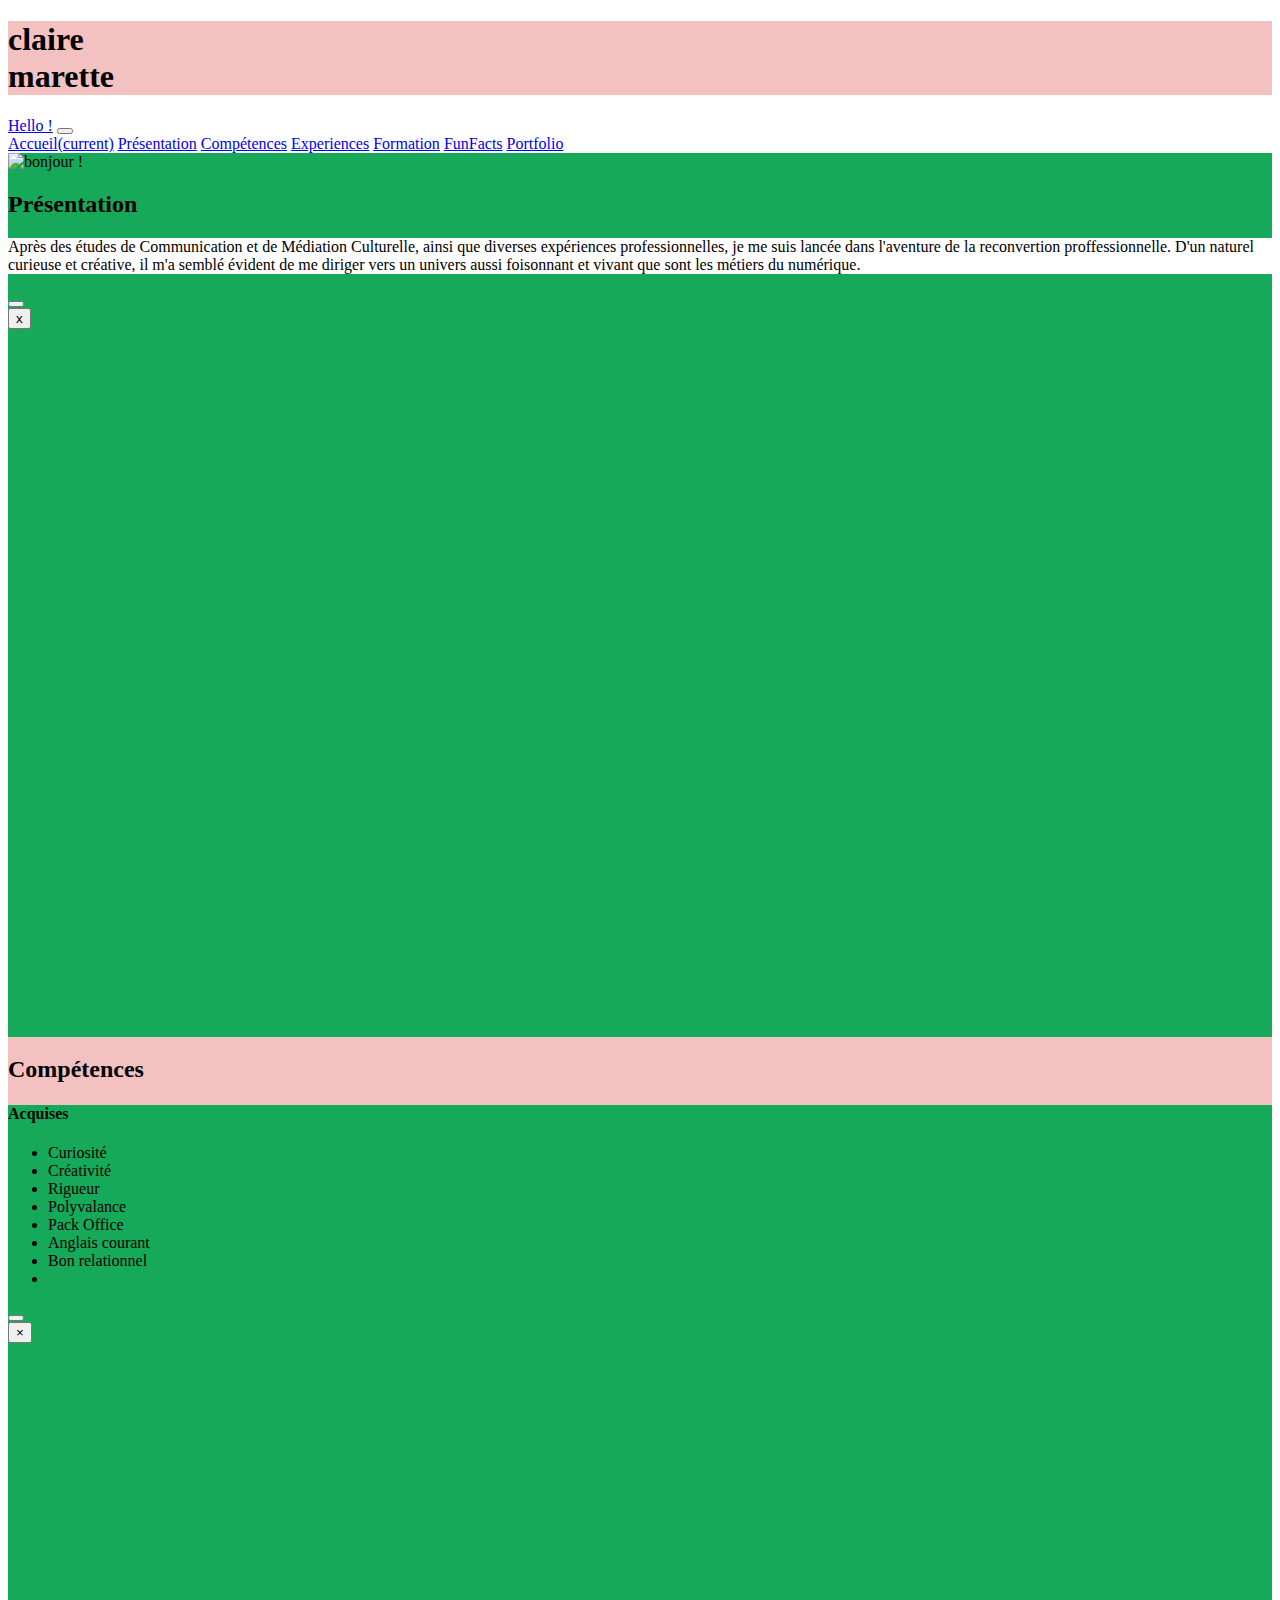
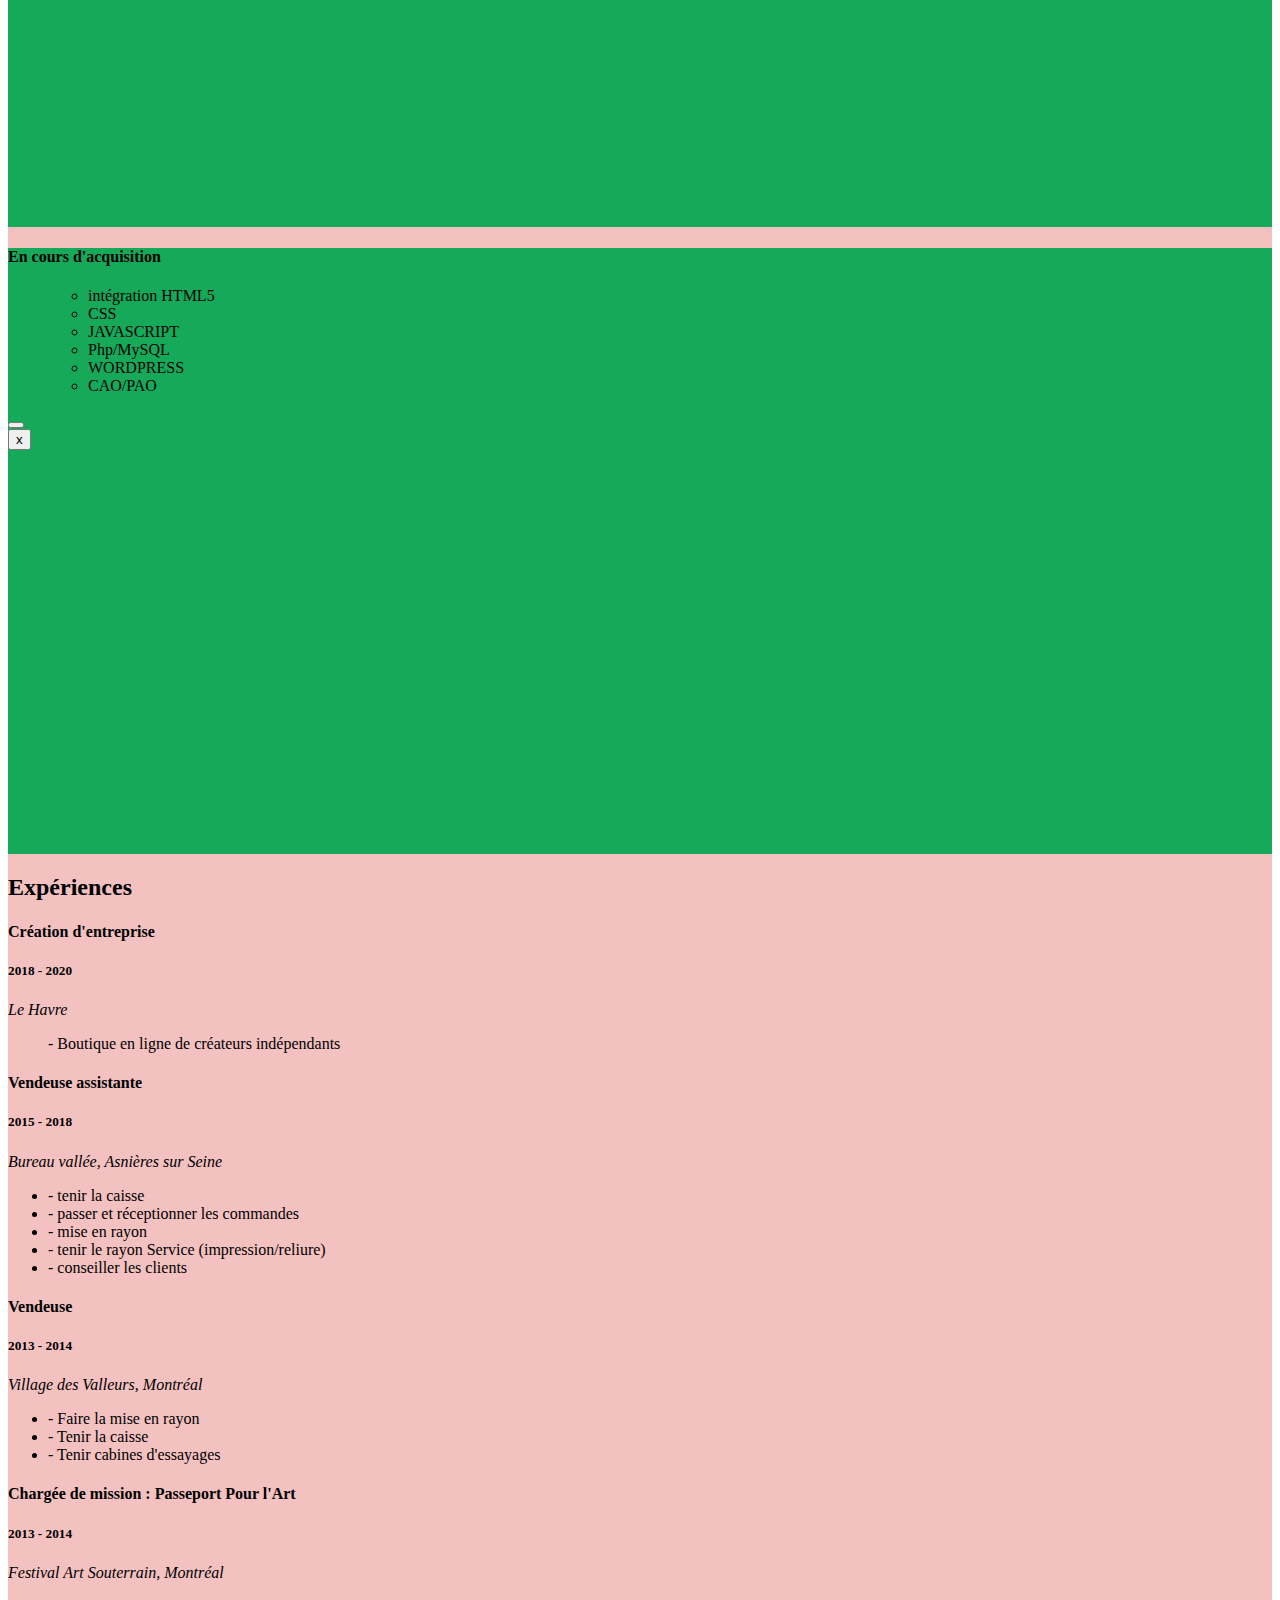
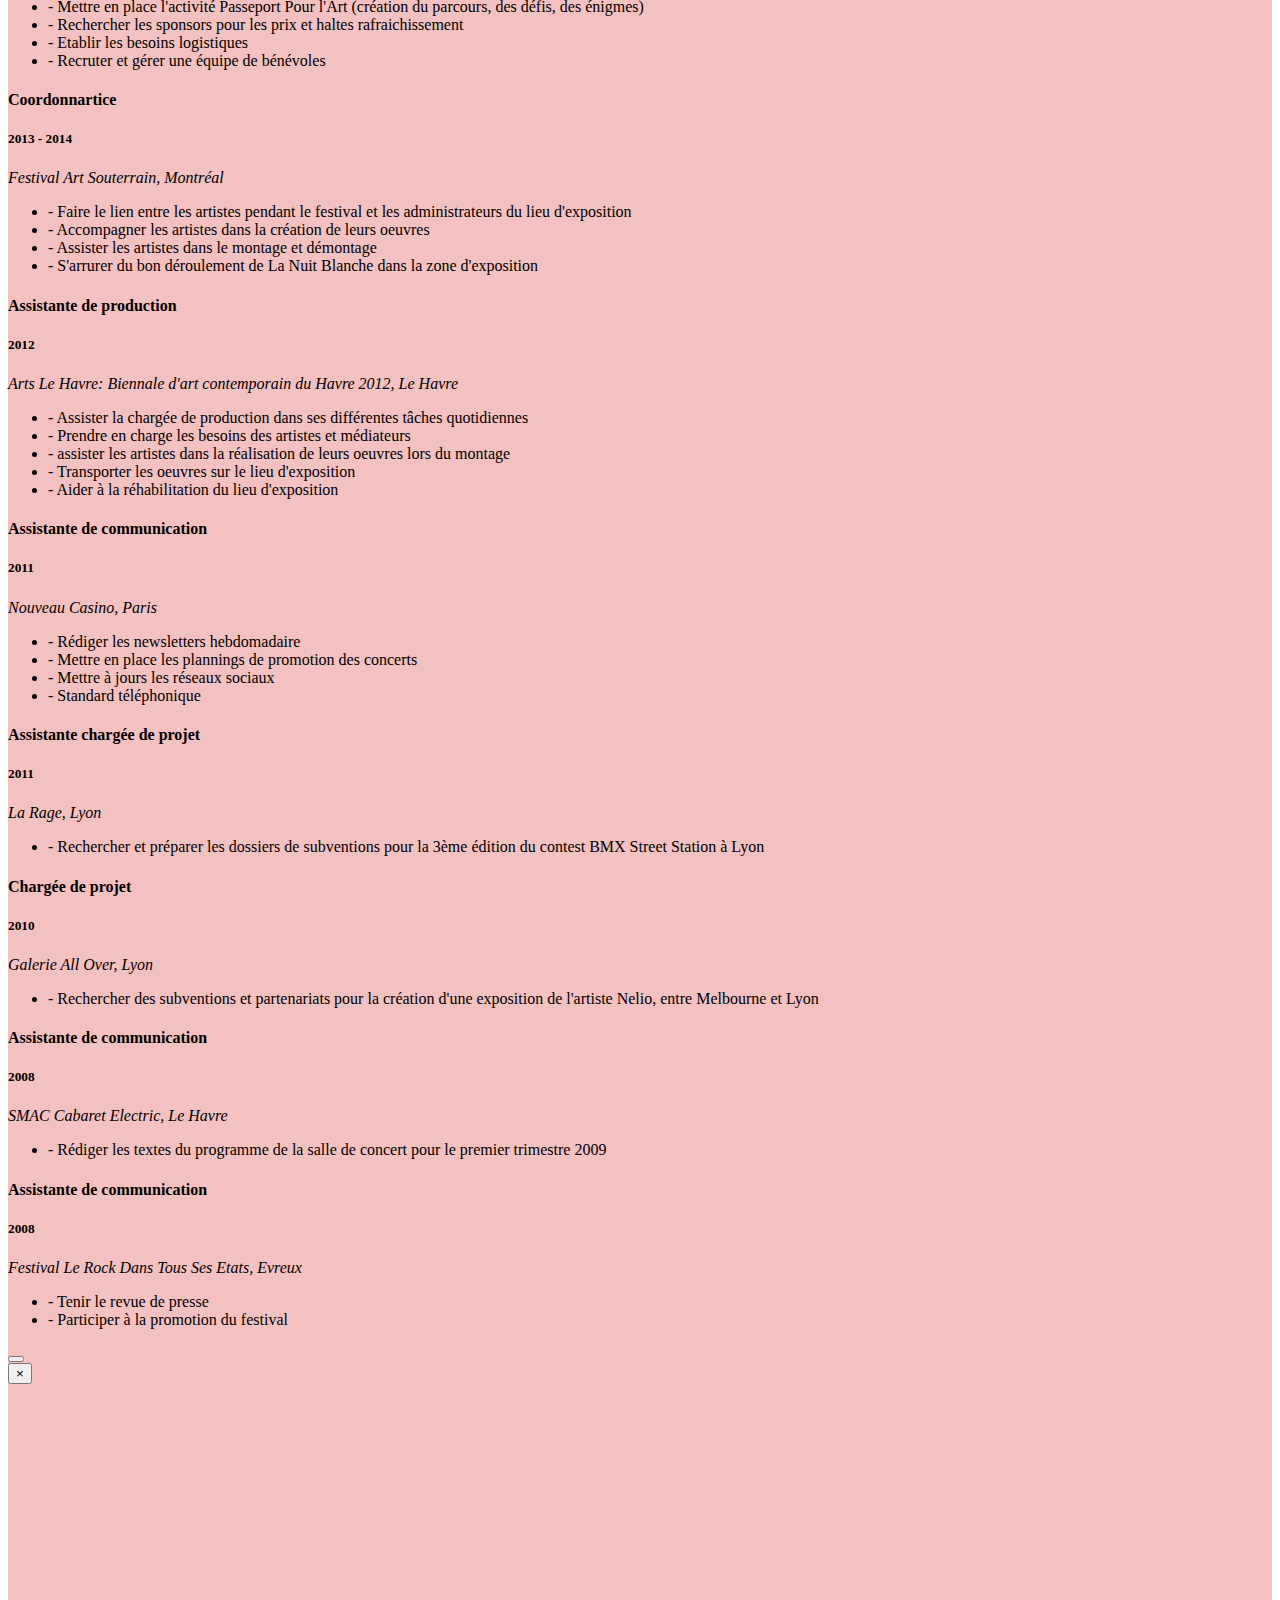
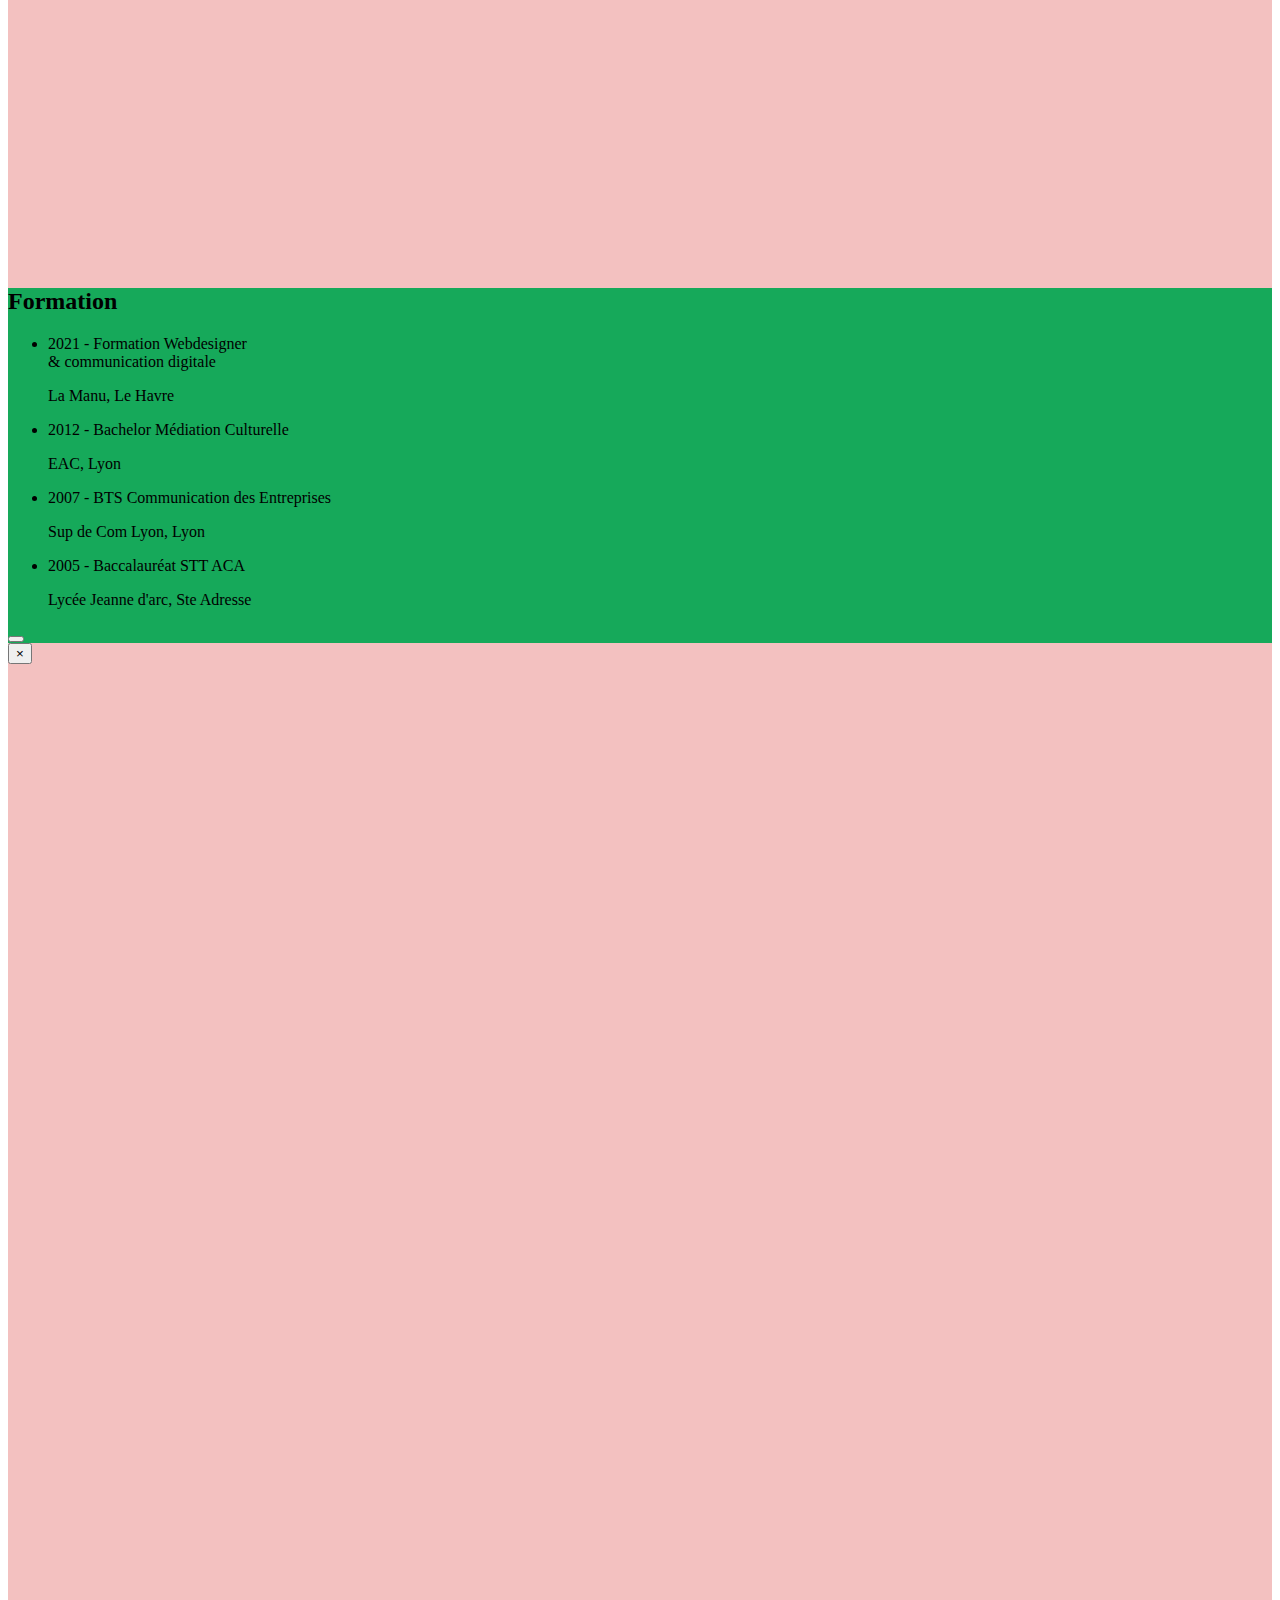
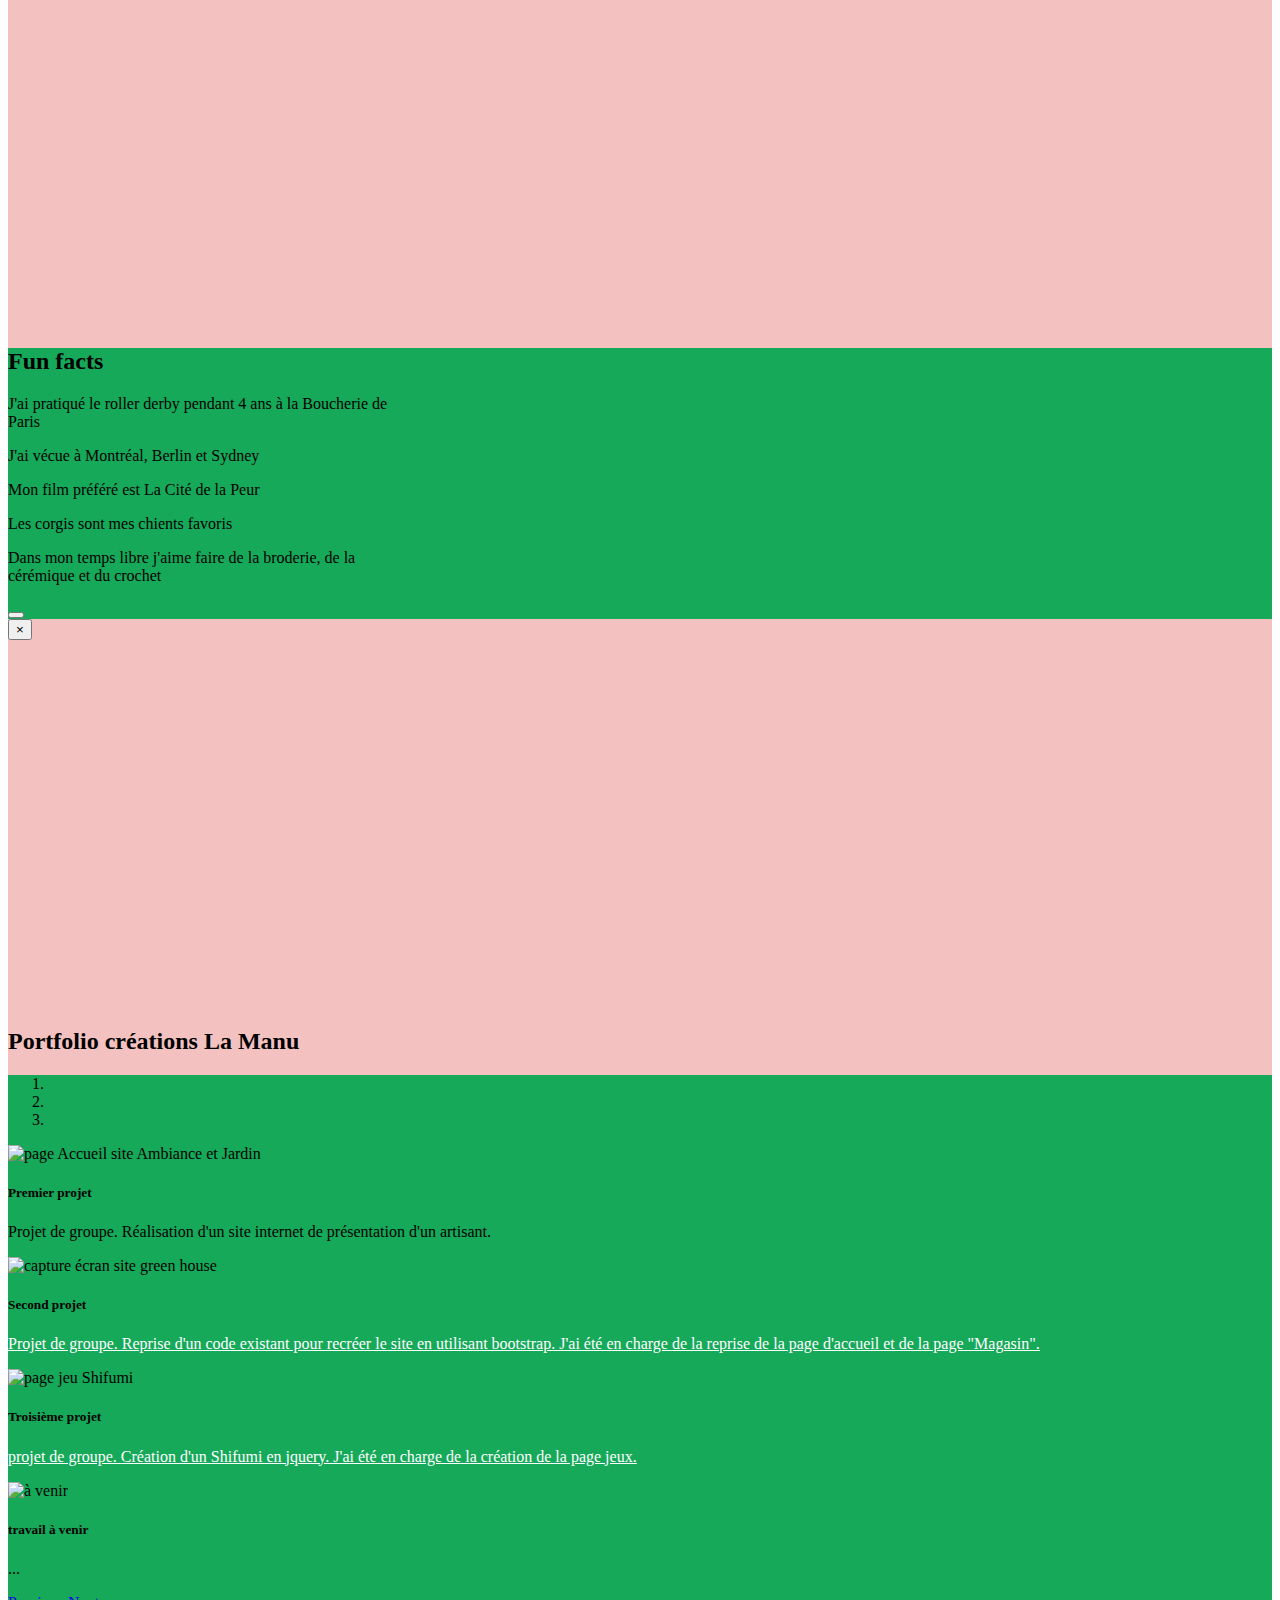
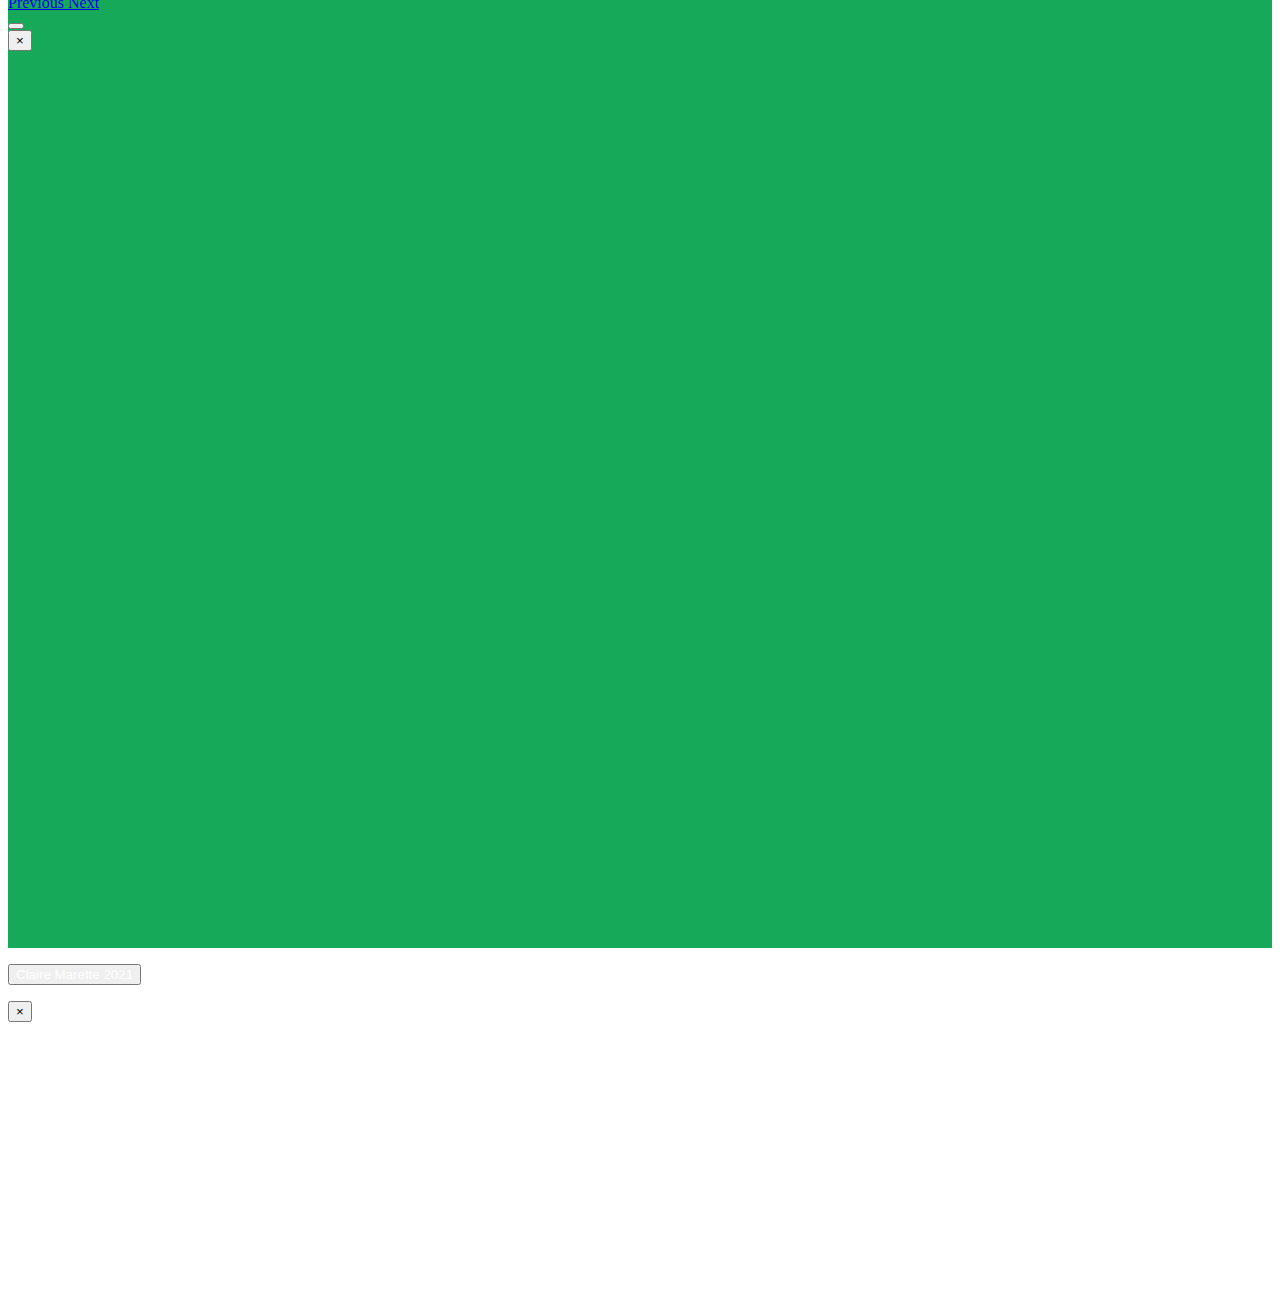
==== index.html @ 42de1b2b "cvassets sans espace" ====
<!DOCTYPE html>
<meta charset="UTF-8">
<meta http-equiv="X-UA-Compatible" content="IE=edge">
<meta name="viewport" content="width=device-width, initial-scale=1.0">
<meta name="description" content="Exo refonte GreenHouse campus Amien">
<link rel="shortcut icon" href="assets/image/iconfleur.png" type="images/x-icon" />
<link rel="stylesheet" href="https://cdn.jsdelivr.net/npm/bootstrap@4.6.0/dist/css/bootstrap.min.css" integrity="sha384-B0vP5xmATw1+K9KRQjQERJvTumQW0nPEzvF6L/Z6nronJ3oUOFUFpCjEUQouq2+l" crossorigin="anonymous">
<link rel="stylesheet" href="assets/css/css2.css">
<link href="https://fonts.googleapis.com/css?family=Archivo+Black&display=swap" rel="stylesheet">
<title>CV Claire Marette</title>
</head>
<body>
<!--partie header-->

<header class="container-fluid" style="background-color: #16A95A;">
	   <div class="row  background " style="background-color: #F3C1C0;" >
		<h1 class="playful" aria-label="Quit!! Your!! Job!!">
			<span aria-hidden="true">c</span><span aria-hidden="true">l</span><span aria-hidden="true">a</span><span aria-hidden="true">i</span><span aria-hidden="true">r</span><span aria-hidden="true">e</span><span aria-hidden="true"> </span><br /><span aria-hidden="true">m</span><span aria-hidden="true">a</span><span aria-hidden="true">r</span><span aria-hidden="true">e</span><span aria-hidden="true">t</span><span aria-hidden="true">t</span><span aria-hidden="true">e</span><span aria-hidden="true"> </span>
		  </h1>
	   </div>
   </header>

<!--partie nav barre-->  

   <div class=" col-lg-12 justify-content-center sticky-top">
	<nav class=" navbar navbar-expand-lg navbar-light bg-light justify-content-center">
		
		<a class="navbar-brand col-lg-3" href="https://media4.giphy.com/media/QQkyLVLAbQRKU/giphy.gif?cid=ecf05e475xjaip7tcliwk7lbehri6y9vxx1g38rsa0xq5or4&rid=giphy.gif&ct=g" target="_blank"><i class="far fa-smile"></i> Hello !</a>
		<button class="navbar-toggler" type="button" data-toggle="collapse" data-target="#navbarNavAltMarkup" aria-controls="navbarNavAltMarkup" aria-expanded="false" aria-label="Toggle navigation">
		  <span class="navbar-toggler-icon"></span>
		</button>
		<div class="collapse navbar-collapse " id="navbarNavAltMarkup">
		  <div class="navbar-nav col-lg-4 justify-content-center">
			
			<a class="nav-link active" href="#">Accueil<span class="sr-only">(current)</span></a>
			<a class="nav-link" href="#1">Présentation</a>
			<a class="nav-link" href="#2">Compétences</a>
			<a class="nav-link" href="#3">Experiences</a>
			<a class="nav-link" href="#4">Formation</a>
			<a class="nav-link" href="#5">FunFacts</a>
			<a class="nav-link" href="#6">Portfolio</a>
			<!-- <a class="nav-link" href="#7">Contact</a> -->
		  </div>
		</div>
	  </nav>
	</div>   
<!--partie presentation-->

   <main class="pt-5 background" style="background-color: #F3C1C0;">
	<div class="container-fluid mt-5">
        <div class="container-fluid text my-5 background  rounded" style="background-color: #16A95A;">
        <div class="row margintop">
            <div class="col-lg-4 offset-md-1 text-left" id="1">
                    <img class="scale img-fluid rounded float-start" src="assets/image/photofleur.jpg" alt="bonjour !">
            </div>
        <div class="col-lg-6 " id="presentation">
            <h2 id="titre" class="py-5">Présentation</h2>
            <p class="presentation text-justify p-5  rounded" style="background-color: #ffffff;">Après des études de Communication et de Médiation Culturelle, ainsi que diverses
				expériences professionnelles, je me suis lancée dans l'aventure de la reconvertion proffessionnelle. D'un naturel curieuse et créative, il m'a semblé évident de me diriger vers un univers aussi foisonnant et vivant que sont les métiers du numérique. </p>
				<button type="button" class="btn mt-3 justify-center" data-toggle="modal" data-target="#modal"><i class="far fa-smile"></i></button>
                             </div>
            </div>
            <div class="modal fade" id="modal" tabindex="-1" role="dialog" aria-hidden="true">
              <div class="modal-dialog" role="document">
                <div class="modal-content">
                  
                    <button type="button" class="close" data-dismiss="modal" aria-label="Close"><span aria-hidden="true">x</span></button>
                  </div>
                  <div style="width:100%;height:0;padding-bottom:56%;position:relative;"><div style="width:100%;height:0;padding-bottom:83%;position:relative;"><iframe src="https://giphy.com/embed/QBGfW8HqzXzYDojCqo" width="100%" height="100%" style="position:absolute" frameBorder="0" class="giphy-embed" allowFullScreen></iframe></div><p><a href="https://giphy.com/gifs/Friends-episode-1-friends-tv-the-one-after-joey-and-rachel-kiss-QBGfW8HqzXzYDojCqo"></a></p></div>
                </div>
              </div>
            </div>

<!--partie Compétences-->
<div id="2"></div>
			<div class="row container-fluid ">
				<div class="col-lg-12 mt-5">
				<h2 class="display-6 text-center" >Compétences</h2>
				</div>
			</div>
			<div class="row text-center mt-4 offset-1">
				<div class="col-lg-5 p-5 background rounded w-auto mr-5  d-flex flex-column align-items-center" style="background-color: #16a95a;">
				  <div class="card mb-3" style="max-width: 20rem;">
					<div class="card-body px-5">
						<h4 class="card-title">Acquises</h4>
						<p class="card-text"> <ul class="list-unstyled">
						  <li>Curiosité</li>
						  <li>Créativité</li>
						  <li>Rigueur</li>
						  <li>Polyvalance</li>
						  <li>Pack Office</li>
						  <li>Anglais courant</li>
						 <li>Bon relationnel</li> 
						 <li></li> 
						 </ul></p>
						 <button type="button" class="btn justify-center" data-toggle="modal" data-target="#Modal2"><i class="far fa-smile"></i></button>
					</div>
			<!-- Modal -->
			<div class="modal fade" id="Modal2" tabindex="-1" role="dialog" aria-hidden="true">
			  <div class="modal-dialog" role="document">
				<div class="modal-content">
			  
				<!-- Modal content-->
					<button type="button" class="close" data-dismiss="modal">&times;</button>
		  
				  </div>
				  <iframe src="https://giphy.com/embed/uf0EYGcobAity" width="480" height="480" frameBorder="0" class="giphy-embed" allowFullScreen></iframe>
				</div>   
			  </div>
			
				  </div>
				</div>
				
				  <div class="col-lg-5 pt-5 background rounded w-auto ml-3 d-flex flex-column align-items-center" style="background-color: #16a95a;">
					<div class="card mb-3" style="max-width: 20rem;">
						<h4 class="card-title px-5" >En cours d'acquisition</h4>
						<p class="card-text px-5"> <ul class="list-unstyled">
						  <ul class="list-unstyled">
							<li>intégration HTML5</li>
							<li>CSS</li>
							<li>JAVASCRIPT</li>
							<li>Php/MySQL</li>
							<li>WORDPRESS</li>
							<li>CAO/PAO</li>
						   </ul> 
						 </ul></p>
						 <button type="button" class="btn mt-3 justify-center" data-toggle="modal" data-target="#modal3"><i class="far fa-smile"></i></button>
				</div>
			<!-- Modal -->
			<div class="modal fade" id="modal3" tabindex="-1" role="dialog" aria-hidden="true">
				<div class="modal-dialog" role="document">
				  <div class="modal-content">
					
					  <button type="button" class="close" data-dismiss="modal" aria-label="Close"><span aria-hidden="true">x</span></button>
					</div>
					<iframe src="https://giphy.com/embed/f0sATHPZHuHAq2Wj34" width="480" height="400" frameBorder="0" class="giphy-embed" allowFullScreen></iframe>
				  </div>
				</div>
			
		</div>  
	</div>
<!--partie Experiences-->
<div id="3"></div>
			<section id="resume" class="resume section-bg mt-5">
				<div class="row">
				  <div class="col-lg-12 text-center">
				  <h2 >Expériences</h2>
				 </div>
				</div>
				<div class="row mt-4 offset-2 mr-5 p-2">
				  <div class="col-lg-5">
			  
					  <div class="resume-item">
						<h4>Création d'entreprise</h4>
						<h5>2018 - 2020</h5>
						<p><em>Le Havre </em></p>
						<p><ul>- Boutique en ligne de créateurs indépendants</ul></p>
					  </div>
					<div class="resume-item">
					  <h4>Vendeuse assistante</h4>
					  <h5>2015 - 2018</h5>
					  <p><em>Bureau vallée, Asnières sur Seine</em></p>
					  <p><ul class="list-unstyled">
						 <li>- tenir la caisse</li>
						  <li>- passer et réceptionner les commandes</li>
						  <li>- mise en rayon</li>
						  <li>- tenir le rayon Service (impression/reliure)</li>
						  <li>- conseiller les clients</li>
						  </ul>
					  </p>
					</div>
					<div class="resume-item">
					  <h4>Vendeuse</h4>
					  <h5>2013 - 2014</h5>
					  <p><em>Village des Valleurs, Montréal</em></p>
					 <p><ul class="list-unstyled">
						   <li>- Faire la mise en rayon</li>
						   <li>- Tenir la caisse</li>
						   <li>- Tenir cabines d'essayages</li>
						   </ul>
					  </p>
					</div>
					<div class="resume-item">
					  <h4>Chargée de mission : Passeport Pour l'Art</h4>
					  <h5>2013 - 2014</h5>
					  <p><em>Festival Art Souterrain, Montréal </em></p>
					  <p>
						  <ul class="list-unstyled">
							<li>- Mettre en place l'activité Passeport Pour l'Art (création du parcours, des défis, des énigmes)</li>
							<li>- Rechercher les sponsors pour les prix et haltes rafraichissement</li>
							<li>- Etablir les besoins logistiques</li>
							<li>- Recruter et gérer une équipe de bénévoles</li>
						  </ul>
						  </p>
					</div>
					<div class="resume-item">
					  <h4>Coordonnartice</h4>
					  <h5>2013 - 2014</h5>
					  <p><em>Festival Art Souterrain, Montréal</em></p>
					  <p><ul class="list-unstyled">
						  <li>- Faire le lien entre les artistes pendant le festival et les administrateurs du lieu d'exposition</li>
						   <li>- Accompagner les artistes dans la création de leurs oeuvres</li>
						   <li>- Assister les artistes dans le montage et démontage</li>
						   <li>- S'arrurer du bon déroulement de La Nuit Blanche dans la zone d'exposition</li>
						   </ul>
					   </p>
					</div>
				  </div>
				  
				  <div class="col-lg-5">
					<div class="resume-item">
					  <h4>Assistante de production</h4>
					  <h5>2012</h5>
					  <p><em>Arts Le Havre: Biennale d'art contemporain du Havre 2012, Le Havre</em></p>
					  <p>
					  <ul class="list-unstyled">
						<li>- Assister la chargée de production dans ses différentes tâches quotidiennes</li>
						<li>- Prendre en charge les besoins des artistes et médiateurs</li>
						<li>- assister les artistes dans la réalisation de leurs oeuvres lors du montage</li>
						<li>- Transporter les oeuvres sur le lieu d'exposition</li>
						<li>- Aider à la réhabilitation du lieu d'exposition</li>
					  </ul>
					  </p>
					</div>
					<div class="resume-item">
					  <h4>Assistante de communication</h4>
					  <h5>2011</h5>
					  <p><em>Nouveau Casino, Paris</em></p>
					  <p>
					  <ul class="list-unstyled">
						<li>- Rédiger les newsletters hebdomadaire</li>
						<li>- Mettre en place les plannings de promotion des concerts</li>
						<li>- Mettre à jours les réseaux sociaux</li>
						<li>- Standard téléphonique</li>
					  </ul>
					  </p>
					</div>
					<div class="resume-item">
					  <h4>Assistante chargée de projet</h4>
					  <h5>2011</h5>
					  <p><em>La Rage, Lyon</em></p>
					  <p>
					  <ul class="list-unstyled">
						<li>- Rechercher et préparer les dossiers de subventions pour la 3ème édition du contest BMX Street Station à Lyon</li>
					  </ul>
					  </p>
					</div>
					<div class="resume-item">
					  <h4>Chargée de projet</h4>
					  <h5>2010</h5>
					  <p><em>Galerie All Over, Lyon</em></p>
					  <p>
					  <ul class="list-unstyled">
						<li>- Rechercher des subventions et partenariats pour la création d'une exposition de l'artiste Nelio, entre Melbourne et Lyon</li>
					  </ul>
					  </p>
					</div>
					<div class="resume-item">
					  <h4>Assistante de communication</h4>
					  <h5>2008</h5>
					  <p><em>SMAC Cabaret Electric, Le Havre</em></p>
					  <p>
					  <ul class="list-unstyled">
						<li>- Rédiger les textes du programme de la salle de concert pour le premier trimestre 2009</li>
					  </ul>
					  </p>
					</div>
					<div class="resume-item">
					  <h4>Assistante de communication</h4>
					  <h5>2008</h5>
					  <p><em>Festival Le Rock Dans Tous Ses Etats, Evreux</em></p>
					  <p>
					  <ul class="list-unstyled">
						<li>- Tenir le revue de presse</li>
						<li>- Participer à la promotion du festival</li>
					  </ul>
					  </p>
					</div>
				  </div>
				</div>
				<div class="row justify-content-center pl-4">
				<button type="button" class="btn justify-content-center" data-toggle="modal" data-target="#Modal5"><i class="far fa-smile"></i></button></div>
			
		<!-- Modal -->
		<div class="modal fade" id="Modal5"tabindex="-1" role="dialog" aria-hidden="true">
		  <div class="modal-dialog" role="document">
			<div class="modal-content">
		  
			<!-- Modal content-->
				<button type="button" class="close" data-dismiss="modal">&times;</button>
	  
			  </div>
			  <iframe src="https://giphy.com/embed/sgZdwNkOH43wZOEUJ2" width="480" height="480" frameBorder="0" class="giphy-embed" allowFullScreen></iframe>
			  </div> 
			</div>   
		  </div>
		  </section>

<!--partie formation + fun facts-->
<div id="4"></div> <div id="5"></div>			

			<div class="row d-flex justify-content-around align-items-center mt-4">
				<div class="col-lg-4 background rounded w-auto d-flex flex-column align-items-center " style="background-color: #16a95a;">
					<div class="col-lg-6 text-center">
						<h2>Formation</h2>
					</div>
					<div class="card" style="max-width: 25rem;">
						<div class="card-body text-center">
							<p class="card-text">
								<ul class="list-unstyled">
									<li>2021 - Formation Webdesigner <br> & communication digitale</li>
									<p>La Manu, Le Havre</p>
									<i class="fas fa-apple-alt"></i>
									<li>2012 - Bachelor Médiation Culturelle</li>
									<p>EAC, Lyon</p>
									<i class="fas fa-apple-alt"></i>
									<li>2007 - BTS Communication des Entreprises</li>
									<p>Sup de Com Lyon, Lyon</p>
									<i class="fas fa-apple-alt"></i>
									<li>2005 - Baccalauréat STT ACA</li>
									<p>Lycée Jeanne d'arc, Ste Adresse</p>
								</ul>
							</p>
						</div>
					</div>
					<button type="button" class="btn justify-center" data-toggle="modal" data-target="#Modal6"><i class="far fa-smile"></i>
					</button>
				</div>
			<!-- Modal -->
			<div class="modal fade" id="Modal6"tabindex="-1" role="dialog" aria-hidden="true">
			  <div class="modal-dialog" role="document">
				<div class="modal-content">
			  
				<!-- Modal content-->
					<button type="button" class="close" data-dismiss="modal">&times;</button>
		  
				  </div>
				  <div style="width:100%;height:0;padding-bottom:100%;position:relative;"><iframe src="https://giphy.com/embed/DsSGl6NNzVQN3faluN" width="100%" height="500" frameBorder="0" class="giphy-embed" allowFullScreen></iframe><p><a href="https://giphy.com/gifs/DsSGl6NNzVQN3faluN"></a></p>
				  </div> 
					
				</div>   
			  </div>

				<div class="col-lg-4 background rounded w-auto d-flex flex-column align-items-center" style="background-color: #16a95a;">
					<div class="col-lg-6" >
						<h2>Fun facts</h2>
					</div>
					<div class="card" style="max-width: 25rem;">
					  <div class="card-body text-center">
						<p class="card-text ">
							<p>J'ai pratiqué le roller derby pendant 4 ans à la Boucherie de Paris</p>
							<i class="fas fa-apple-alt"></i><p>J'ai vécue à Montréal, Berlin et Sydney</p>
							<i class="fas fa-apple-alt"></i><p>Mon film préféré est La Cité de la Peur</p>
							<i class="fas fa-apple-alt"></i><p>Les corgis sont mes chients favoris</p>
							<i class="fas fa-apple-alt"></i><p>Dans mon temps libre j'aime faire de la broderie, de la cérémique et du crochet</p>
					  </div>
					</div>
				   	<button type="button" class="btn justify-center" data-toggle="modal" data-target="#Modal7"><i class="far fa-smile"></i></button>
				</div>
			<!-- Modal -->
			<div class="modal fade" id="Modal7"tabindex="-1" role="dialog" aria-hidden="true">
			  <div class="modal-dialog" role="document">
				<div class="modal-content">
			  
				<!-- Modal content-->
					<button type="button" class="close" data-dismiss="modal">&times;</button>
		  
				  </div>
				  <iframe src="https://giphy.com/embed/9Tri85bGFWIU0" width="480" height="364" frameBorder="0" class="giphy-embed" allowFullScreen></iframe>
				</div>   
			  </div>
			
		</div>  
			</div>
<div  id="6"></div>			
<!--partie Portfolio-->			
			<div class="row mt-5 mx-3 ">
			  <div class="col-lg-12 text-center mb-3">
			  <h2>Portfolio créations La Manu</h2>
			 </div>
			</div> 
				 <div class="row mx-3 background rounded" style="background-color: #16A95A;">
				   <div class="col-lg-10 pt-3 text-justify offset-1  ">
					<div id="carouselExampleCaptions" class="carousel slide" data-ride="carousel">
						<ol class="carousel-indicators">
						  <li data-target="#carouselExampleCaptions" data-slide-to="0" class="active"></li>
						  <li data-target="#carouselExampleCaptions" data-slide-to="1"></li>
						  <li data-target="#carouselExampleCaptions" data-slide-to="2"></li>
						</ol>
						<div class="carousel-inner">
						  <div class="carousel-item active">
							<img src="assets/image/ambiance jardin.JPG"  class="d-block w-100 img-fluid img-thumbnail" alt="page Accueil site Ambiance et Jardin">
							<div class="carousel-caption d-none d-md-block carousel rounded">
							  <h5>Premier projet</h5>
							  <p>Projet de groupe. Réalisation d'un site internet de présentation d'un artisant.</p>
							</div>
						  </div>
						  <div class="carousel-item ">
							<img src="assets/image/greenhouse.JPG" class="d-block w-100 img-fluid img-thumbnail" alt="capture écran site green house">
							<div class="carousel-caption d-none d-md-block carousel rounded">
							  <h5>Second projet</h5>
							 <p><a href="https://marette-marette.github.io/green-house-V.2-refontboostrap/" style="color: rgb(255, 255, 255);" target="_blank"><u>Projet de groupe. Reprise d'un code existant pour recréer le site en utilisant bootstrap. J'ai été en charge de la reprise de la page d'accueil et de la page "Magasin".</u></a></p>
							</div>
						  </div>
						  <div class="carousel-item">
							<img src="assets/image/shifumi.JPG" class="d-block w-100 img-fluid img-thumbnail" alt="page jeu Shifumi">
							<div class="carousel-caption d-none d-md-block carousel rounded">
							  <h5>Troisième projet</h5>
							  <p><a href="https://elodie2812.github.io/Shifumi/index.html"  style="color: rgb(255, 255, 255);" target="_blank"><u>projet de groupe. Création d'un Shifumi en jquery. J'ai été en charge de la création de la page jeux.</u></a>
							  </p>
							</div>
						  </div>
						  <div class="carousel-item">
							<img src="assets/image/wip.jpg" class="d-block w-100 img-fluid img-thumbnail" alt="à venir">
							<div class="carousel-caption d-none d-md-block carousel rounded">
							  <h5>travail à venir</h5>
							  <p>...</p>
							</div>
						  </div>
						</div>
						<a class="carousel-control-prev" href="#carouselExampleCaptions" role="button" data-slide="prev">
						  <span class="carousel-control-prev-icon" aria-hidden="true"></span>
						  <span class="sr-only">Previous</span>
						</a>
						<a class="carousel-control-next" href="#carouselExampleCaptions" role="button" data-slide="next">
						  <span class="carousel-control-next-icon" aria-hidden="true"></span>
						  <span class="sr-only">Next</span>
						</a>
					  </div>
					
					 <button type="button" class="btn mt-3 justify-center" data-toggle="modal" data-target="#Modal8"><i class="far fa-smile"></i></button></div>
			<!-- Modal -->
			<div class="modal fade" id="Modal8"tabindex="-1" role="dialog" aria-hidden="true">
			  <div class="modal-dialog" role="document">
				<div class="modal-content">
			  
				<!-- Modal content-->
					<button type="button" class="close" data-dismiss="modal">&times;</button>
		  
				  </div>
				  <div style="width:100%;height:0;padding-bottom:71%;position:relative;"><iframe src="https://giphy.com/embed/1dPKrKfoeqgooEVXTB" width="100%" height="100%" style="position:absolute" frameBorder="0" class="giphy-embed" allowFullScreen></iframe></div>
				</div>   
			  </div>
		  </div>

<!-- partie contact		  

		  <div class="row mt-5 mx-3 ">
			<div class="col-lg-12">
			<h2 class="display-6 text-center my-3" id=7>Contact</h2>
			</div>
		  </div>
		  <div class="row container-fluid mb-3 d-flex flex-column align-items-center">
			  <div class="col-lg-8 mx-3 background rounded py-3 text-justify offset-1" style="background-color: #16A95A;">
				<form>
				  <fieldset>
					<div class="form-group">
					  <label for="nom">Entrez votre nom</label>
					  <input type="text" class="form-control" id="nom" placeholder="Nom">
					</div>
					
					<div class="form-group">
					  <label for="email">Entrez votre mail</label>
					  <input type="email" class="form-control" id="email" placeholder="coucou@boujou.com">
					</div>
					
					<div class="form-group">
					  <label for="message">Votre message</label>
					  <textarea class="form-control" id="message" rows="3"></textarea>
					</div>
					<button type="button" class="btn btn-light"><a href="marette.claire@gmail.com" target="_blank">Zéééé barti ! </button></a>
					
					
				  </fieldset>
				</form>
				<div class="pt-3 "></div>
				<button type="button" class="btn mt-3 justify-center" data-toggle="modal" data-target="#Modal"><i class="far fa-smile"></i></button></div>
				
			 
			<div class="modal fade" id="Modal"tabindex="-1" role="dialog" aria-hidden="true">
			  <div class="modal-dialog" role="document">
				<div class="modal-content">
			  
					<button type="button" class="close" data-dismiss="modal">&times;</button>
					<div style="width:100%;height:0;padding-bottom:100%;position:relative;"<iframe src="https://giphy.com/embed/ARTx27vlCXMxq" width="480" height="440" frameBorder="0" class="giphy-embed" allowFullScreen></iframe><p><a href="https://giphy.com/gifs/dog-email-ARTx27vlCXMxq">via GIPHY</a></p>
				  </div> 
				</div>
				</div>   
			</div> -->
		
</div>
   </main>
   <!--partie footer-->
   <footer class="mt-5">
	<div class="row container-fluid">
		<div class="col-lg-12 text-center  mt-4">
			<a href="https://www.linkedin.com/in/%F0%9F%8C%B7-claire-marette-09478658/" target="_blank"><i class="fab fa-linkedin-in fa-3x" style="color:white"></i></a>
		<a href="https://github.com/marette-marette" target="_blank"><i class="fab fa-github-alt fa-3x" style="color:white"></i></a>
		<a href="https://www.instagram.com/atelier_marette/" target="_blank"><i class="fab fa-instagram fa-3x" style="color:white"></i></a>
	</div>
</div>
	   <div class="row container-fluid">
		<div class="col-lg-12 text-center">
<p style="color: white;"><button style="color: white;"type="button" class="btn justify-center" data-toggle="modal" data-target="#Modalfinal"><i class="far fa-copyright"></i> Claire Marette 2021</button>
	<div class="modal fade" id="Modalfinal"tabindex="-1" role="dialog" aria-hidden="true">
		<div class="modal-dialog" role="document">
		  <div class="modal-content">
		
		  <!-- Modal content-->
			  <button type="button" class="close" data-dismiss="modal">&times;</button>
	
			</div>
			<iframe src="https://giphy.com/embed/5wWf7GW1AzV6pF3MaVW" width="480" height="278" frameBorder="0" class="giphy-embed" allowFullScreen></iframe>
		  </div>   
		</div>
	
	   </div>
		</div>
		
	</footer>		

   <script src="https://code.jquery.com/jquery-3.5.1.slim.min.js" integrity="sha384-DfXdz2htPH0lsSSs5nCTpuj/zy4C+OGpamoFVy38MVBnE+IbbVYUew+OrCXaRkfj" crossorigin="anonymous"></script>
   <script src="https://cdn.jsdelivr.net/npm/bootstrap@4.6.0/dist/js/bootstrap.bundle.min.js" integrity="sha384-Piv4xVNRyMGpqkS2by6br4gNJ7DXjqk09RmUpJ8jgGtD7zP9yug3goQfGII0yAns" crossorigin="anonymous"></script>

	<script src="https://kit.fontawesome.com/1a5f669fe2.js" crossorigin="anonymous"></script>
    <script src="https://code.jquery.com/jquery-3.5.1.slim.min.js" integrity="sha384-DfXdz2htPH0lsSSs5nCTpuj/zy4C+OGpamoFVy38MVBnE+IbbVYUew+OrCXaRkfj" crossorigin="anonymous"></script>
    <script src="https://cdn.jsdelivr.net/npm/popper.js@1.16.1/dist/umd/popper.min.js" integrity="sha384-9/reFTGAW83EW2RDu2S0VKaIzap3H66lZH81PoYlFhbGU+6BZp6G7niu735Sk7lN" crossorigin="anonymous"></script>
    <script src="https://cdn.jsdelivr.net/npm/bootstrap@4.6.0/dist/js/bootstrap.min.js" integrity="sha384-+YQ4JLhjyBLPDQt//I+STsc9iw4uQqACwlvpslubQzn4u2UU2UFM80nGisd026JF" crossorigin="anonymous"></script>
	<script>
		$(function () {
  $('[data-toggle="popover"]').popover()
})
	</script>
</body>
</html>
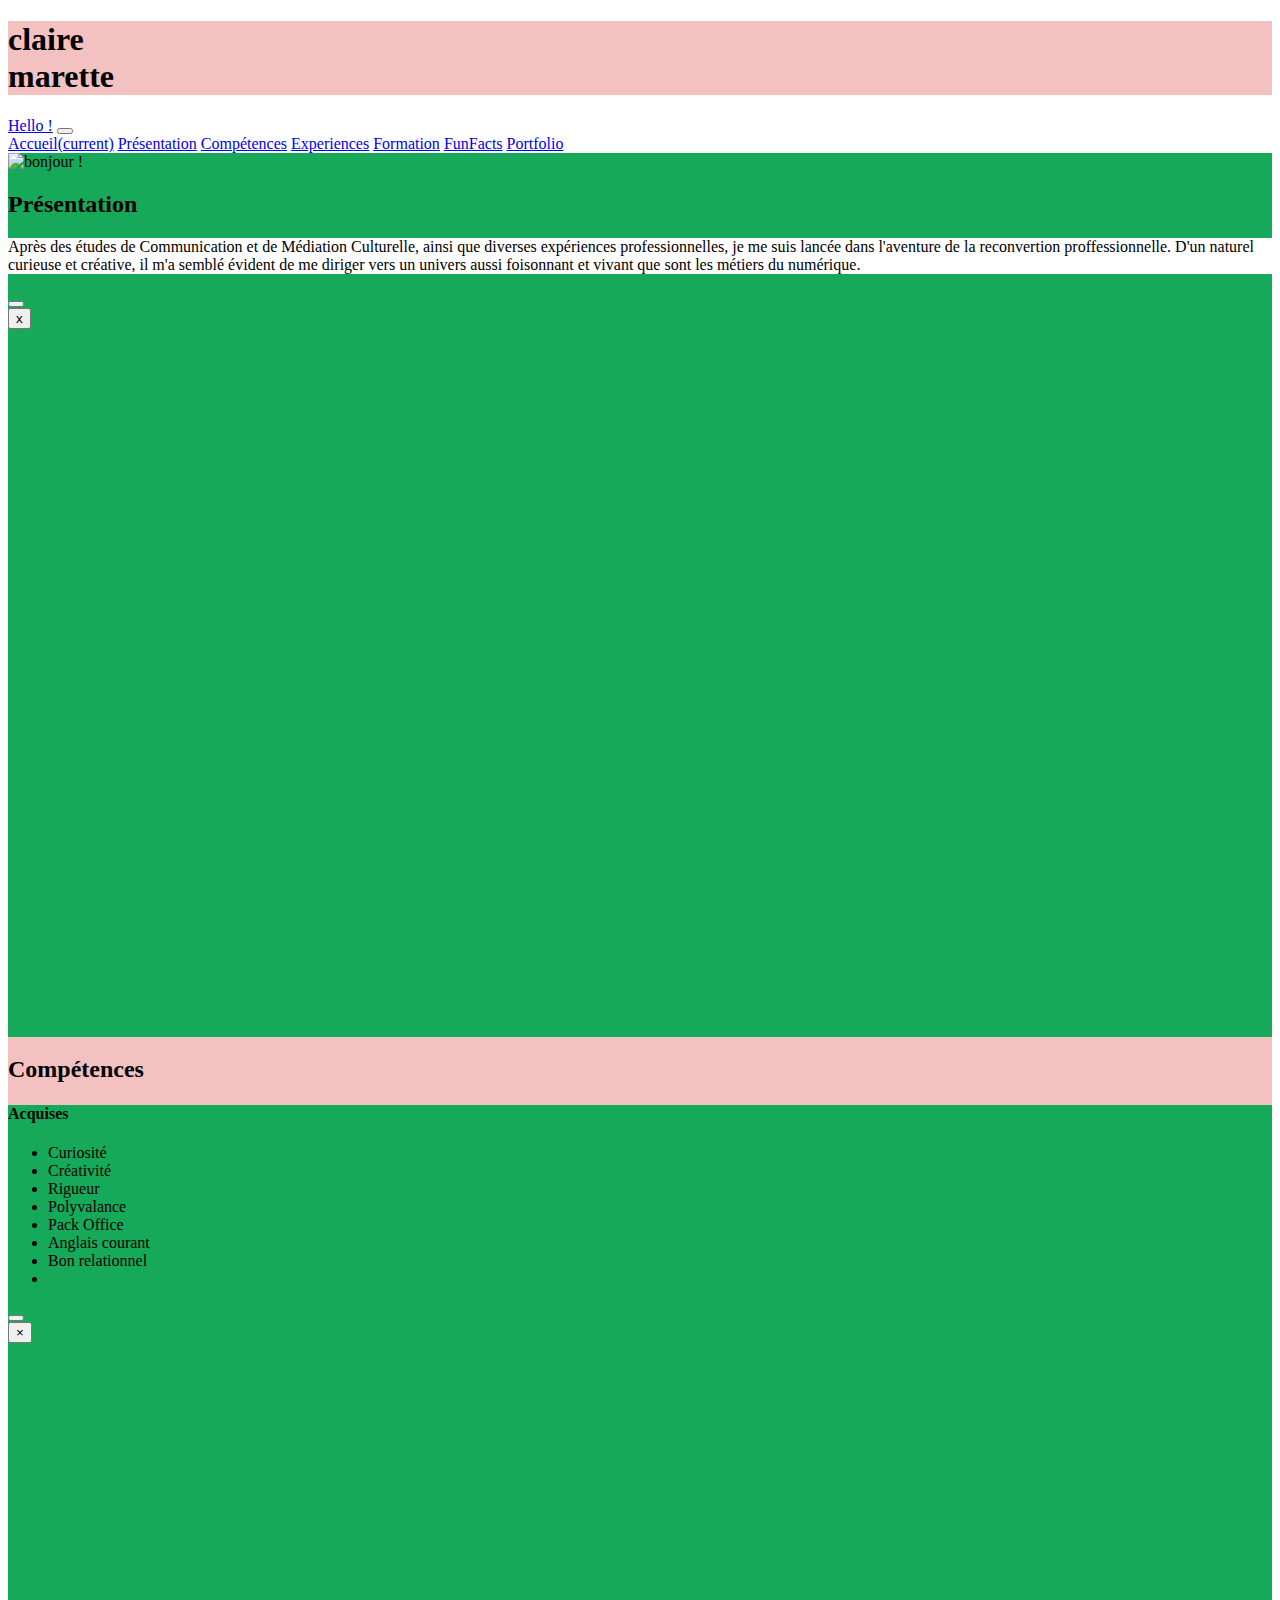
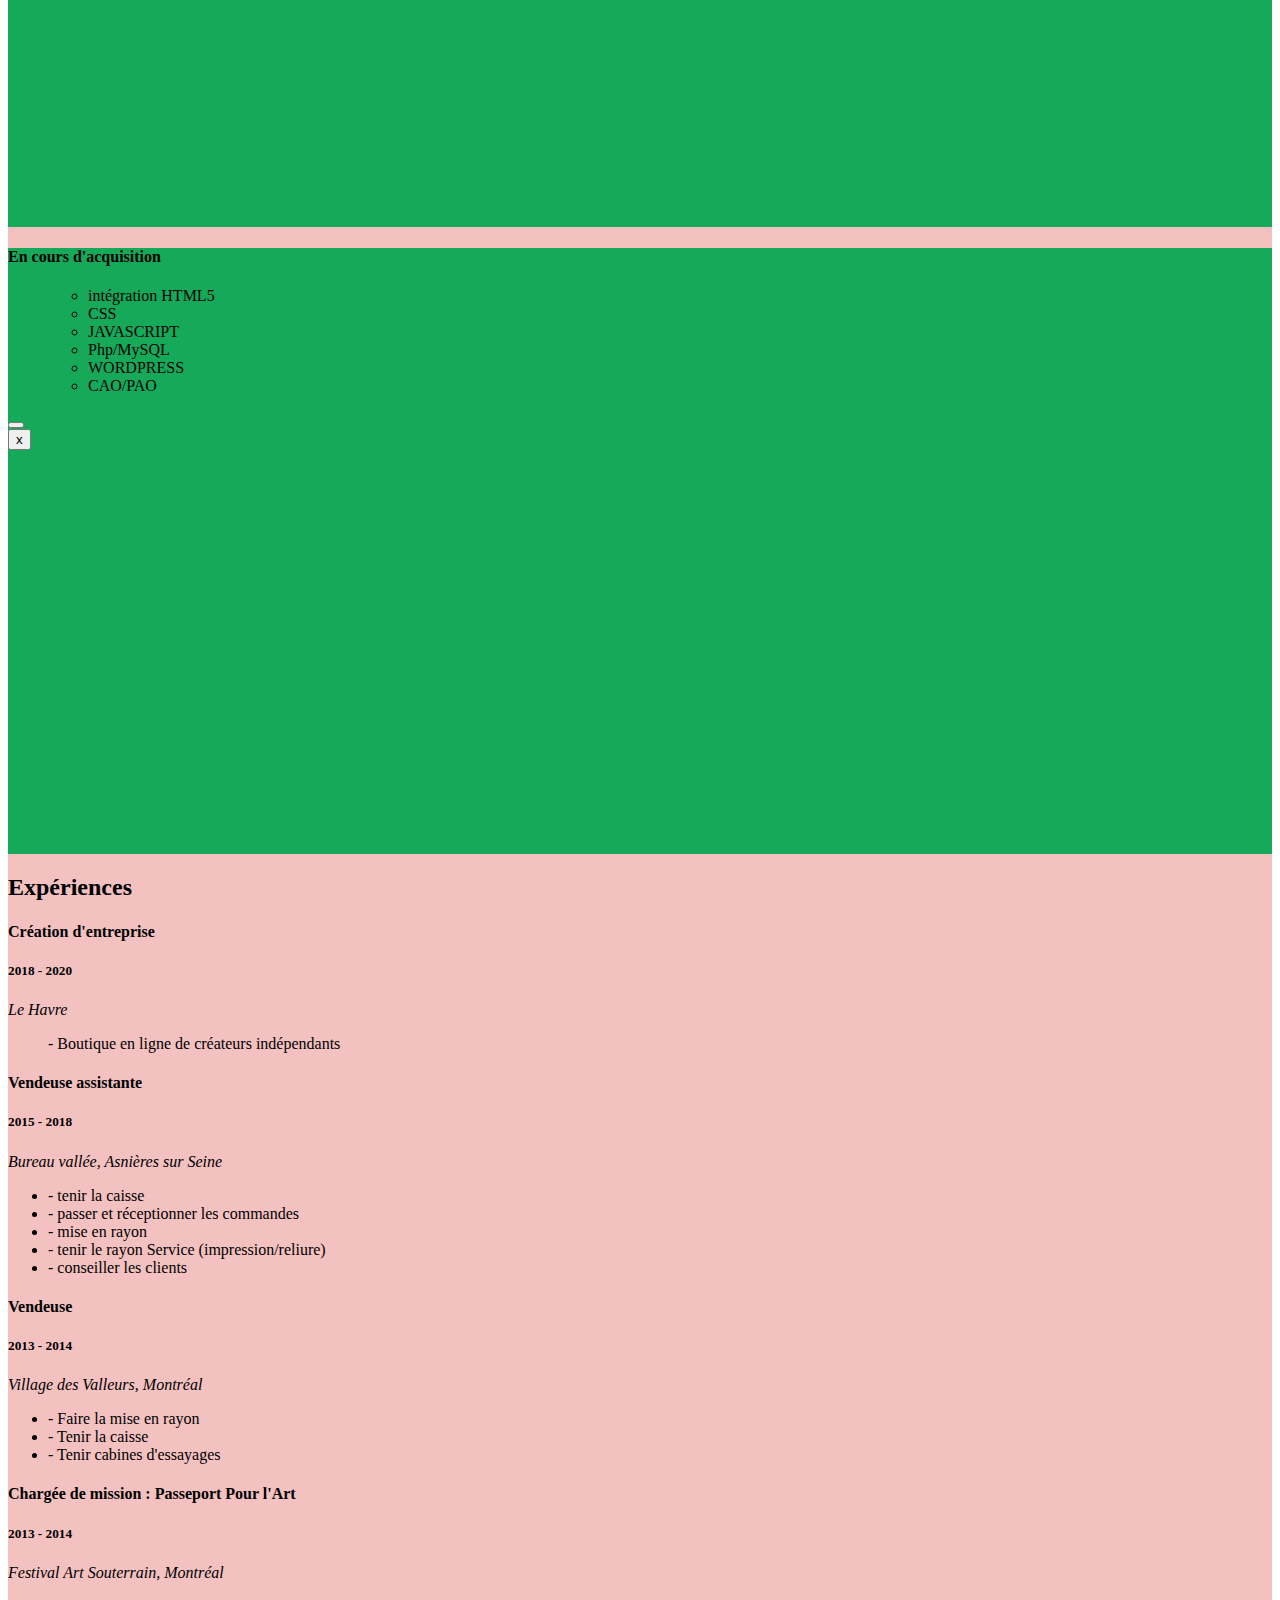
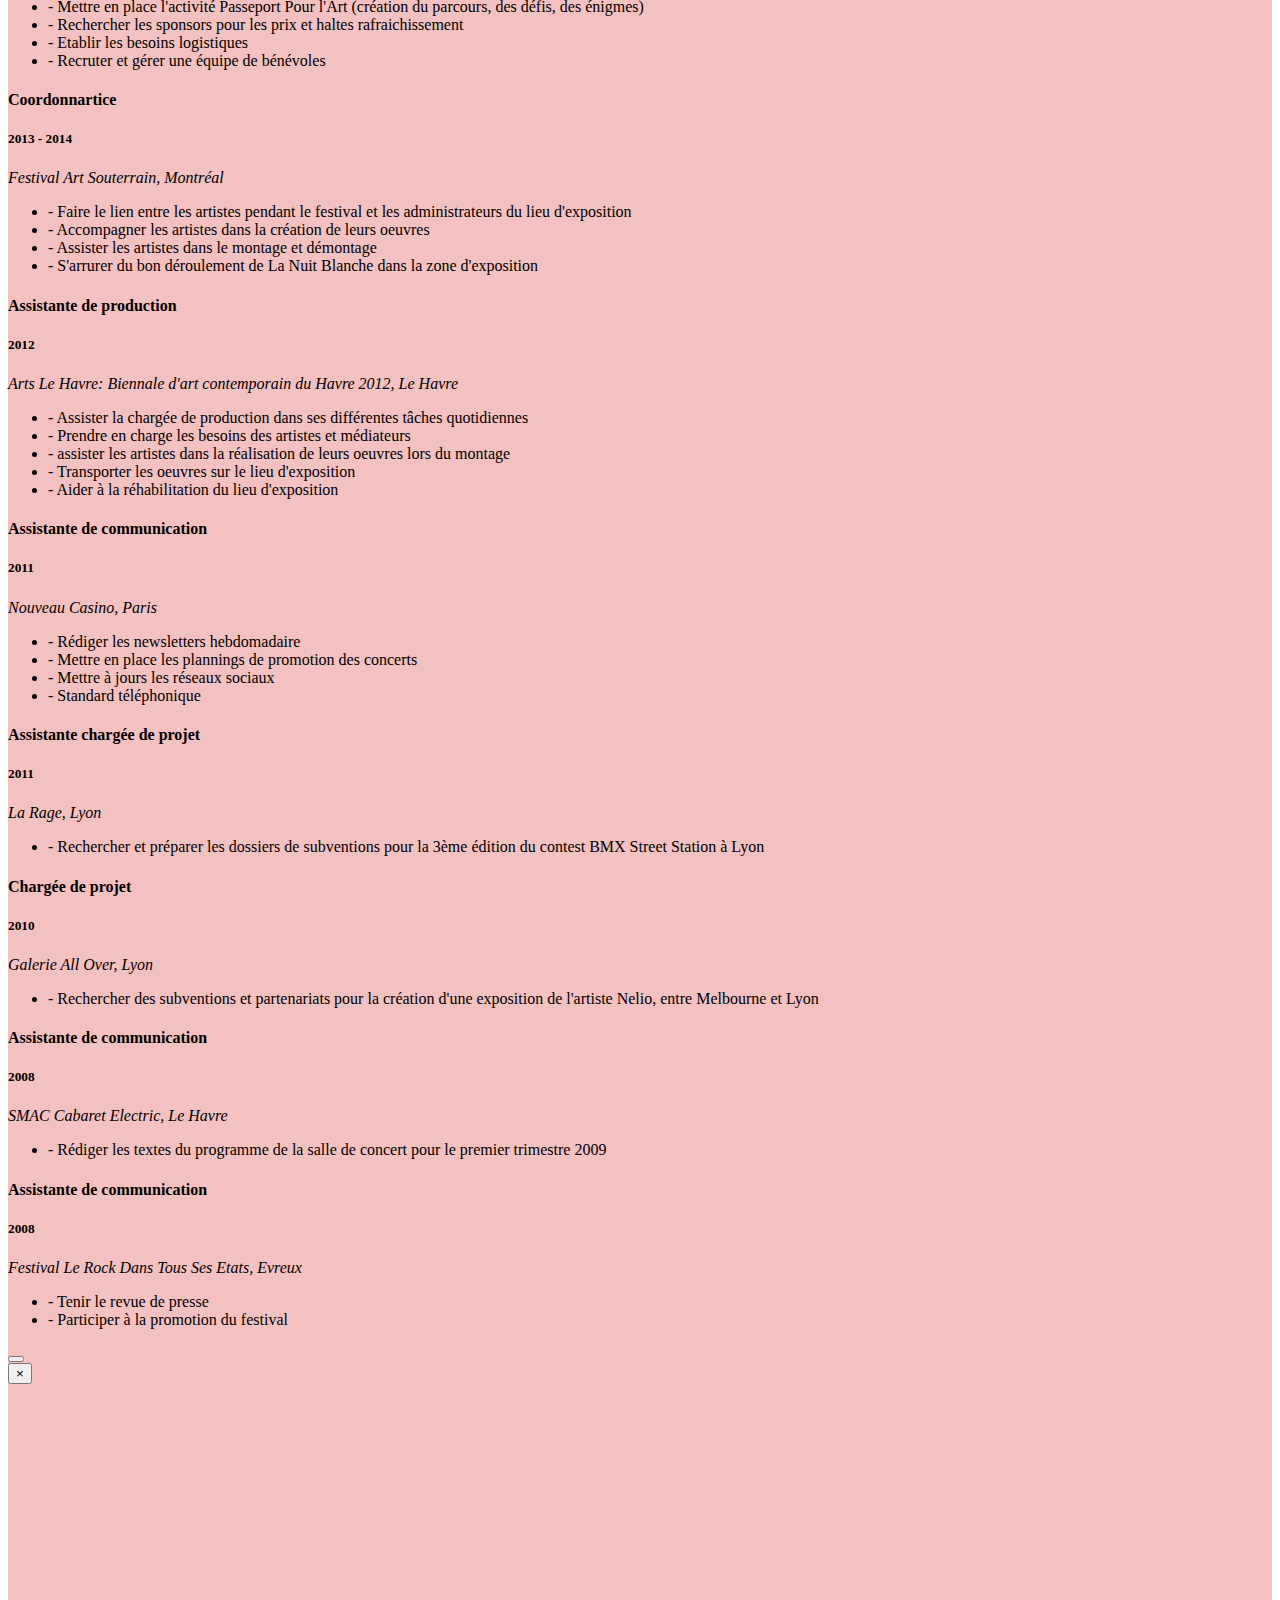
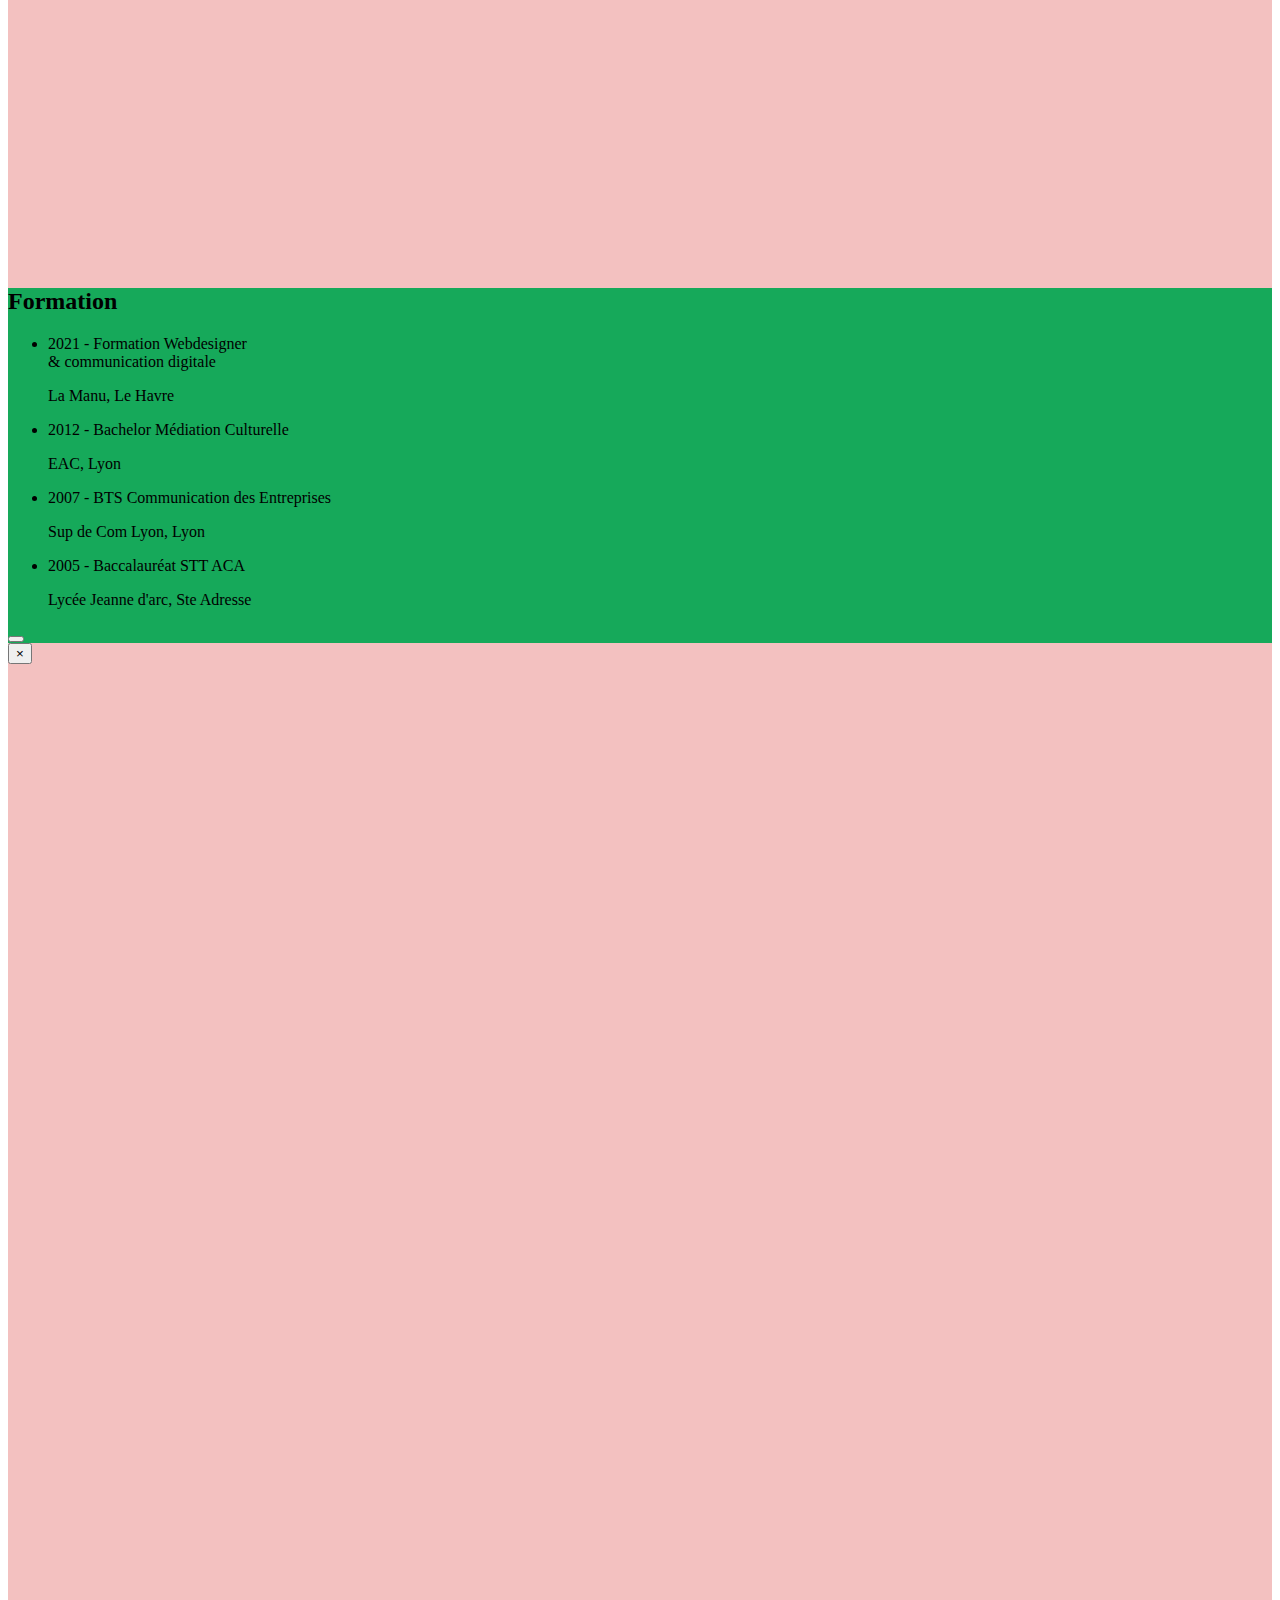
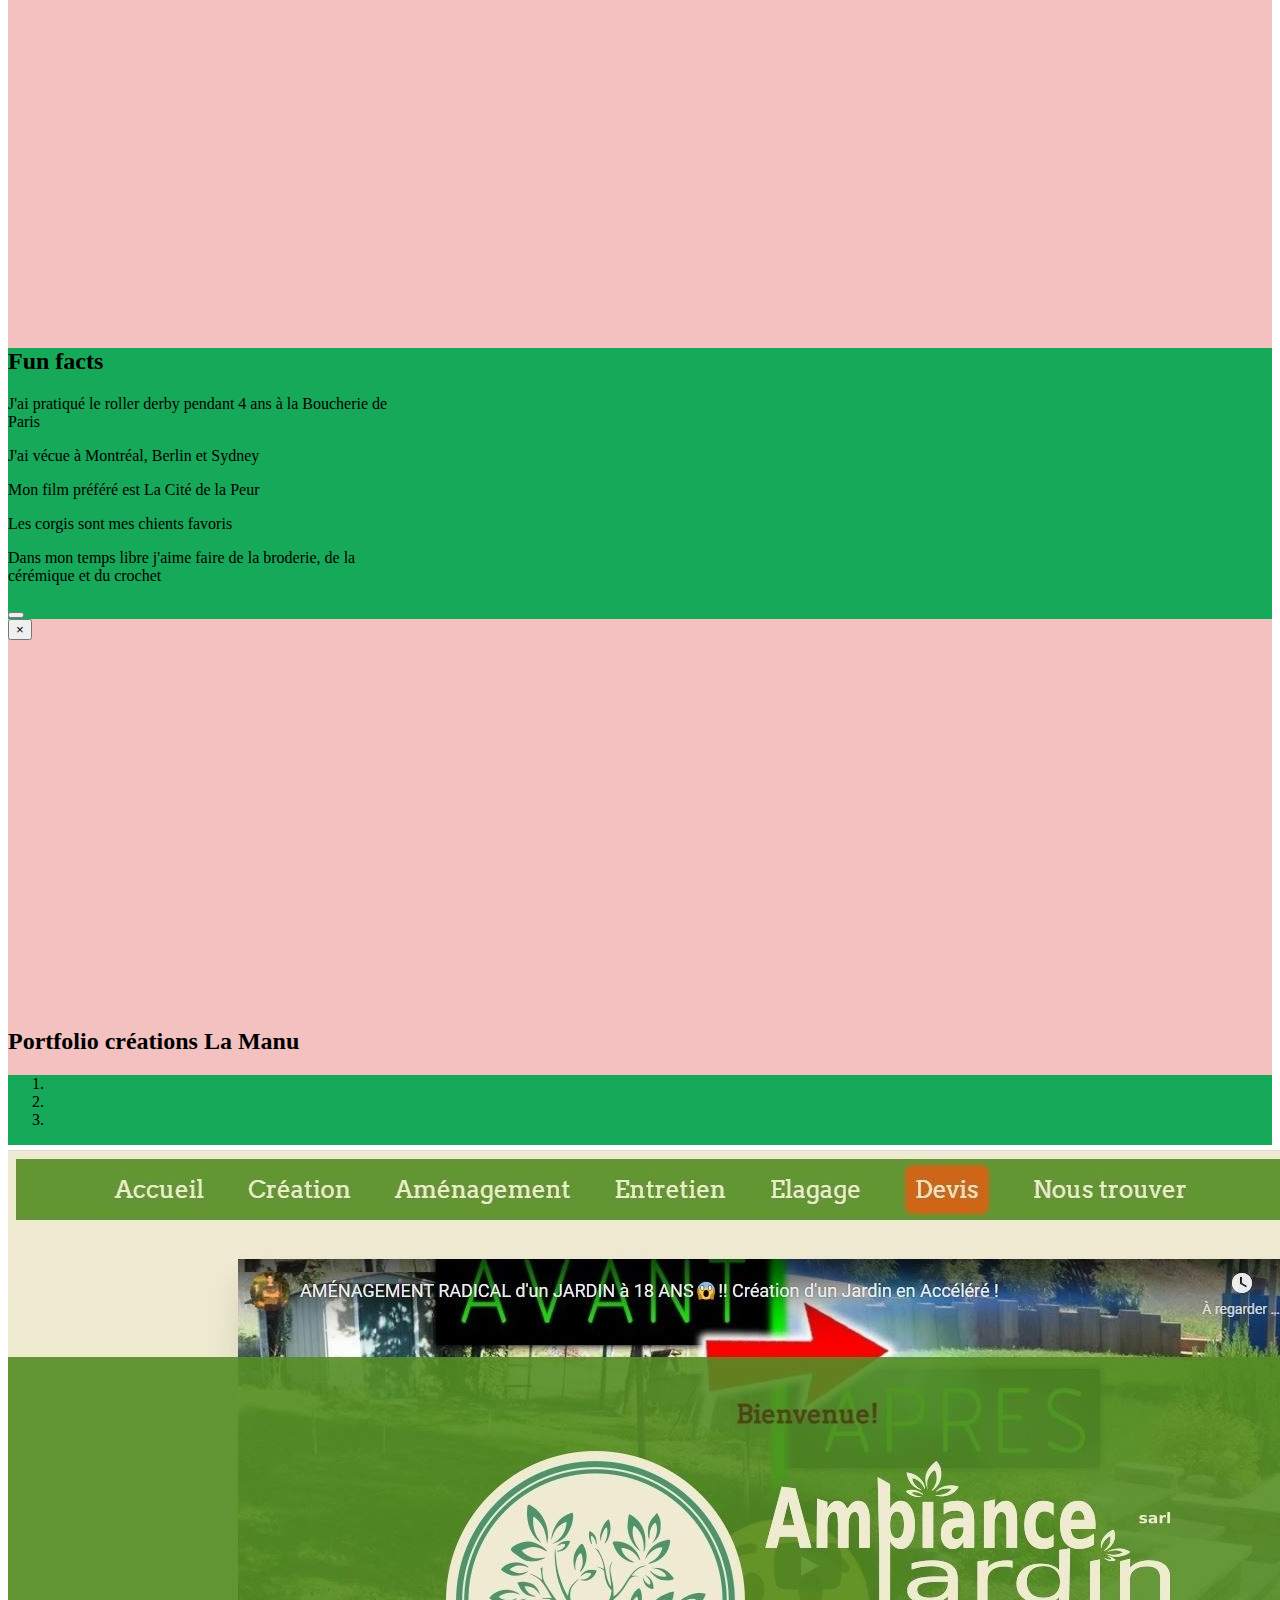
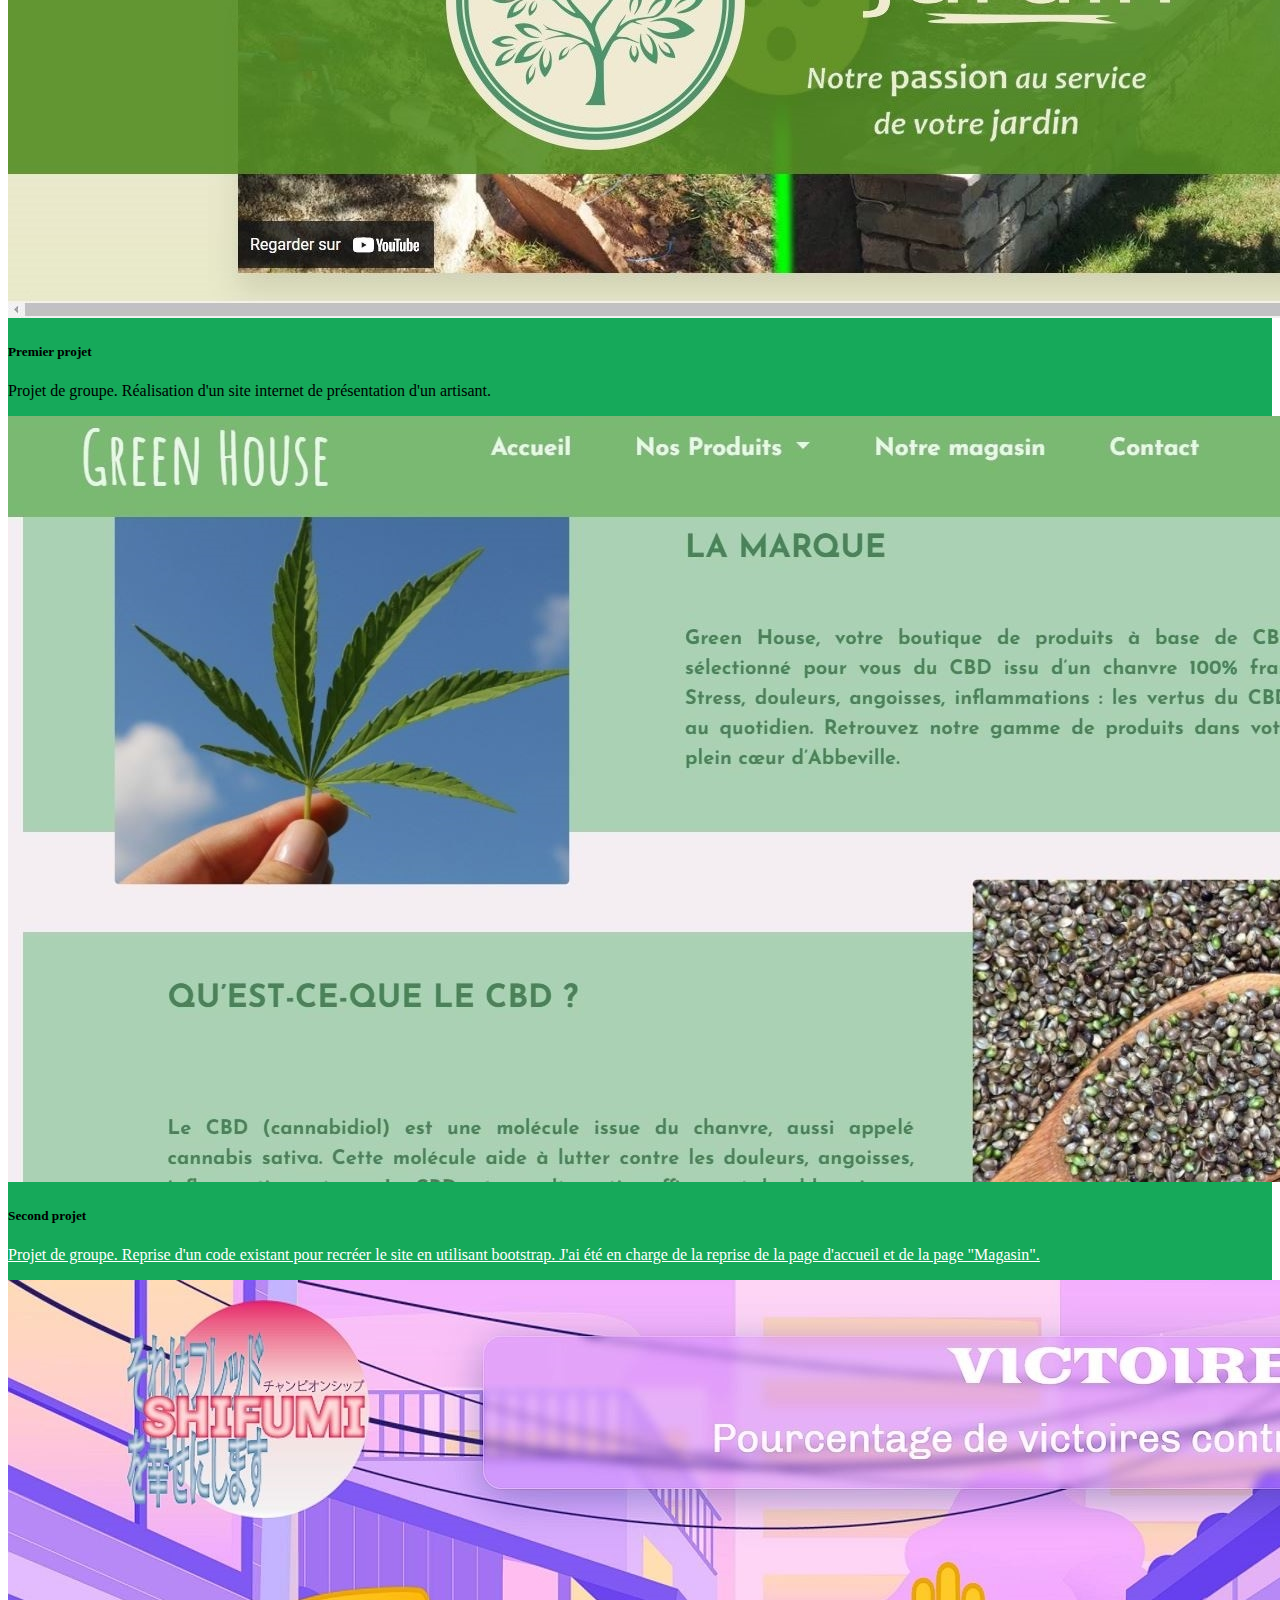
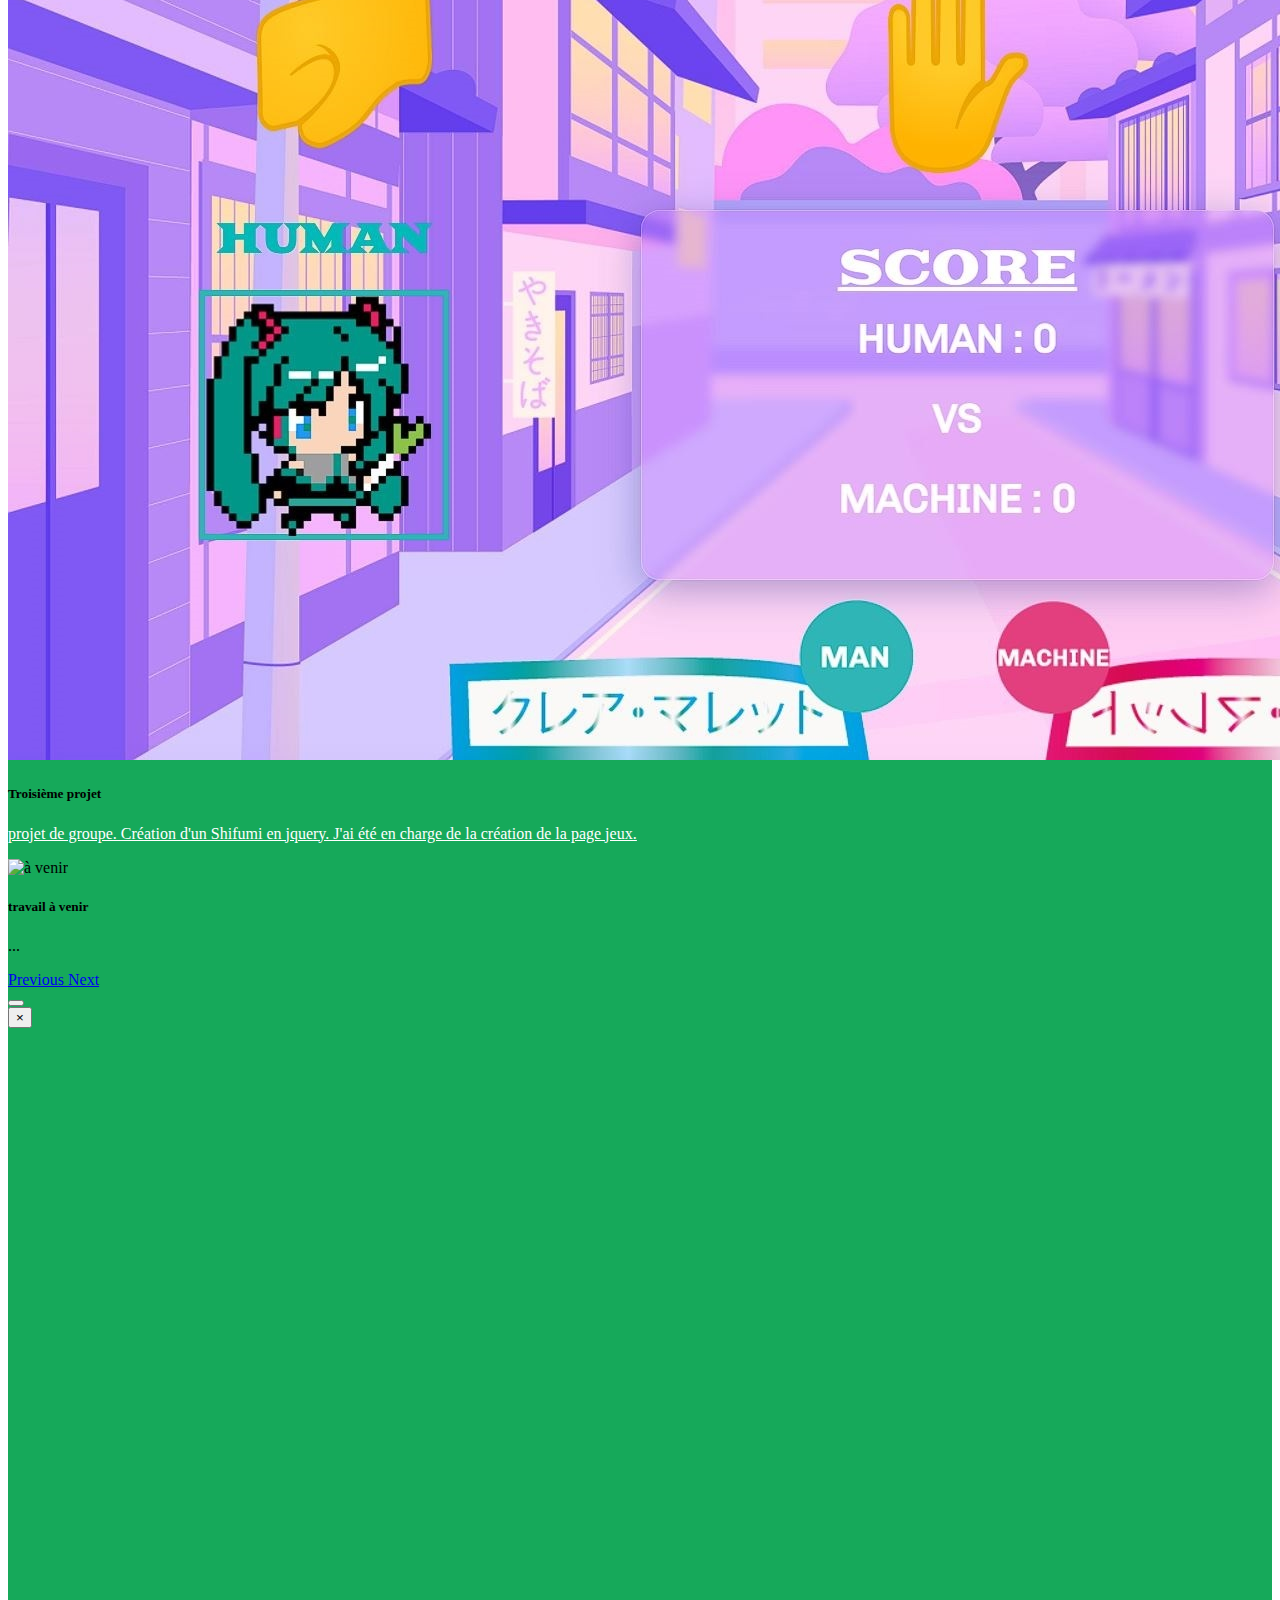
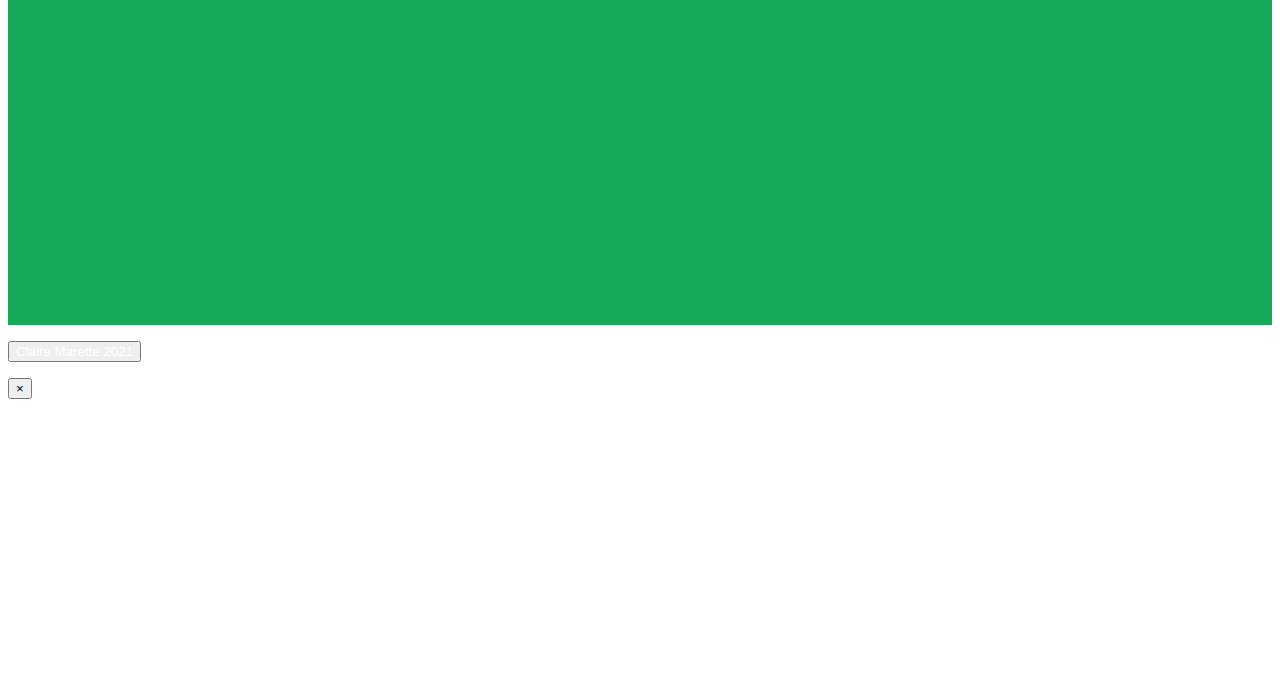
==== commit 670881d2: "cvprout" ====
--- a/index.html
+++ b/index.html
@@ -389,21 +389,21 @@
 						</ol>
 						<div class="carousel-inner">
 						  <div class="carousel-item active">
-							<img src="assets/image/ambiance jardin.JPG"  class="d-block w-100 img-fluid img-thumbnail" alt="page Accueil site Ambiance et Jardin">
+							<img src="assets/image/ambiance.jardin.jpg"  class="d-block w-100 img-fluid img-thumbnail" alt="page Accueil site Ambiance et Jardin">
 							<div class="carousel-caption d-none d-md-block carousel rounded">
 							  <h5>Premier projet</h5>
 							  <p>Projet de groupe. Réalisation d'un site internet de présentation d'un artisant.</p>
 							</div>
 						  </div>
 						  <div class="carousel-item ">
-							<img src="assets/image/greenhouse.JPG" class="d-block w-100 img-fluid img-thumbnail" alt="capture écran site green house">
+							<img src="assets/image/greenhouse2.jpg" class="d-block w-100 img-fluid img-thumbnail" alt="capture écran site green house">
 							<div class="carousel-caption d-none d-md-block carousel rounded">
 							  <h5>Second projet</h5>
 							 <p><a href="https://marette-marette.github.io/green-house-V.2-refontboostrap/" style="color: rgb(255, 255, 255);" target="_blank"><u>Projet de groupe. Reprise d'un code existant pour recréer le site en utilisant bootstrap. J'ai été en charge de la reprise de la page d'accueil et de la page "Magasin".</u></a></p>
 							</div>
 						  </div>
 						  <div class="carousel-item">
-							<img src="assets/image/shifumi.JPG" class="d-block w-100 img-fluid img-thumbnail" alt="page jeu Shifumi">
+							<img src="assets/image/shifumi2.jpg" class="d-block w-100 img-fluid img-thumbnail" alt="page jeu Shifumi">
 							<div class="carousel-caption d-none d-md-block carousel rounded">
 							  <h5>Troisième projet</h5>
 							  <p><a href="https://elodie2812.github.io/Shifumi/index.html"  style="color: rgb(255, 255, 255);" target="_blank"><u>projet de groupe. Création d'un Shifumi en jquery. J'ai été en charge de la création de la page jeux.</u></a>
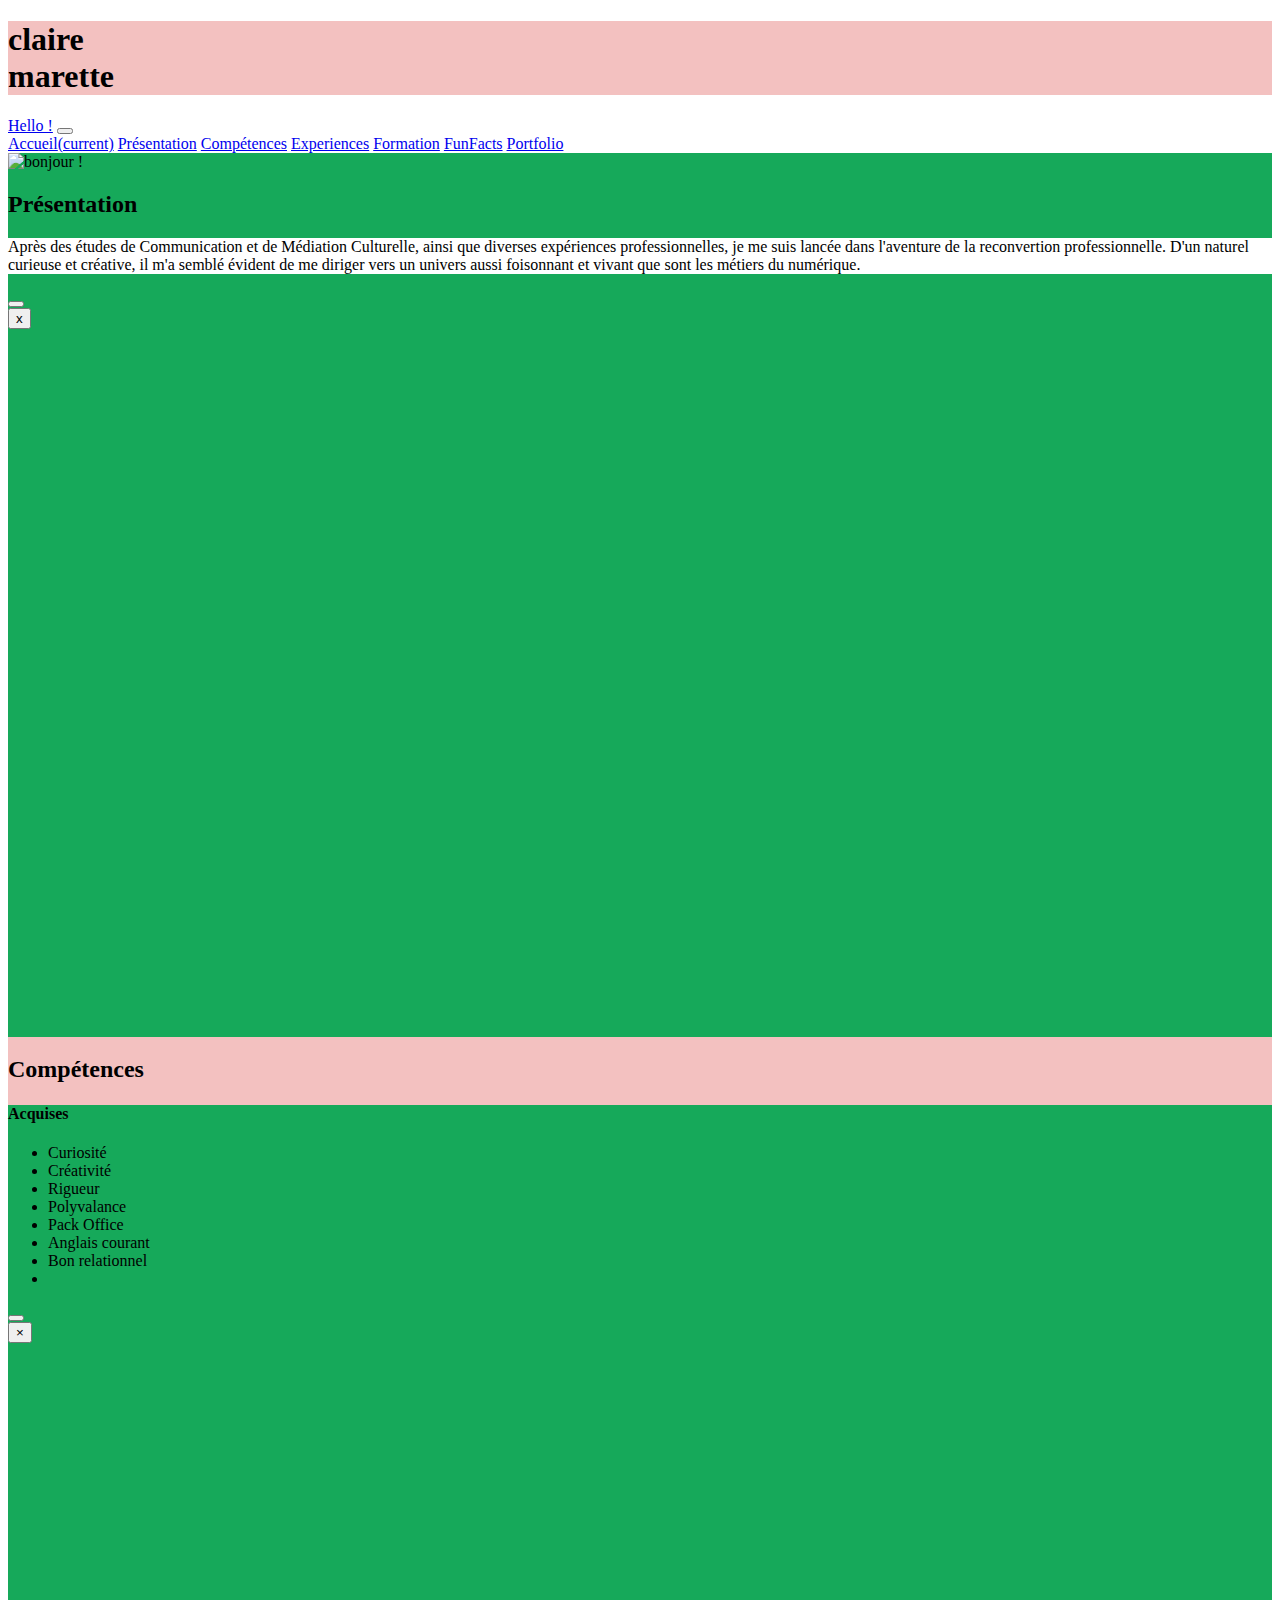
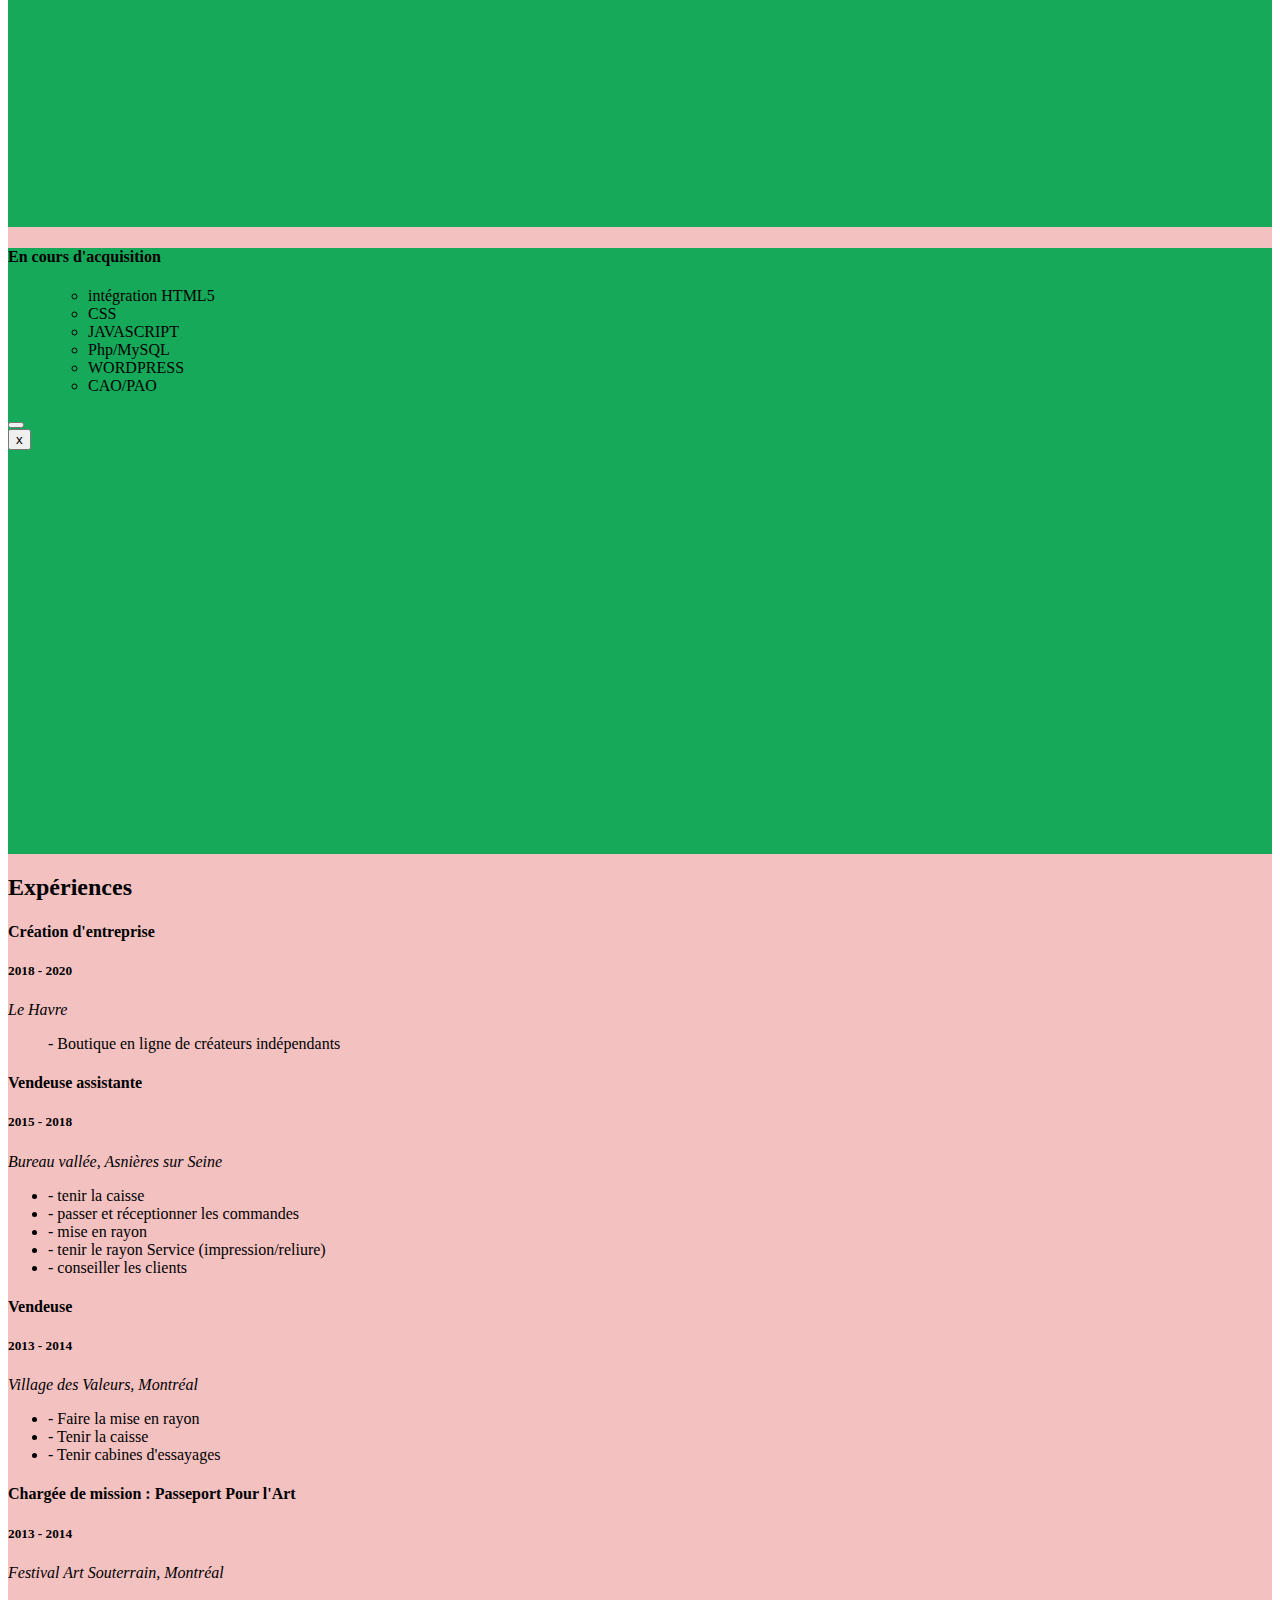
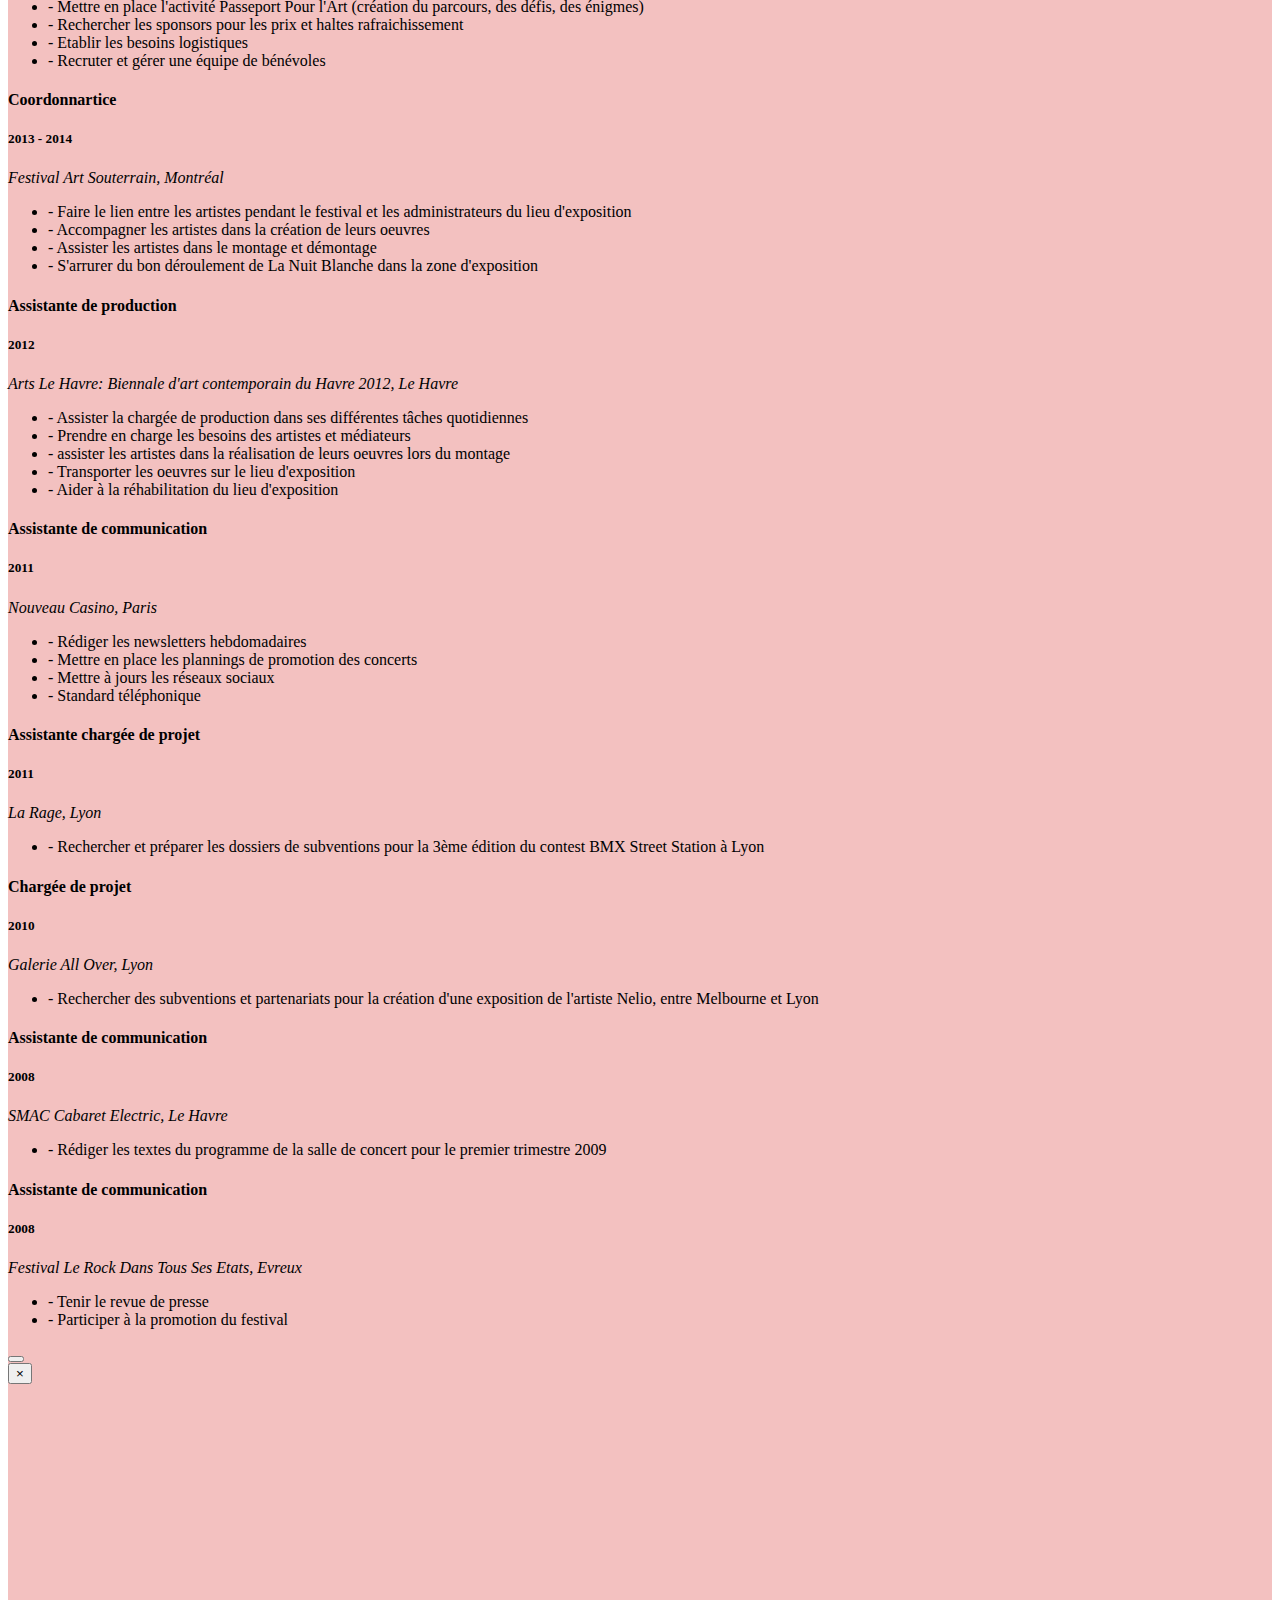
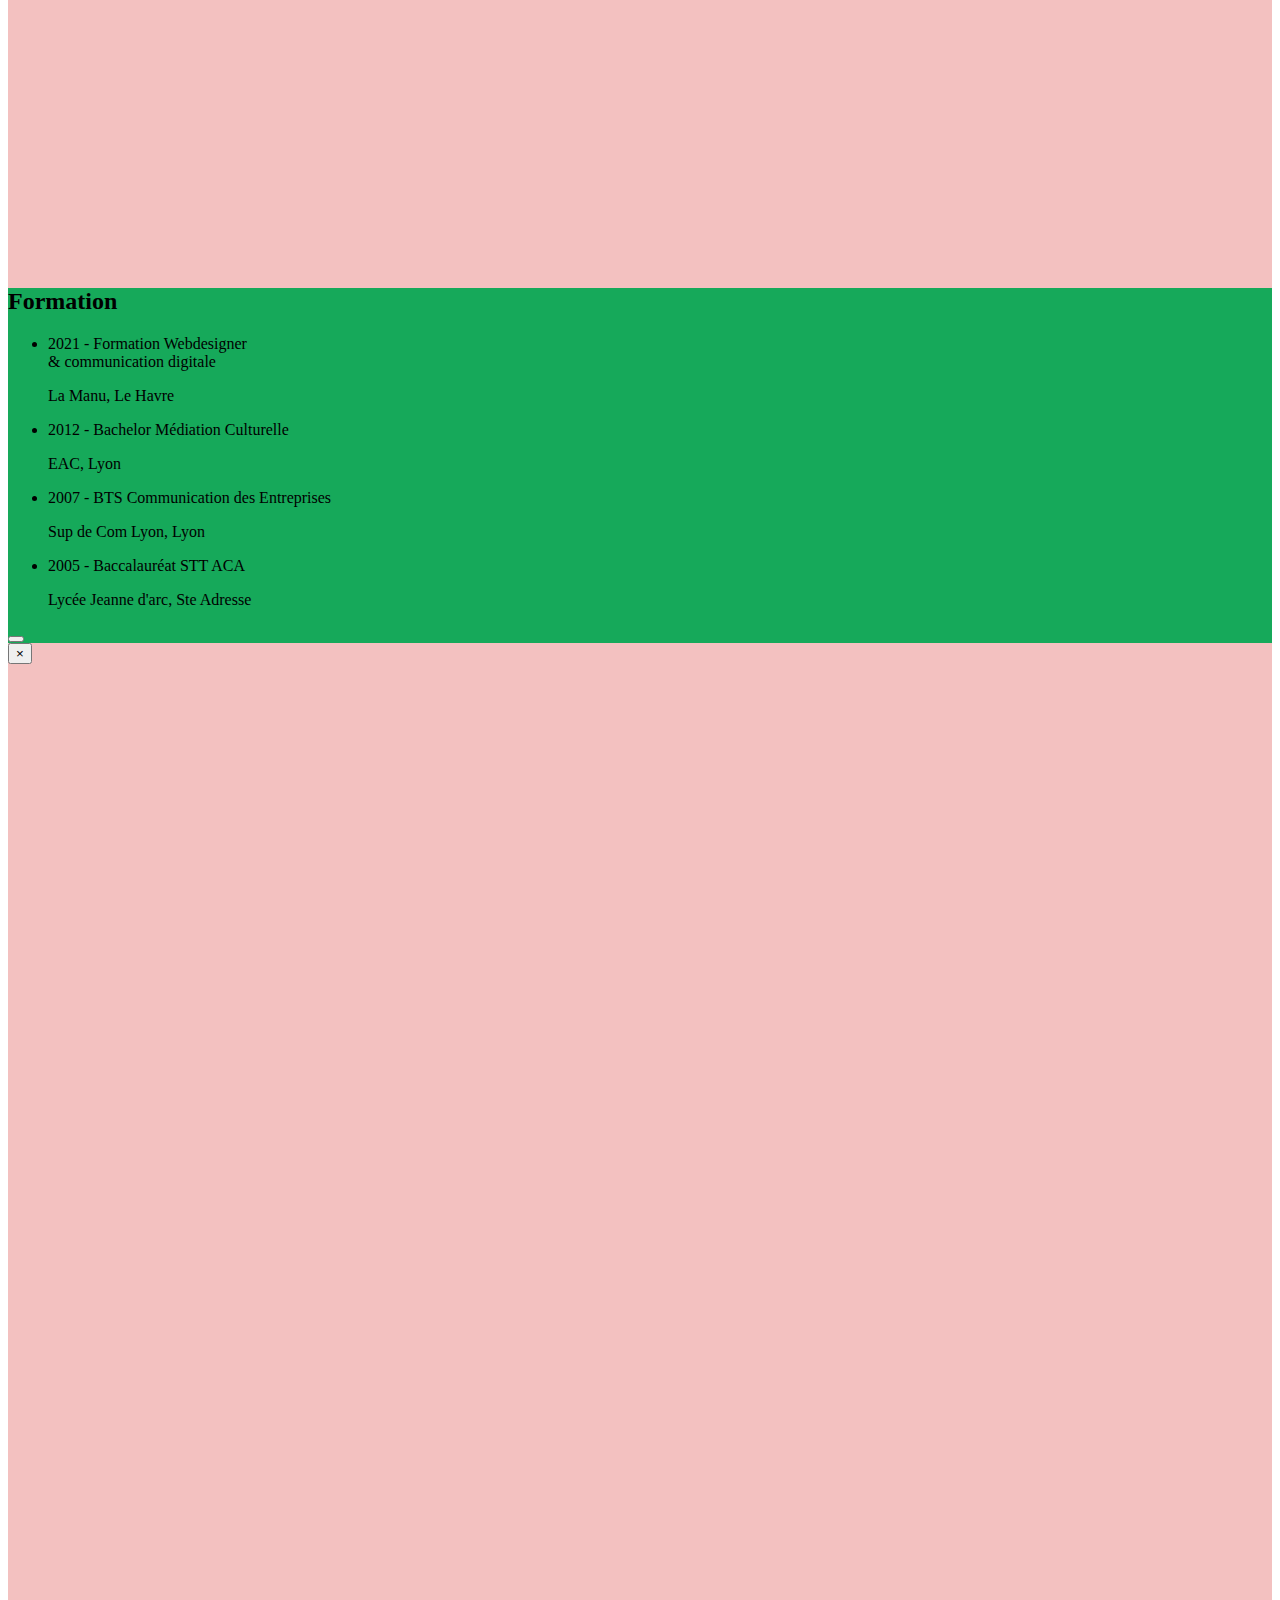
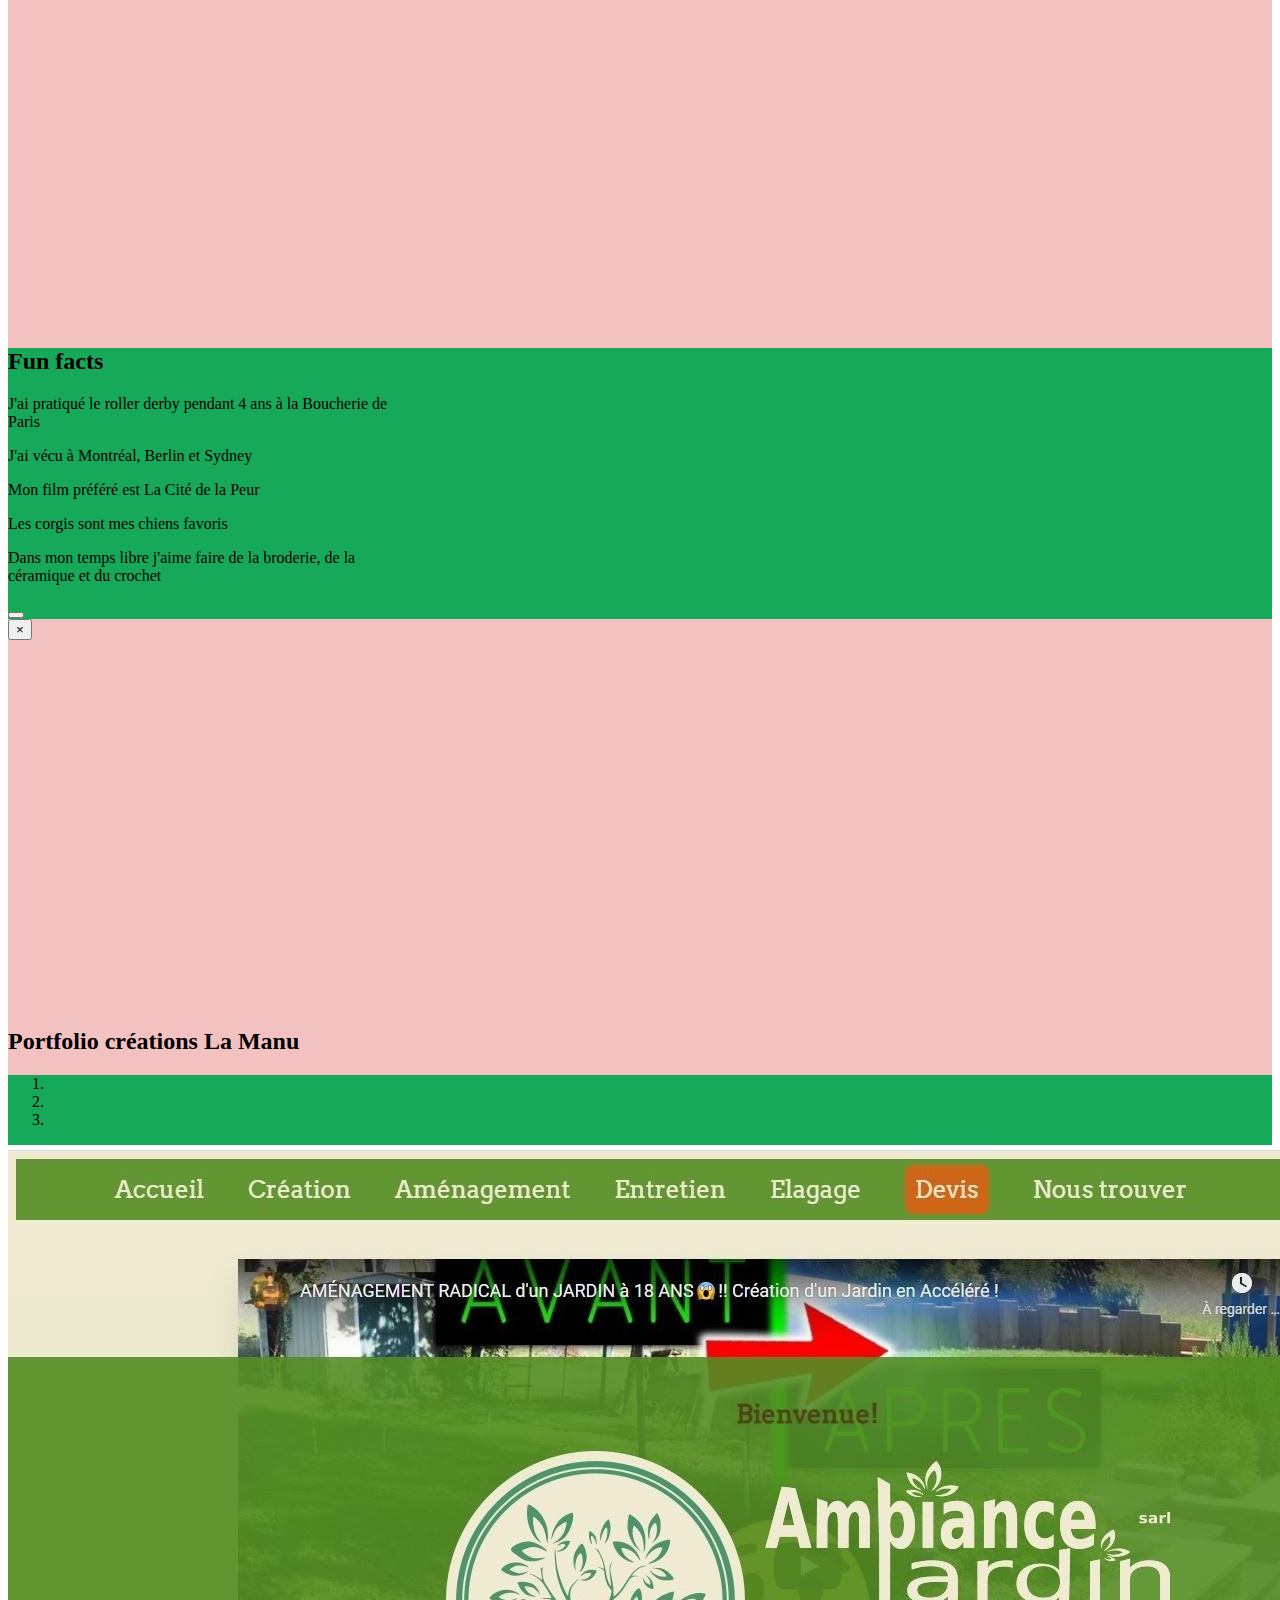
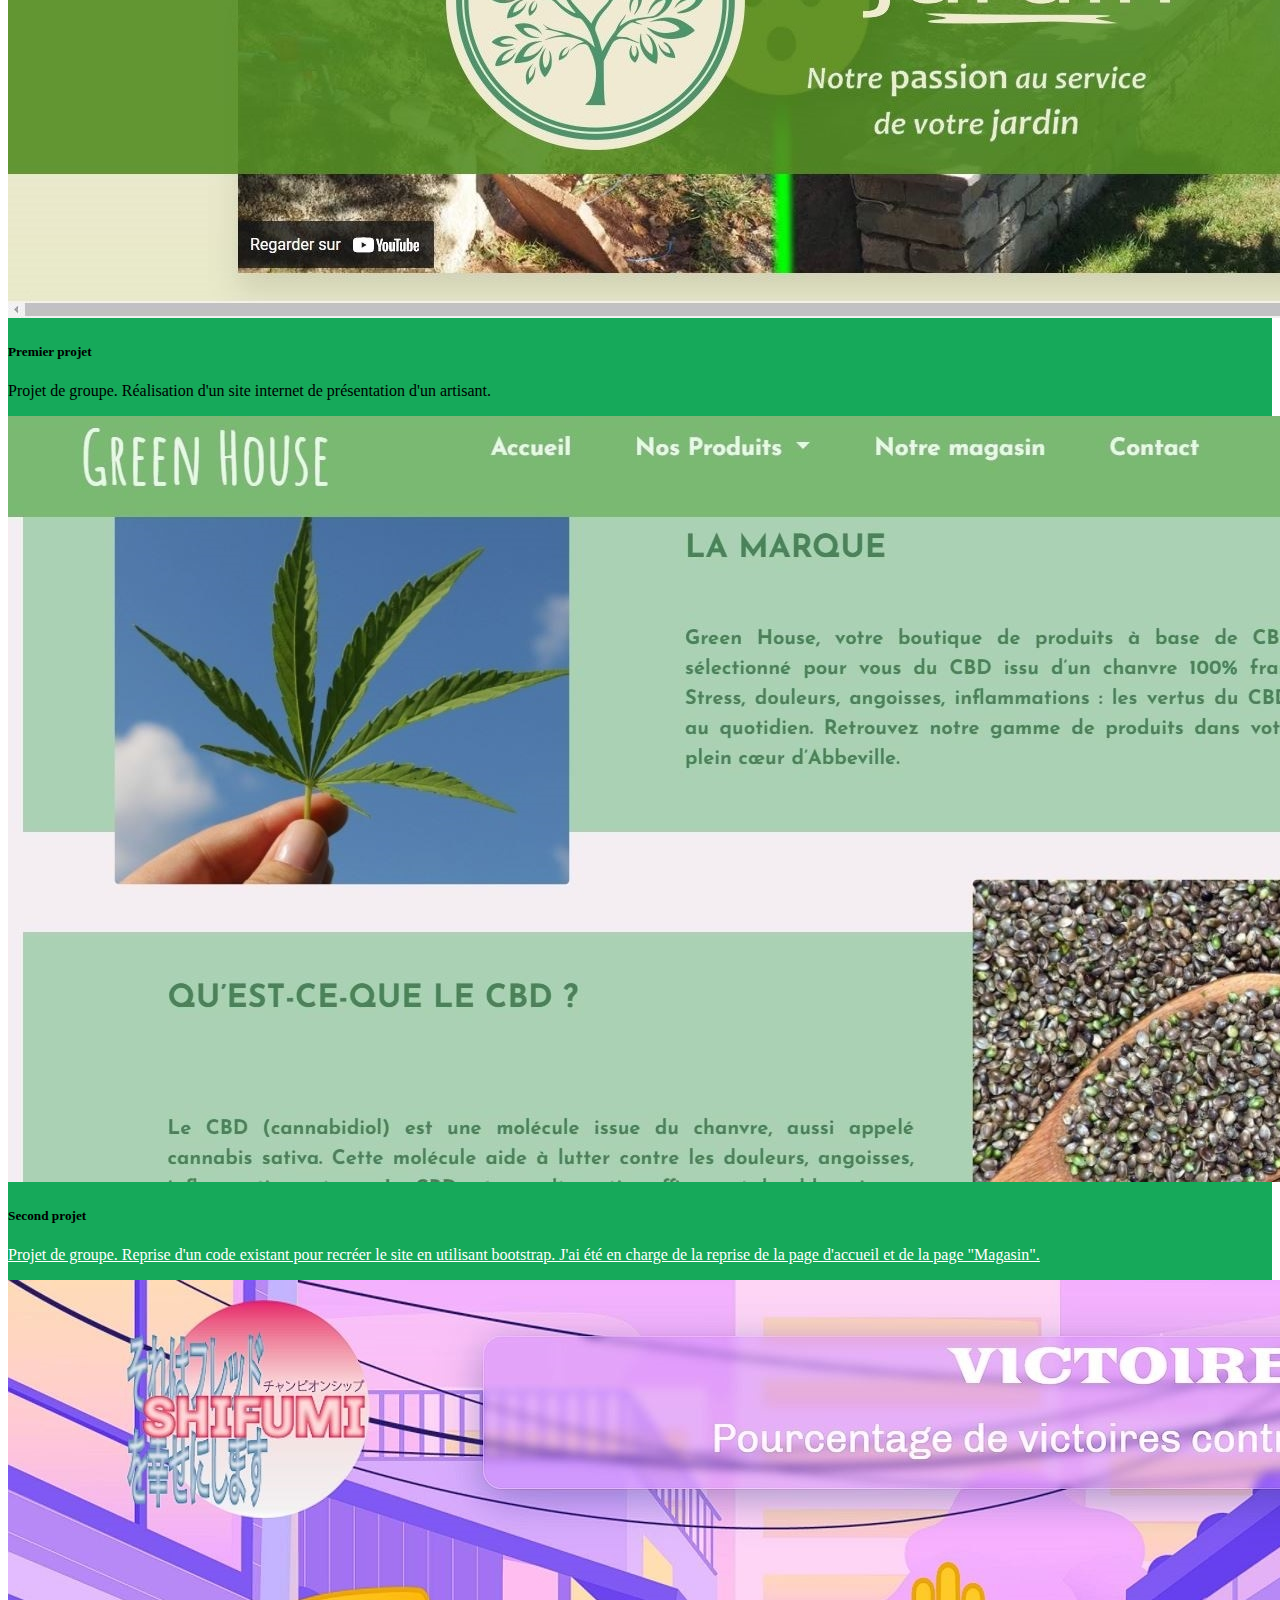
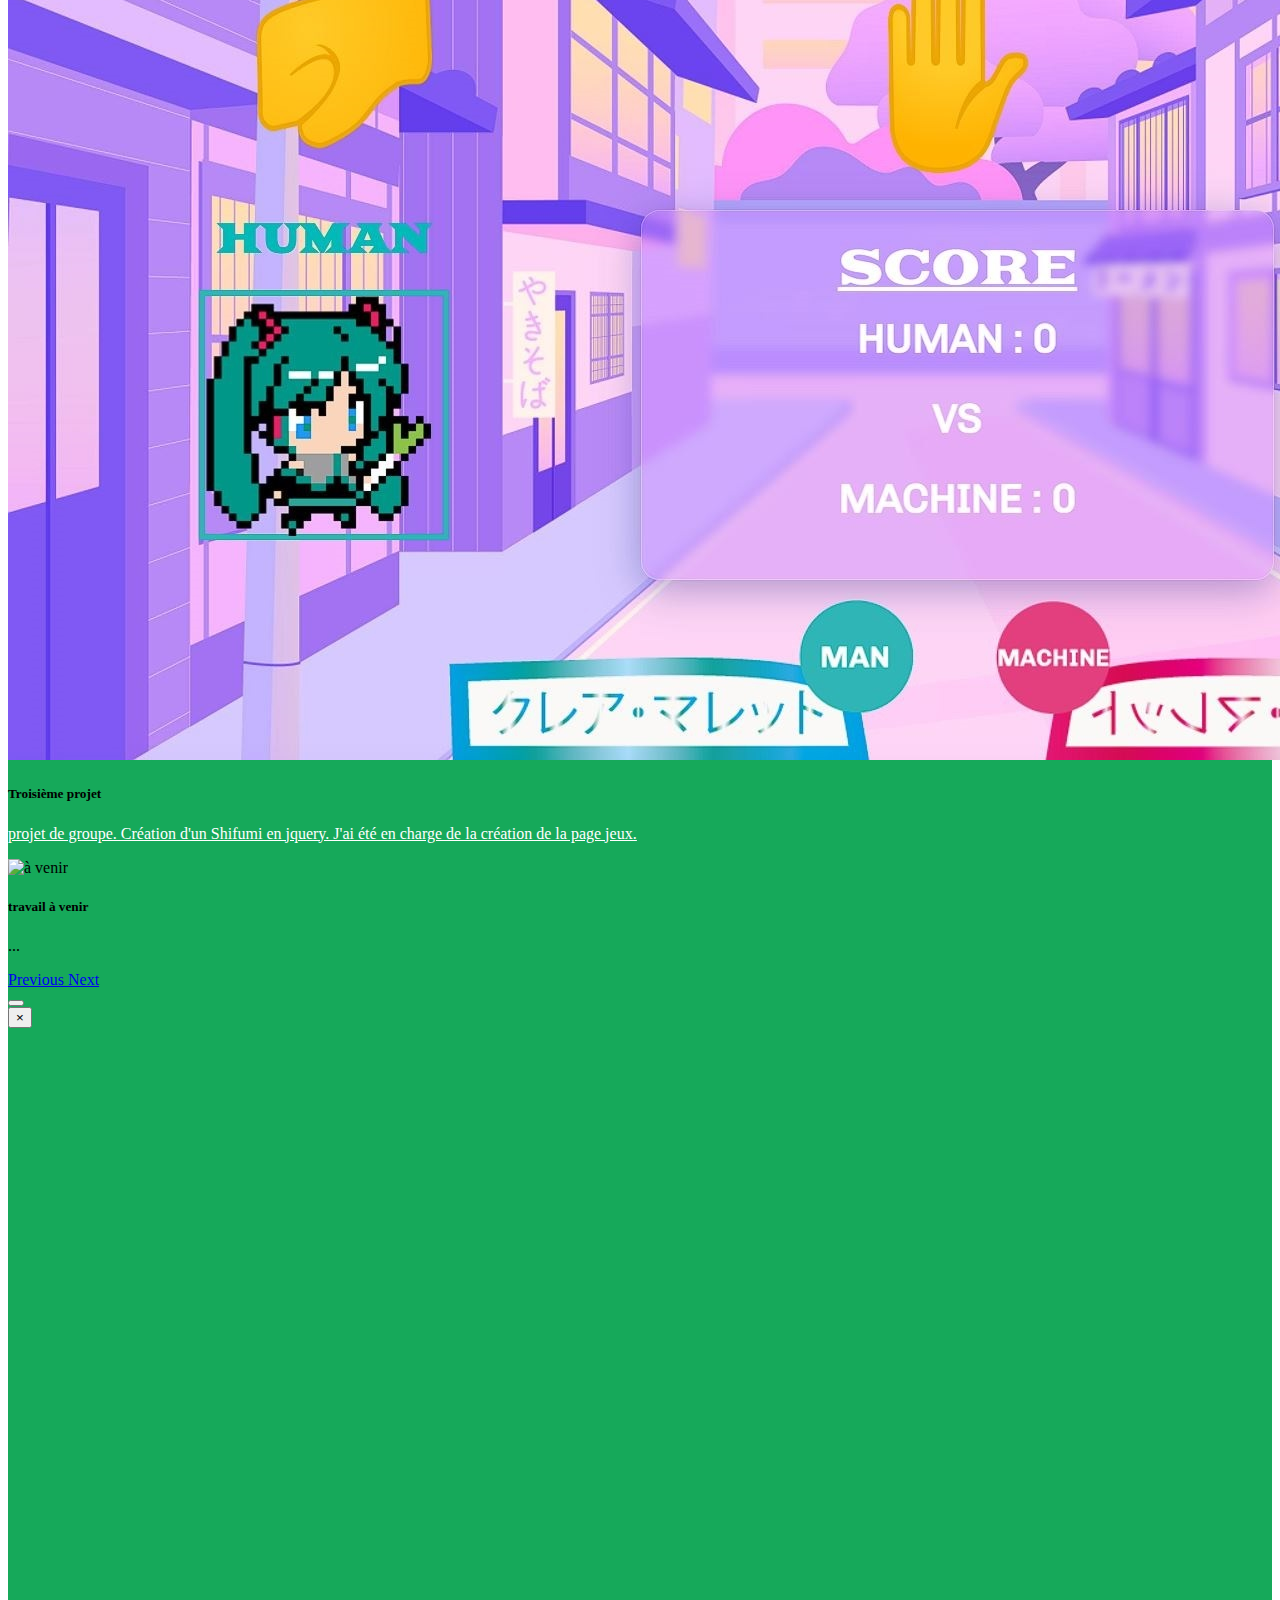
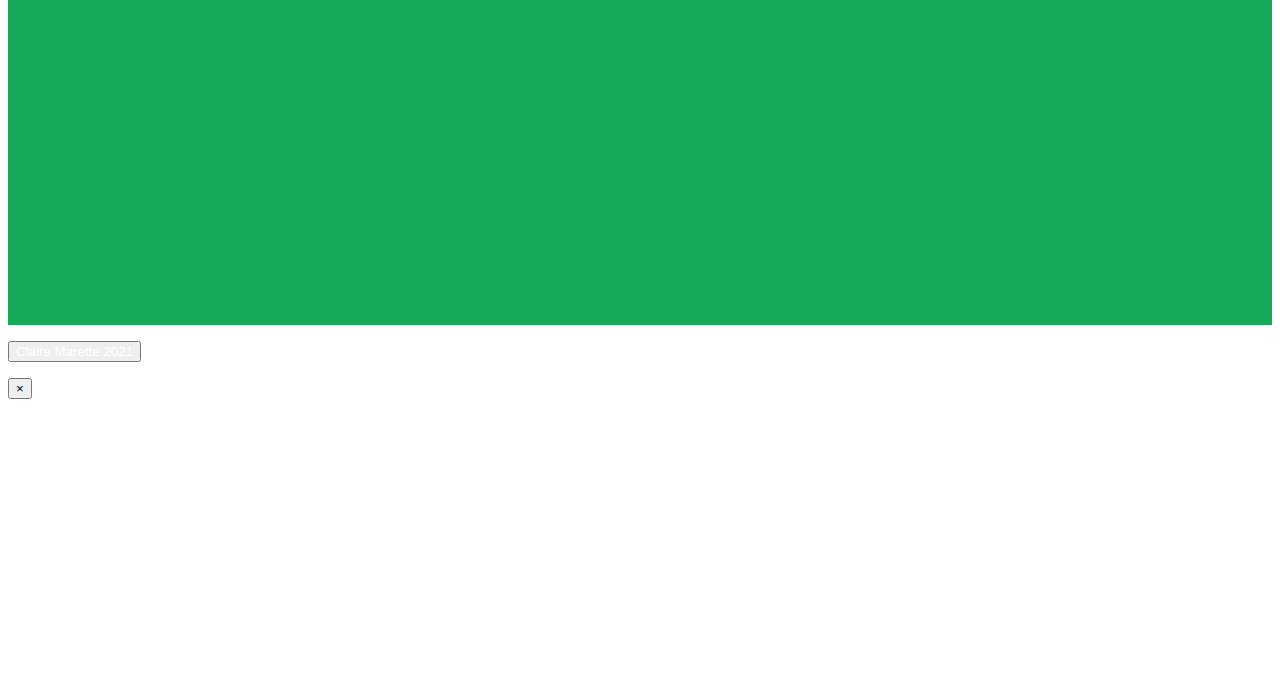
==== commit 413a2448: "cvortho" ====
--- a/index.html
+++ b/index.html
@@ -56,7 +56,7 @@
         <div class="col-lg-6 " id="presentation">
             <h2 id="titre" class="py-5">Présentation</h2>
             <p class="presentation text-justify p-5  rounded" style="background-color: #ffffff;">Après des études de Communication et de Médiation Culturelle, ainsi que diverses
-				expériences professionnelles, je me suis lancée dans l'aventure de la reconvertion proffessionnelle. D'un naturel curieuse et créative, il m'a semblé évident de me diriger vers un univers aussi foisonnant et vivant que sont les métiers du numérique. </p>
+				expériences professionnelles, je me suis lancée dans l'aventure de la reconvertion professionnelle. D'un naturel curieuse et créative, il m'a semblé évident de me diriger vers un univers aussi foisonnant et vivant que sont les métiers du numérique. </p>
 				<button type="button" class="btn mt-3 justify-center" data-toggle="modal" data-target="#modal"><i class="far fa-smile"></i></button>
                              </div>
             </div>
@@ -172,7 +172,7 @@
 					<div class="resume-item">
 					  <h4>Vendeuse</h4>
 					  <h5>2013 - 2014</h5>
-					  <p><em>Village des Valleurs, Montréal</em></p>
+					  <p><em>Village des Valeurs, Montréal</em></p>
 					 <p><ul class="list-unstyled">
 						   <li>- Faire la mise en rayon</li>
 						   <li>- Tenir la caisse</li>
@@ -228,7 +228,7 @@
 					  <p><em>Nouveau Casino, Paris</em></p>
 					  <p>
 					  <ul class="list-unstyled">
-						<li>- Rédiger les newsletters hebdomadaire</li>
+						<li>- Rédiger les newsletters hebdomadaires</li>
 						<li>- Mettre en place les plannings de promotion des concerts</li>
 						<li>- Mettre à jours les réseaux sociaux</li>
 						<li>- Standard téléphonique</li>
@@ -349,10 +349,10 @@
 					  <div class="card-body text-center">
 						<p class="card-text ">
 							<p>J'ai pratiqué le roller derby pendant 4 ans à la Boucherie de Paris</p>
-							<i class="fas fa-apple-alt"></i><p>J'ai vécue à Montréal, Berlin et Sydney</p>
+							<i class="fas fa-apple-alt"></i><p>J'ai vécu à Montréal, Berlin et Sydney</p>
 							<i class="fas fa-apple-alt"></i><p>Mon film préféré est La Cité de la Peur</p>
-							<i class="fas fa-apple-alt"></i><p>Les corgis sont mes chients favoris</p>
-							<i class="fas fa-apple-alt"></i><p>Dans mon temps libre j'aime faire de la broderie, de la cérémique et du crochet</p>
+							<i class="fas fa-apple-alt"></i><p>Les corgis sont mes chiens favoris</p>
+							<i class="fas fa-apple-alt"></i><p>Dans mon temps libre j'aime faire de la broderie, de la céramique et du crochet</p>
 					  </div>
 					</div>
 				   	<button type="button" class="btn justify-center" data-toggle="modal" data-target="#Modal7"><i class="far fa-smile"></i></button>
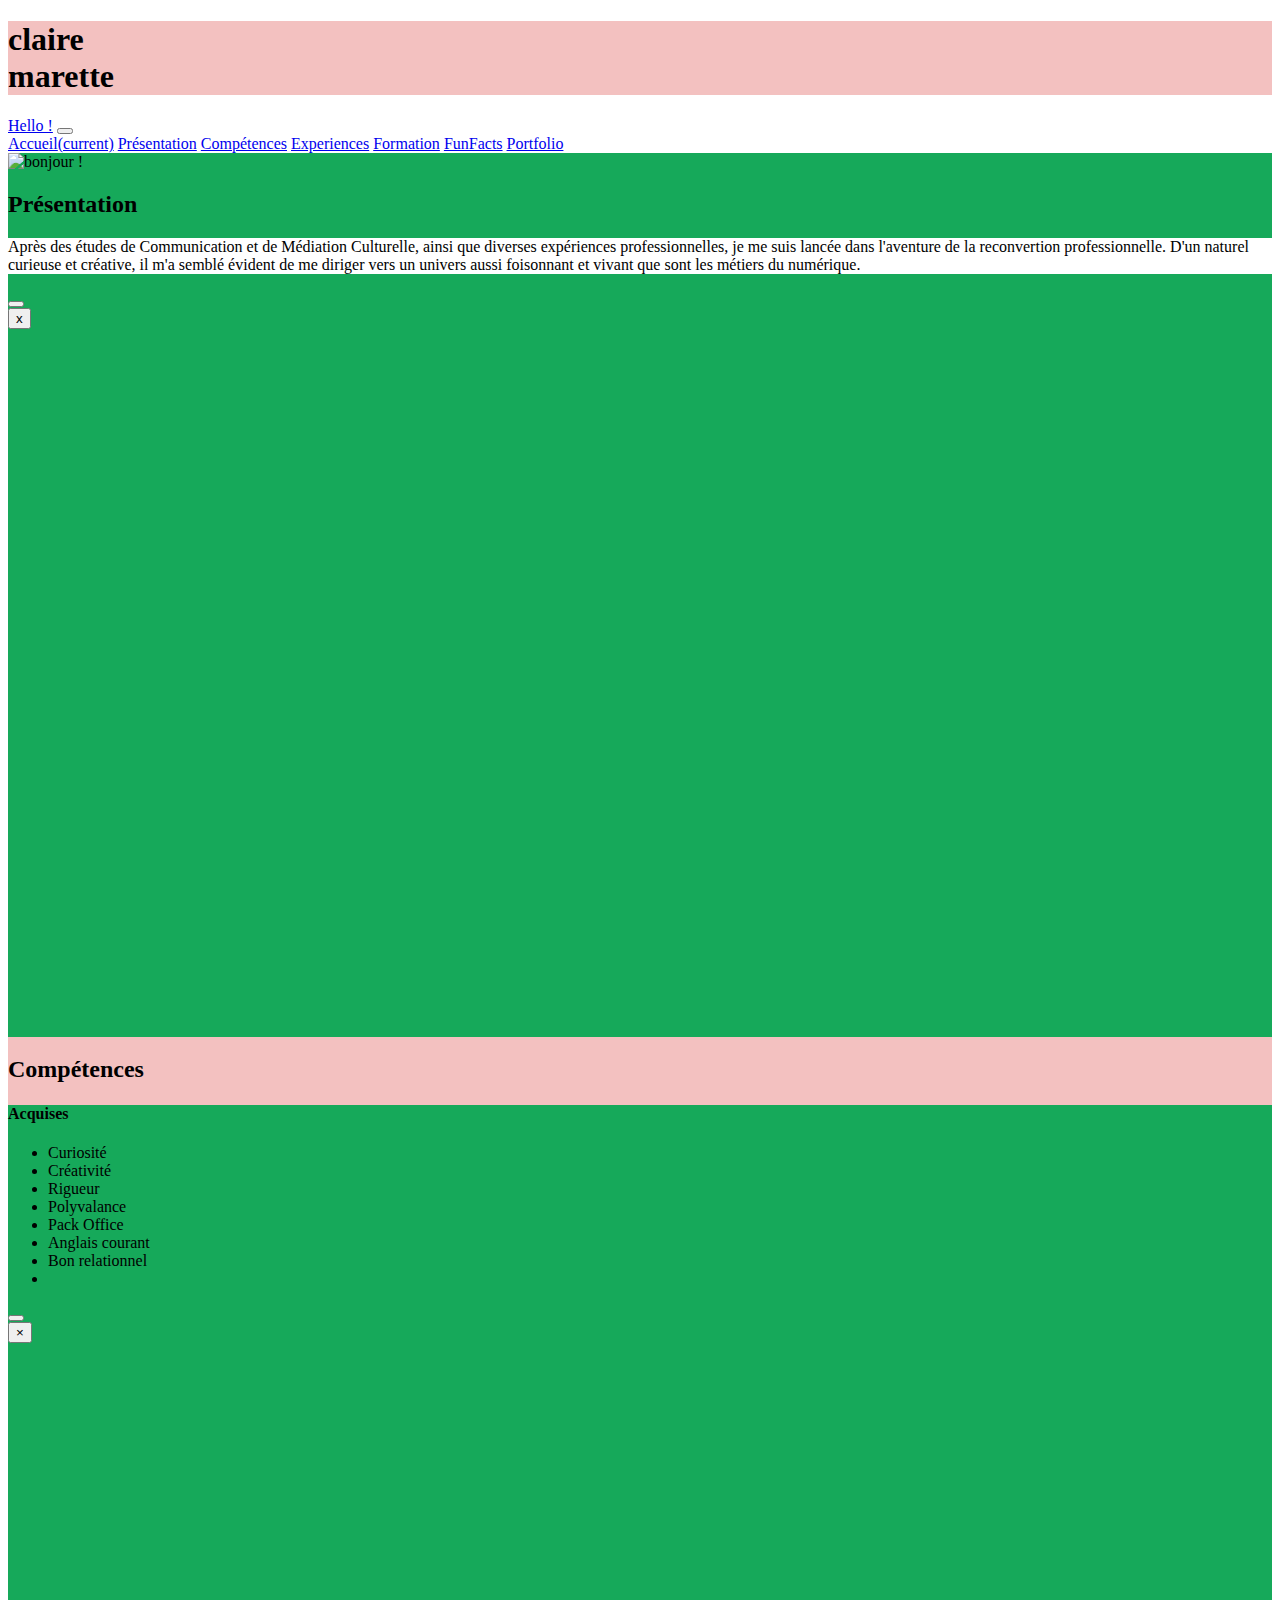
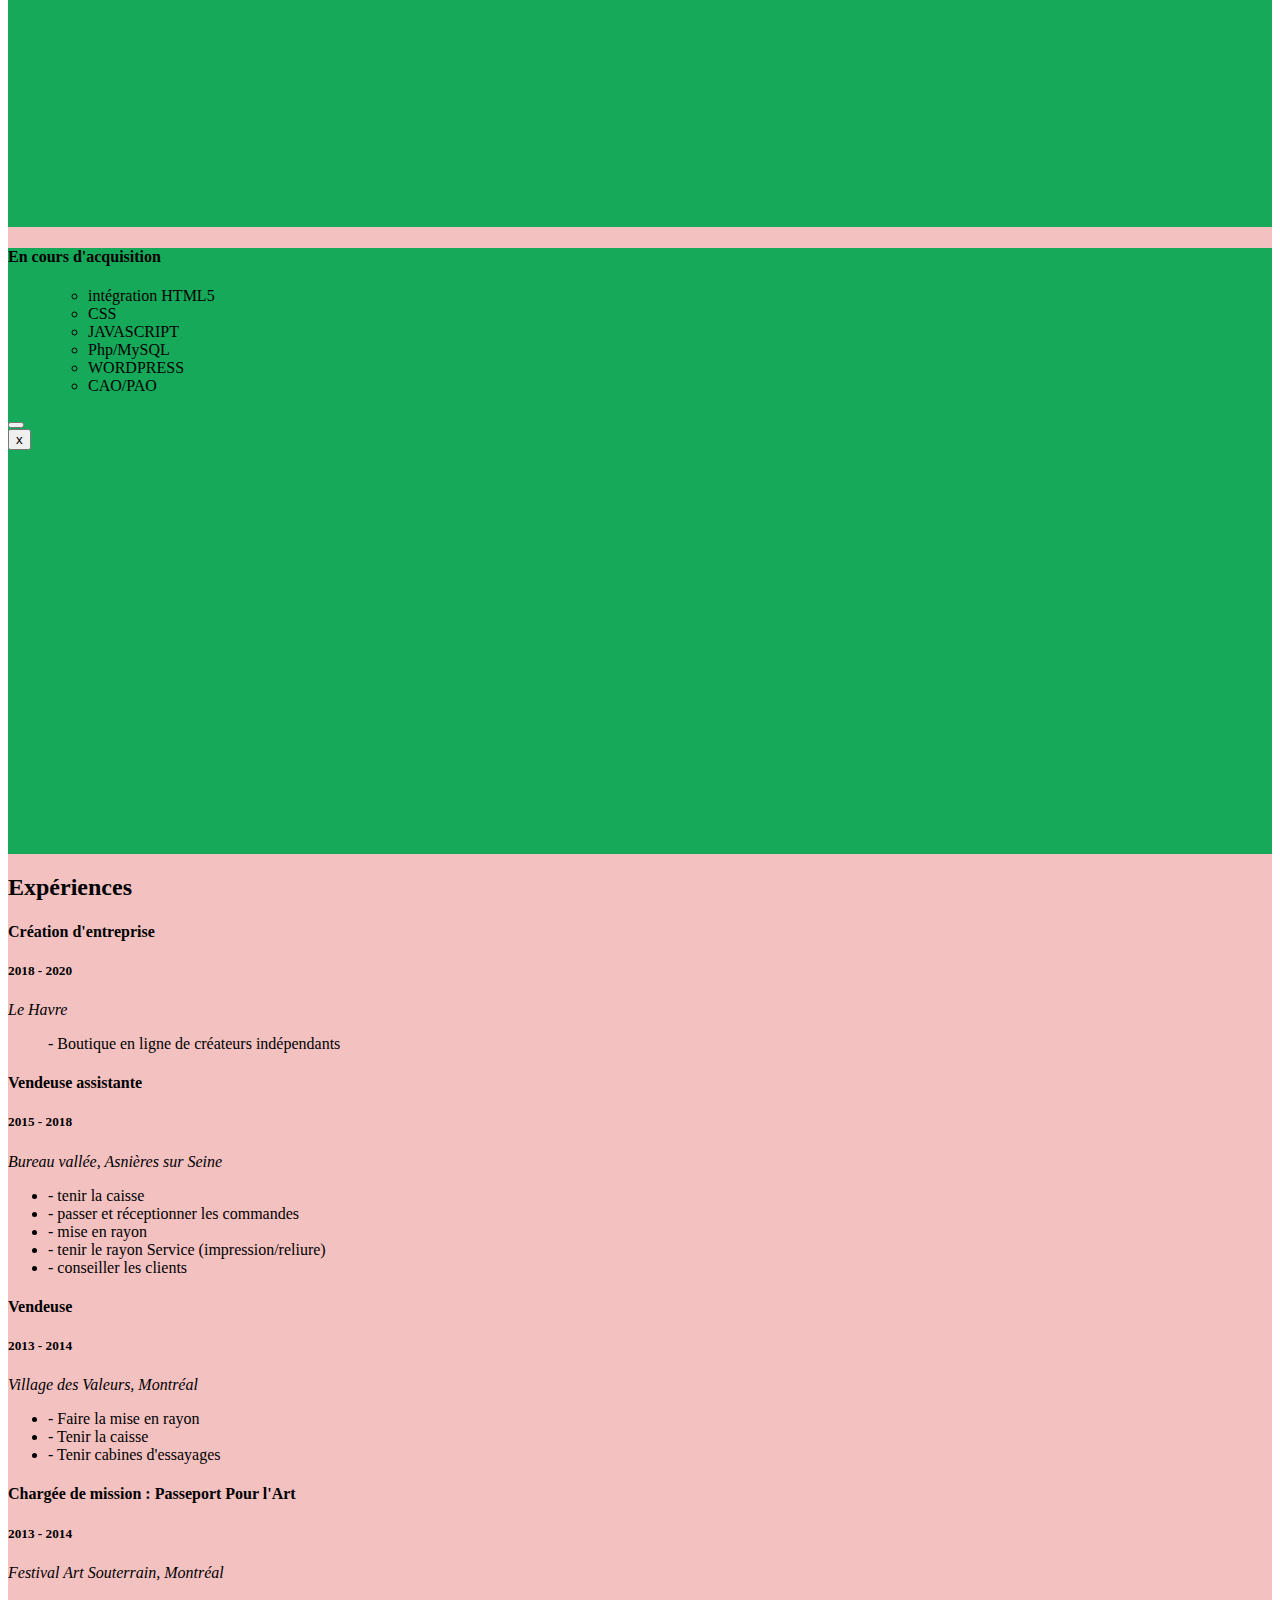
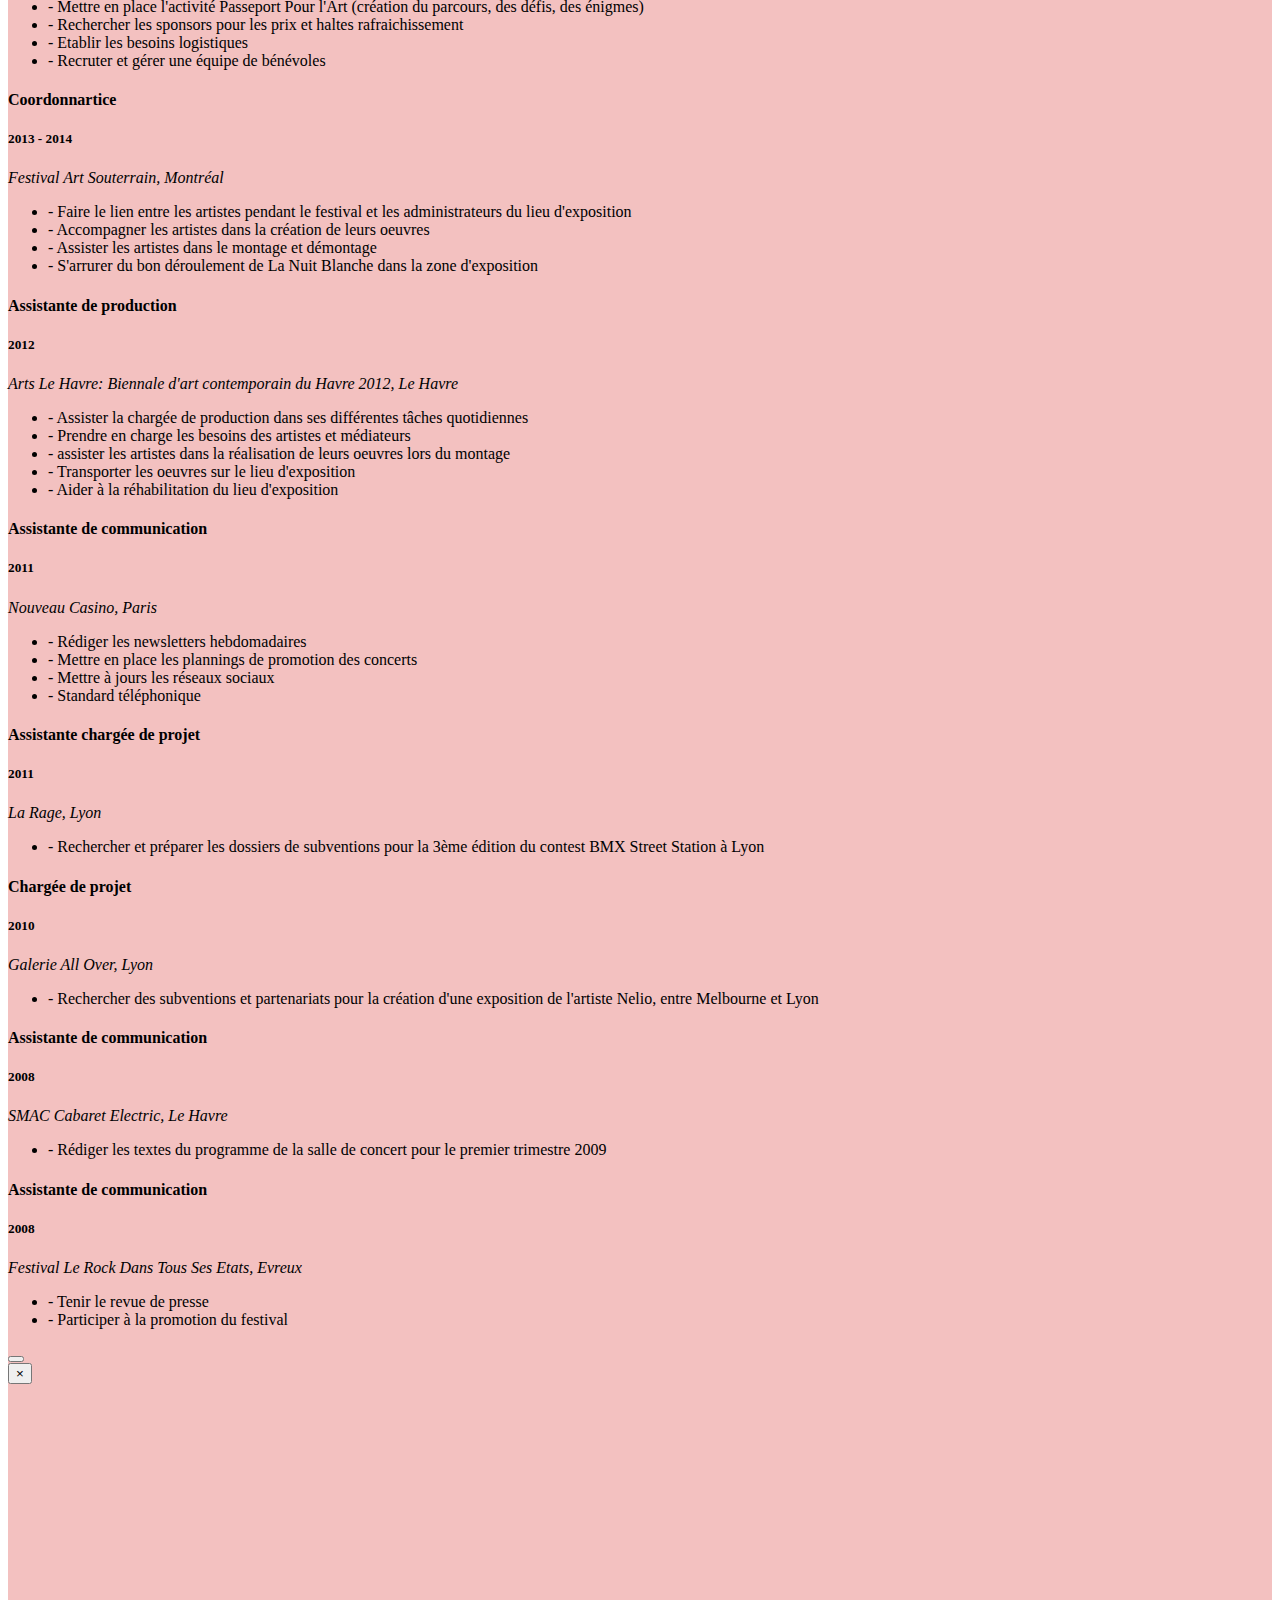
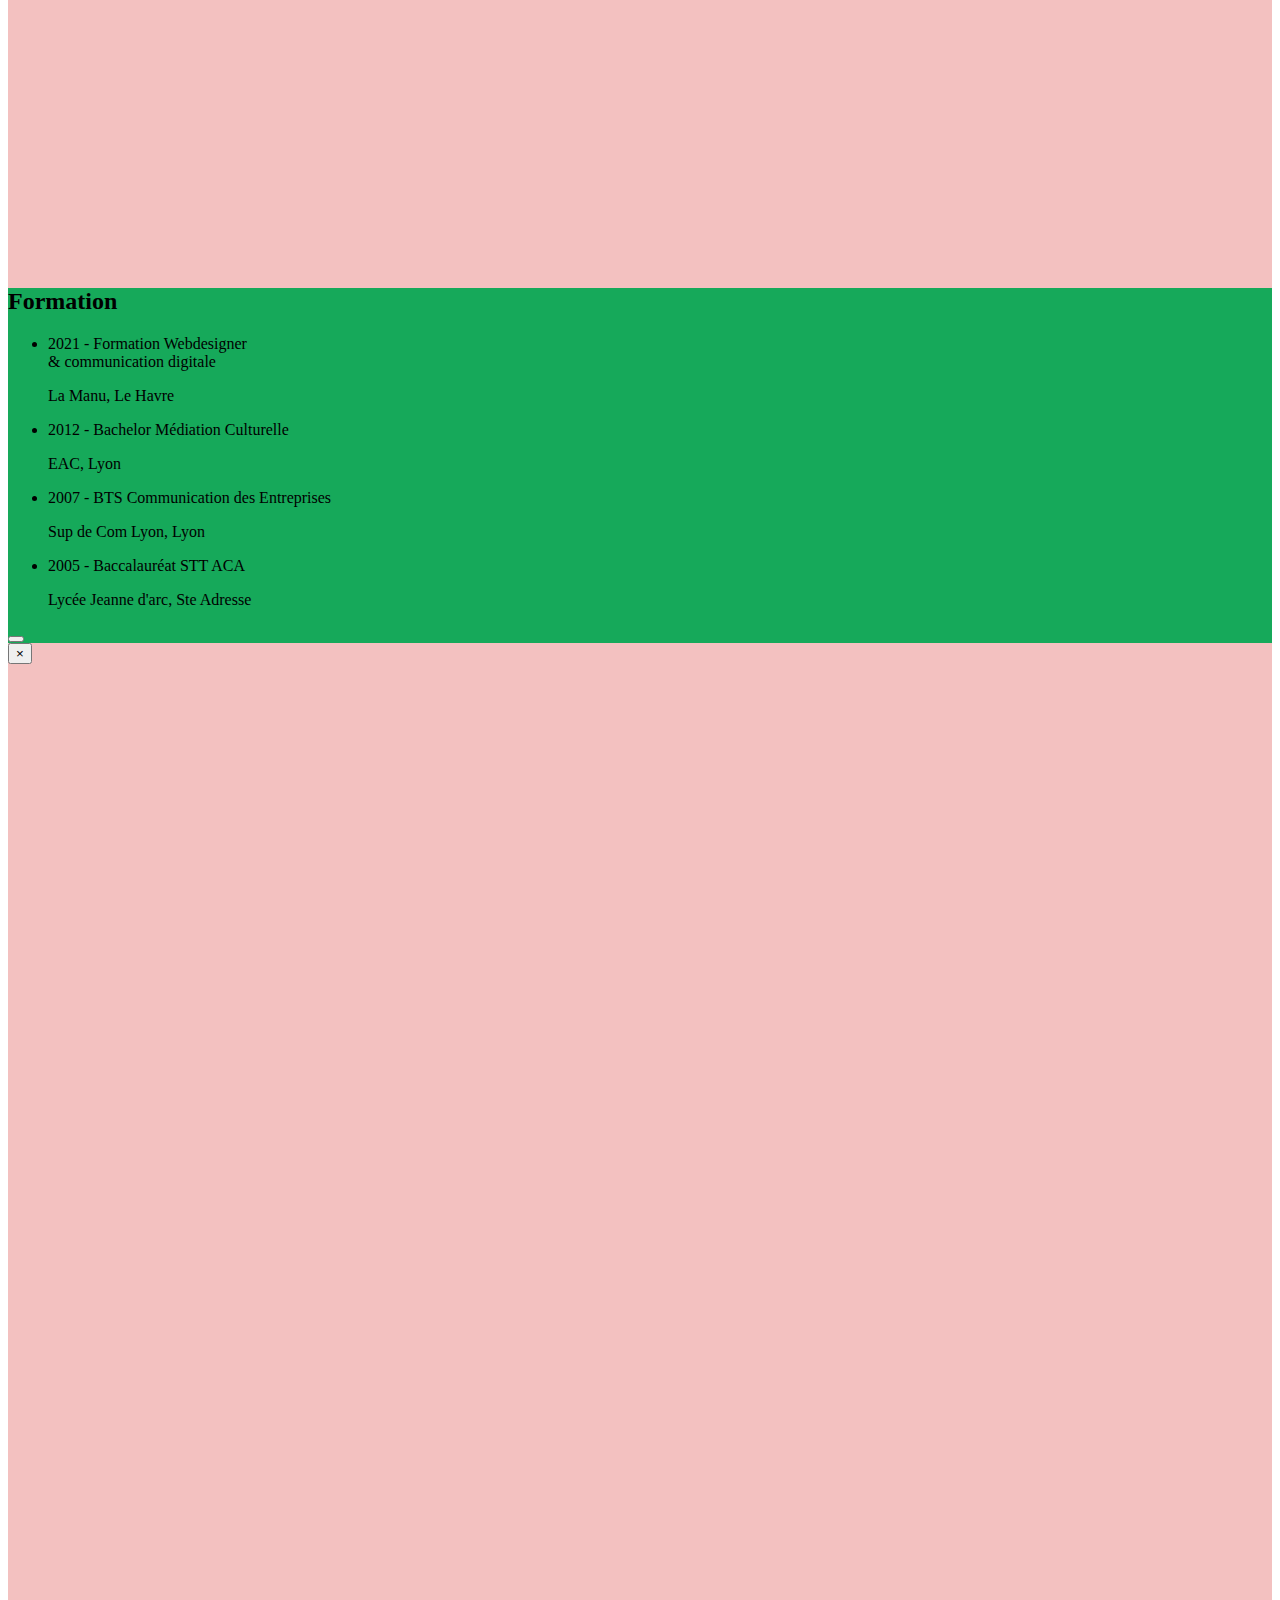
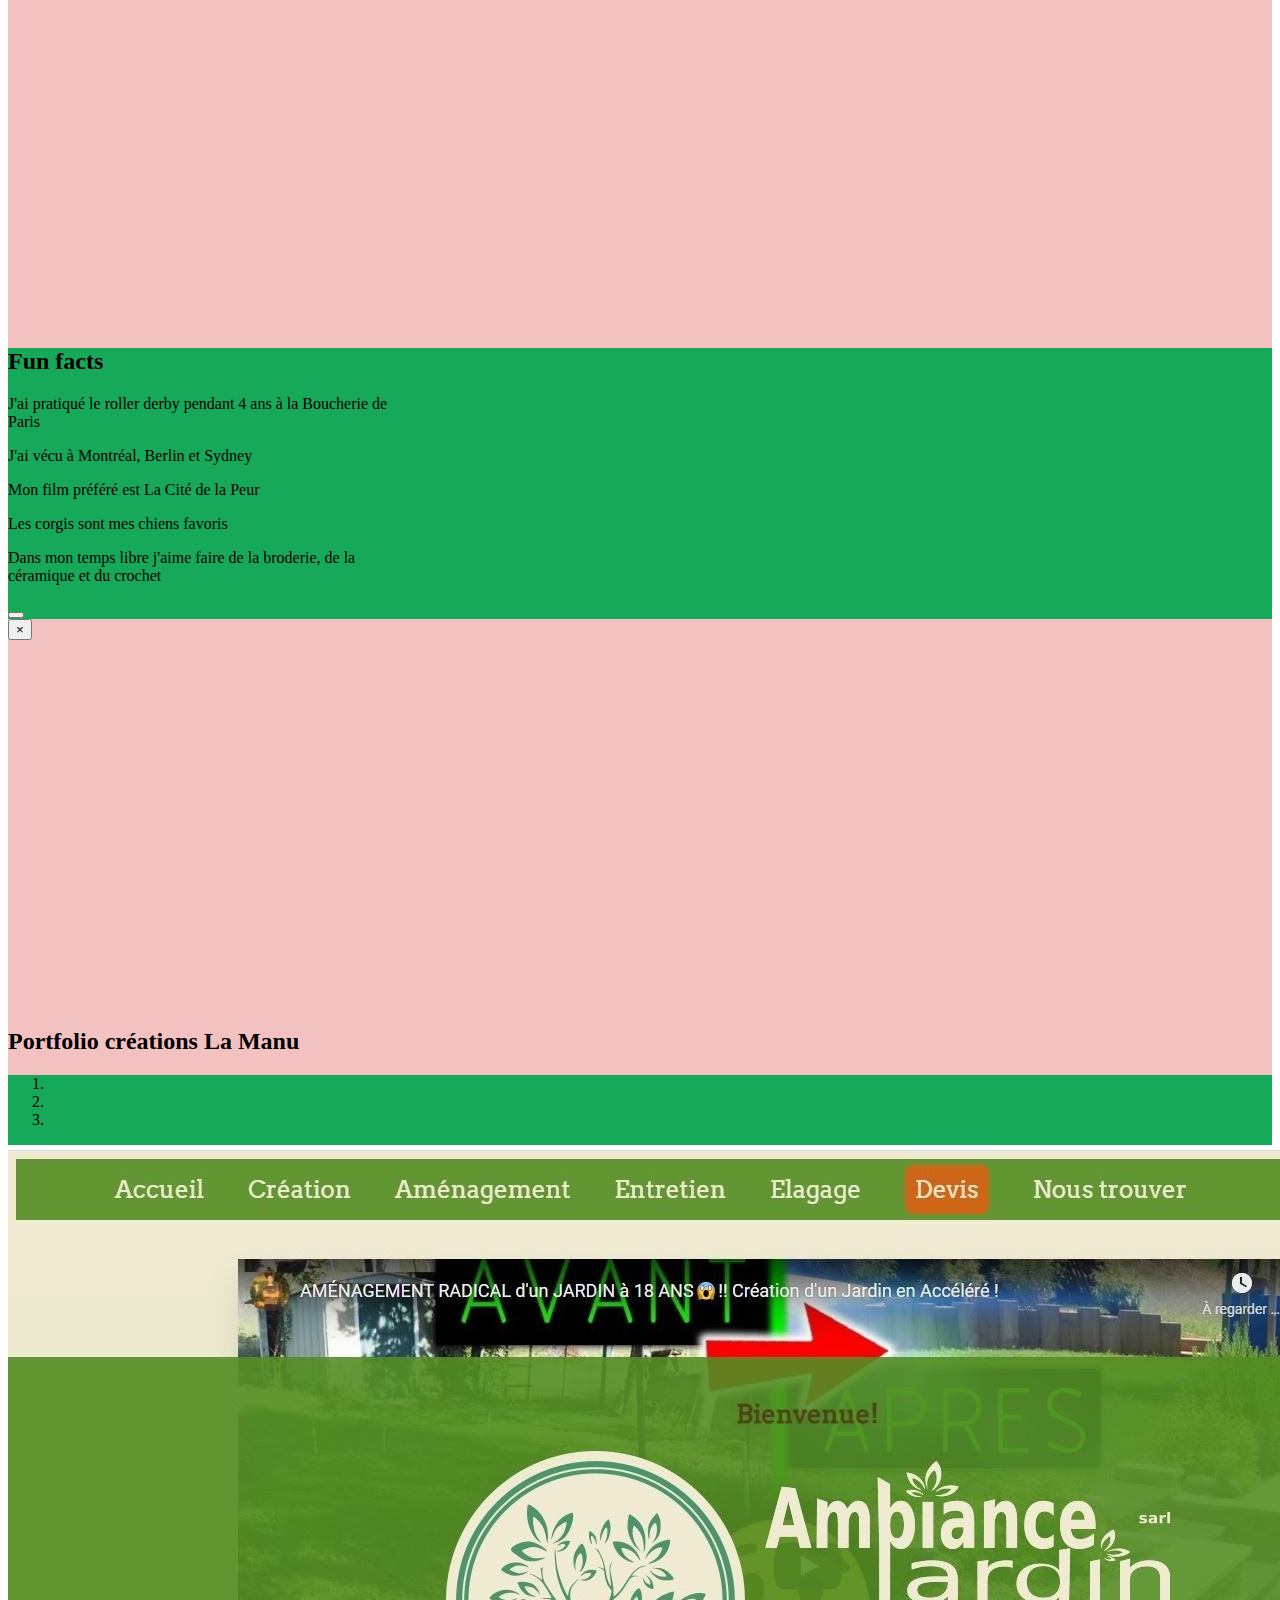
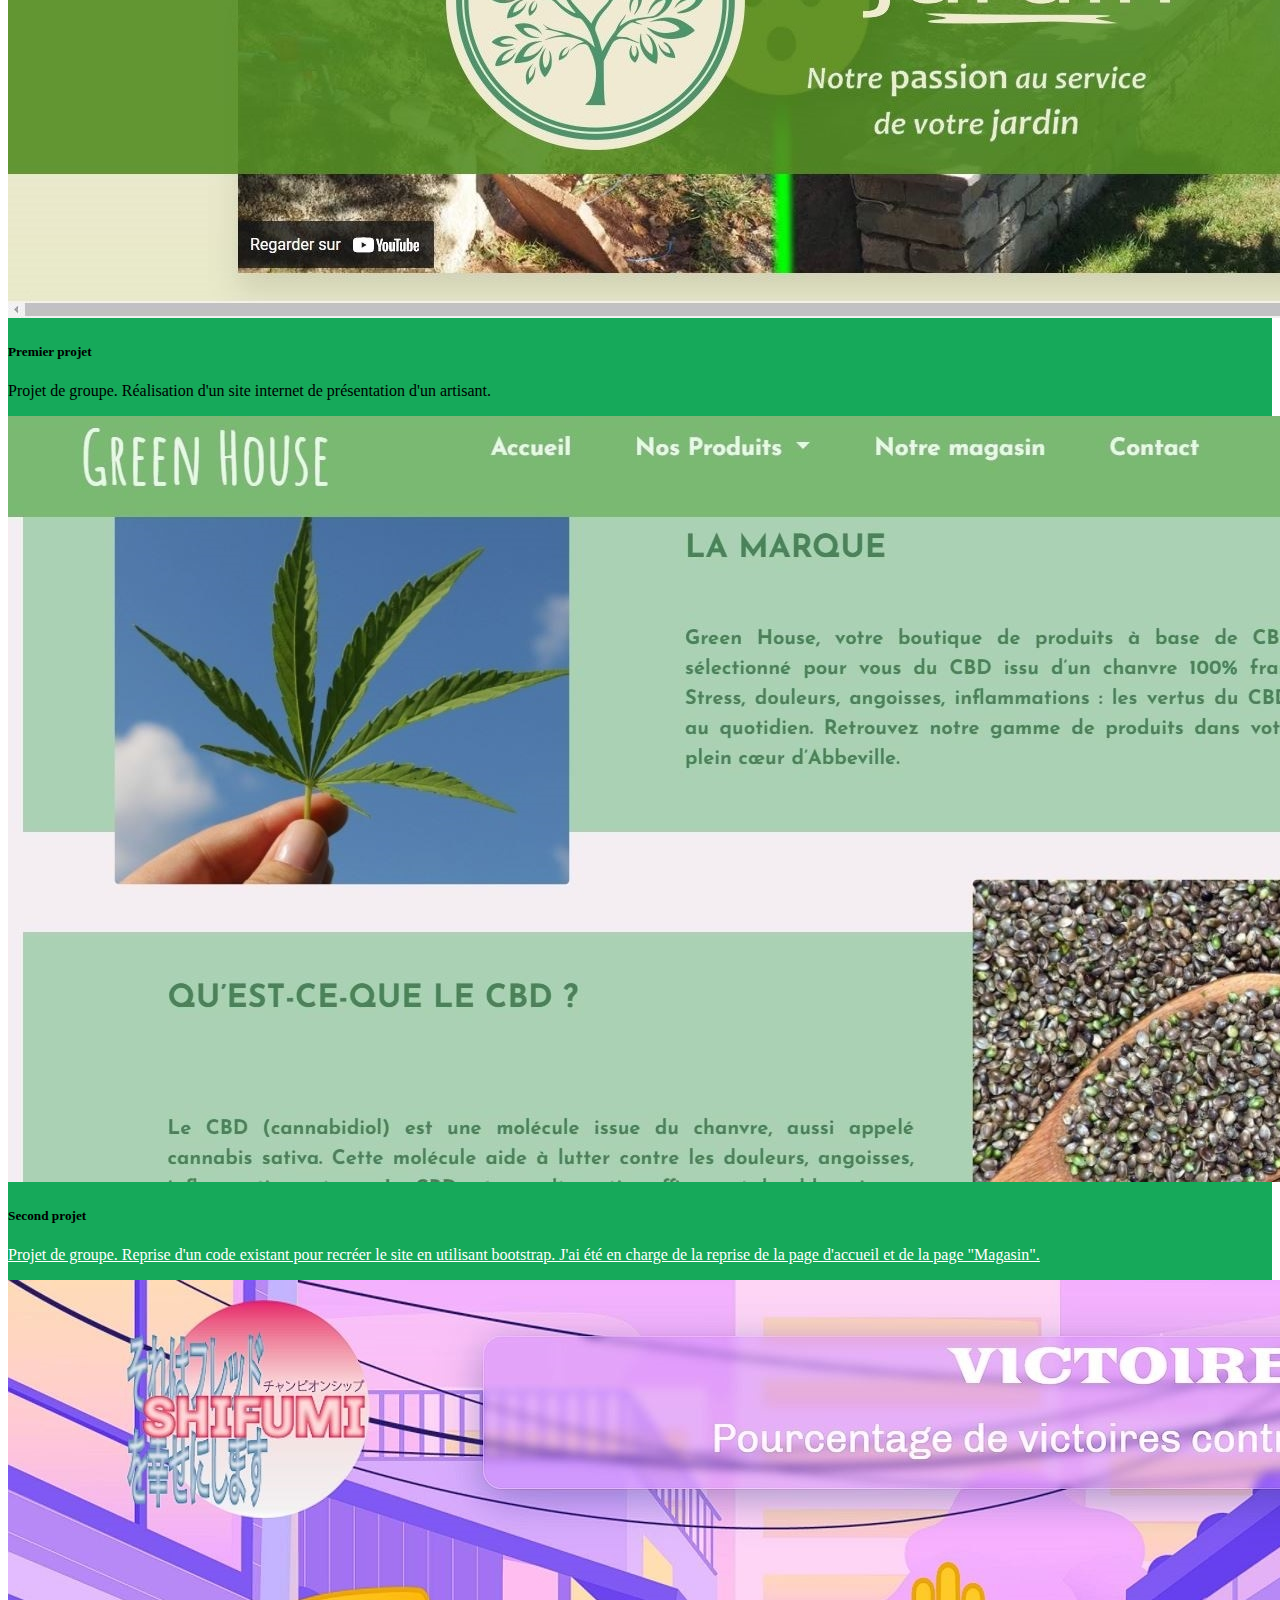
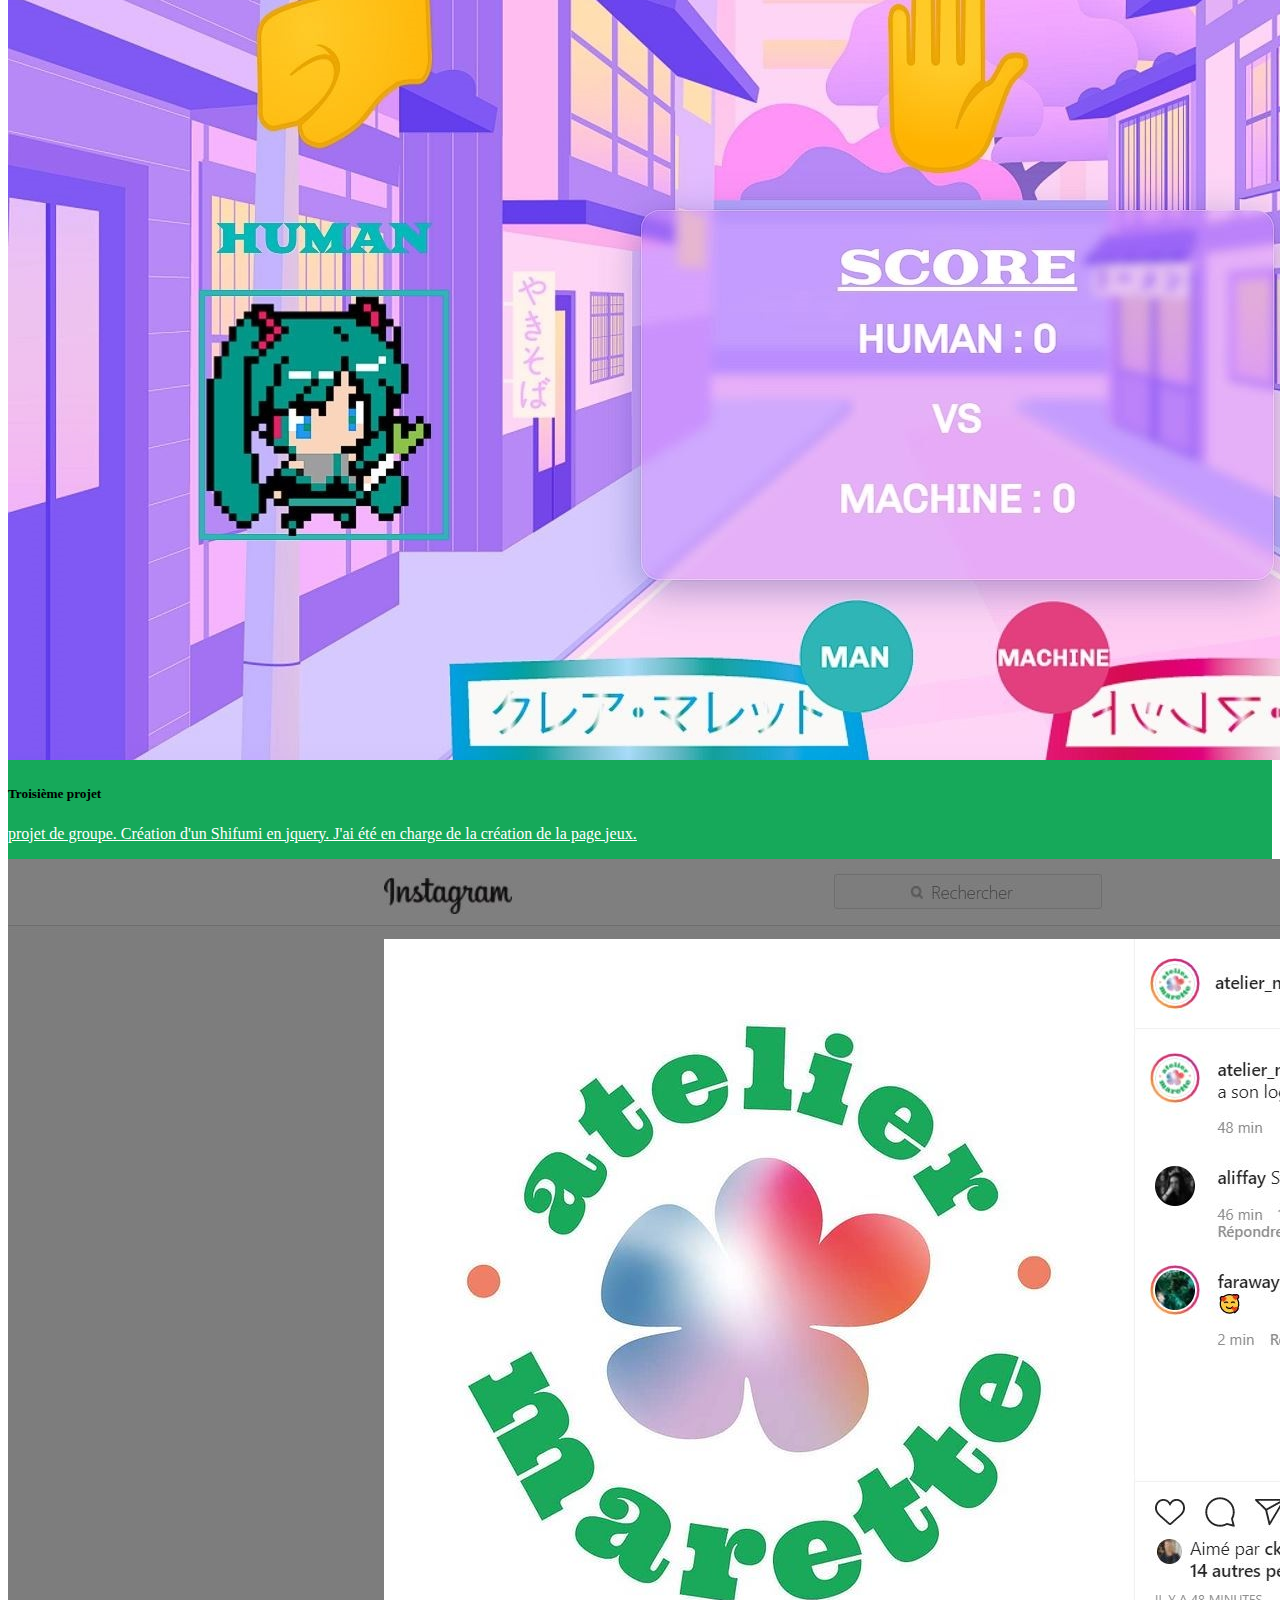
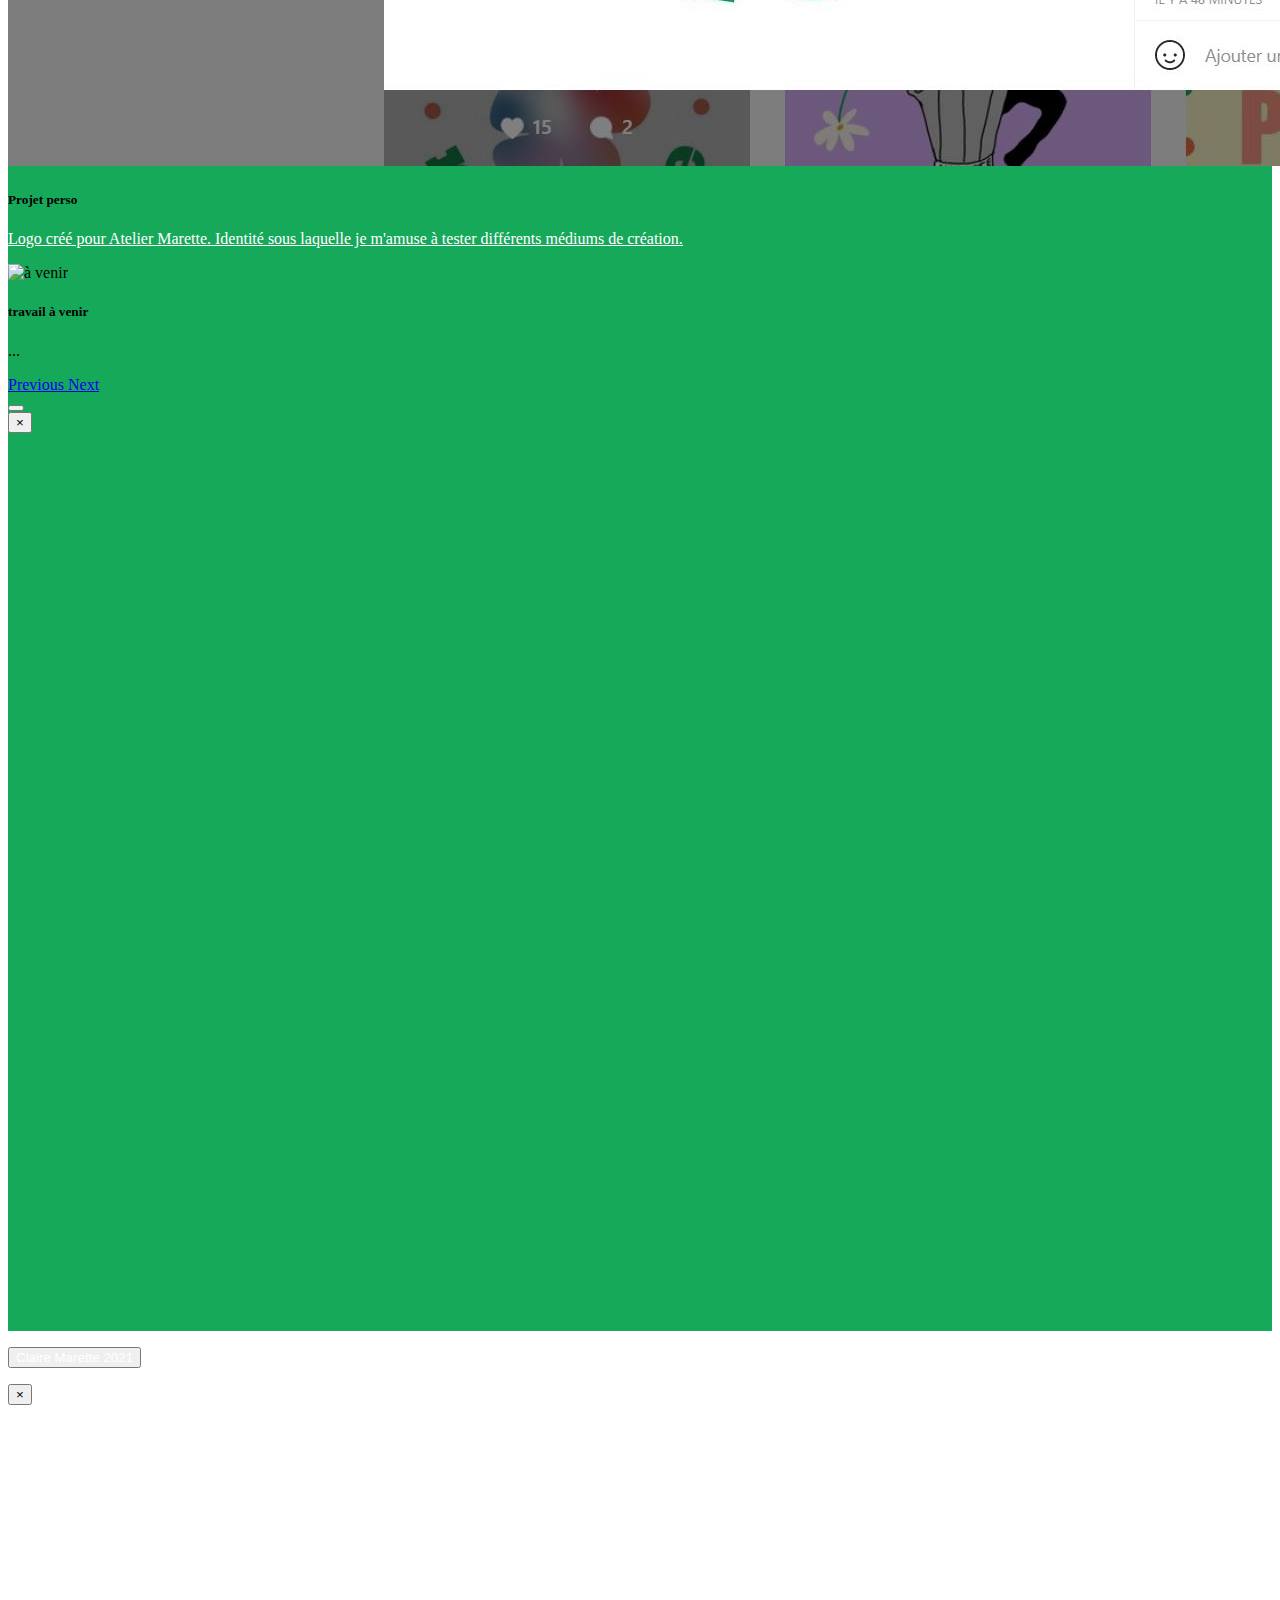
==== commit 8a80c273: "cvajout atelier marette" ====
--- a/index.html
+++ b/index.html
@@ -369,8 +369,7 @@
 				  <iframe src="https://giphy.com/embed/9Tri85bGFWIU0" width="480" height="364" frameBorder="0" class="giphy-embed" allowFullScreen></iframe>
 				</div>   
 			  </div>
-			
-		</div>  
+		  
 			</div>
 <div  id="6"></div>			
 <!--partie Portfolio-->			
@@ -411,6 +410,14 @@
 							</div>
 						  </div>
 						  <div class="carousel-item">
+							<img src="assets/image/insta.atelier.marette.JPG" class="d-block w-100 img-fluid img-thumbnail" alt="logo atelier marette">
+							<div class="carousel-caption d-none d-md-block carousel rounded">
+							  <h5>Projet perso</h5>
+							  <p><a href="https://www.instagram.com/atelier_marette/"  style="color: rgb(255, 255, 255);" target="_blank"><u>Logo créé pour Atelier Marette. Identité sous laquelle je m'amuse à tester différents médiums de création.</u></a>
+							  </p>
+							</div>
+						  </div>
+						  <div class="carousel-item">
 							<img src="assets/image/wip.jpg" class="d-block w-100 img-fluid img-thumbnail" alt="à venir">
 							<div class="carousel-caption d-none d-md-block carousel rounded">
 							  <h5>travail à venir</h5>
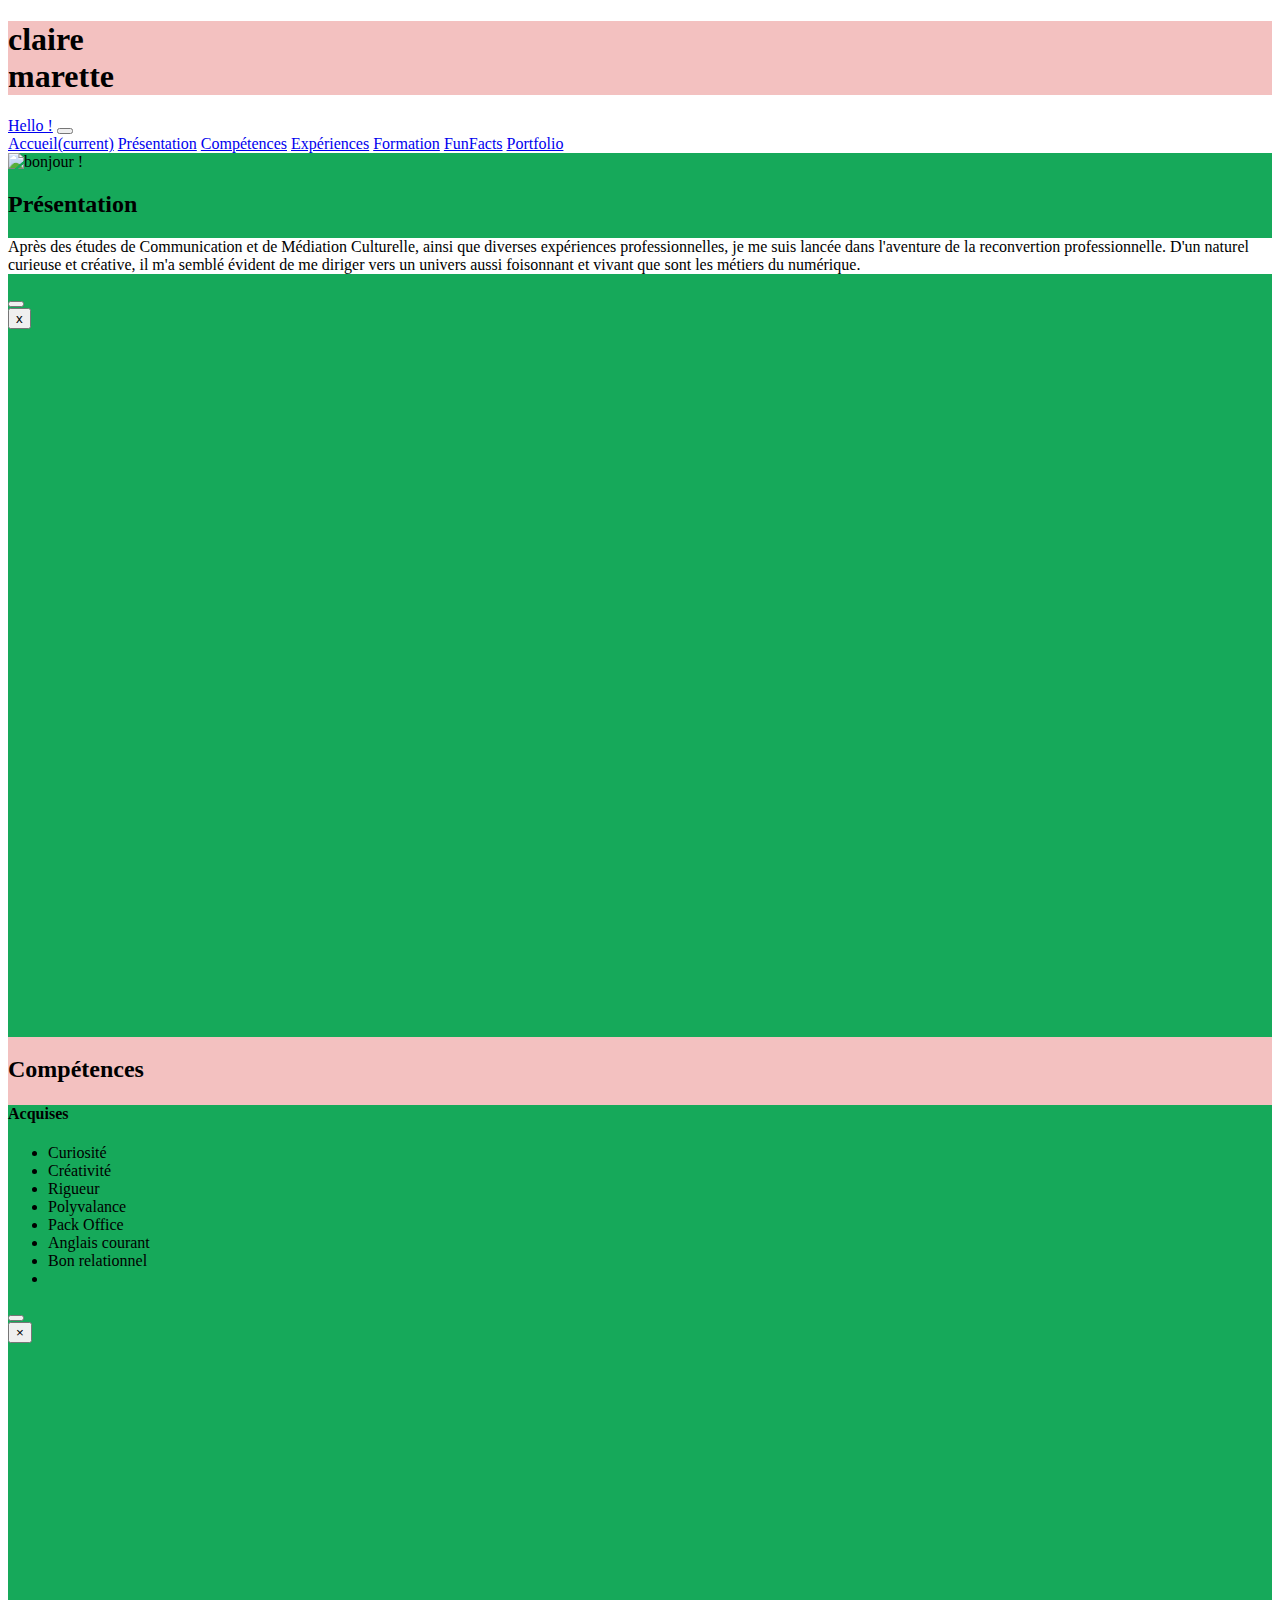
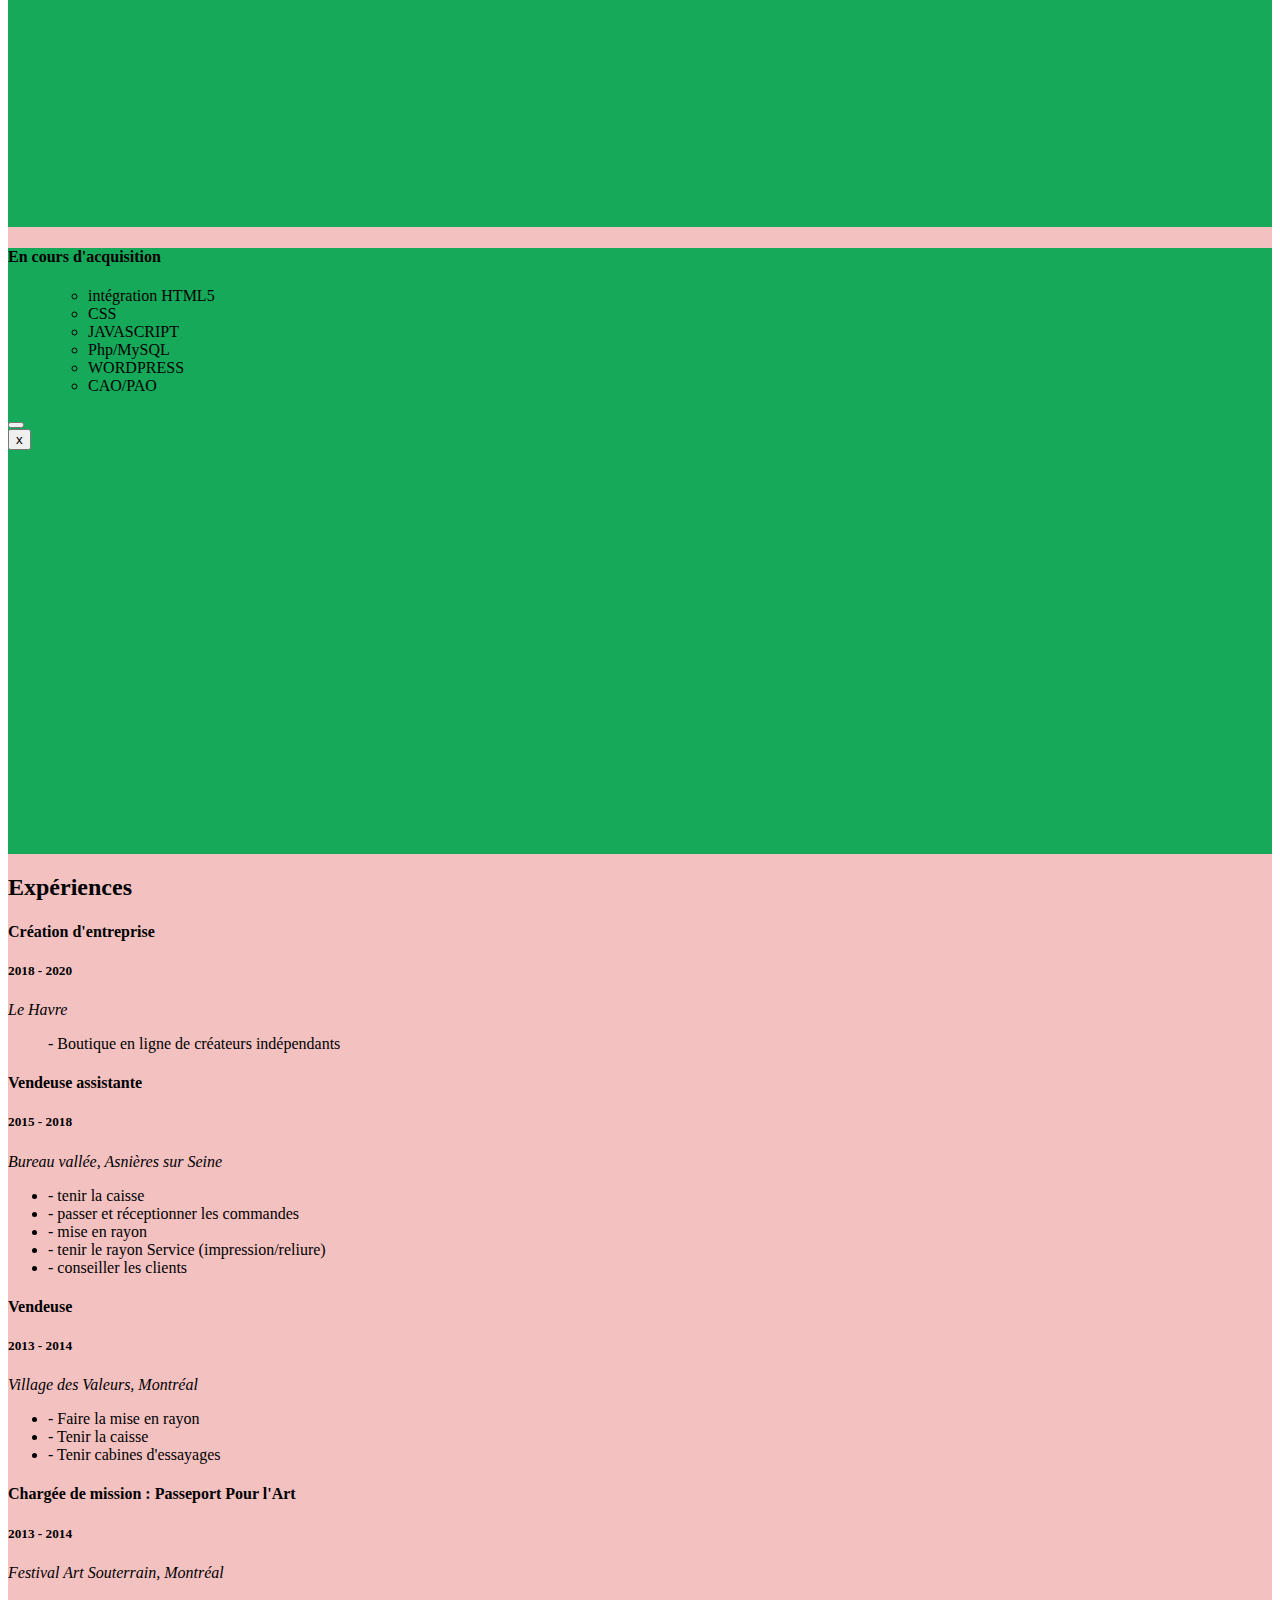
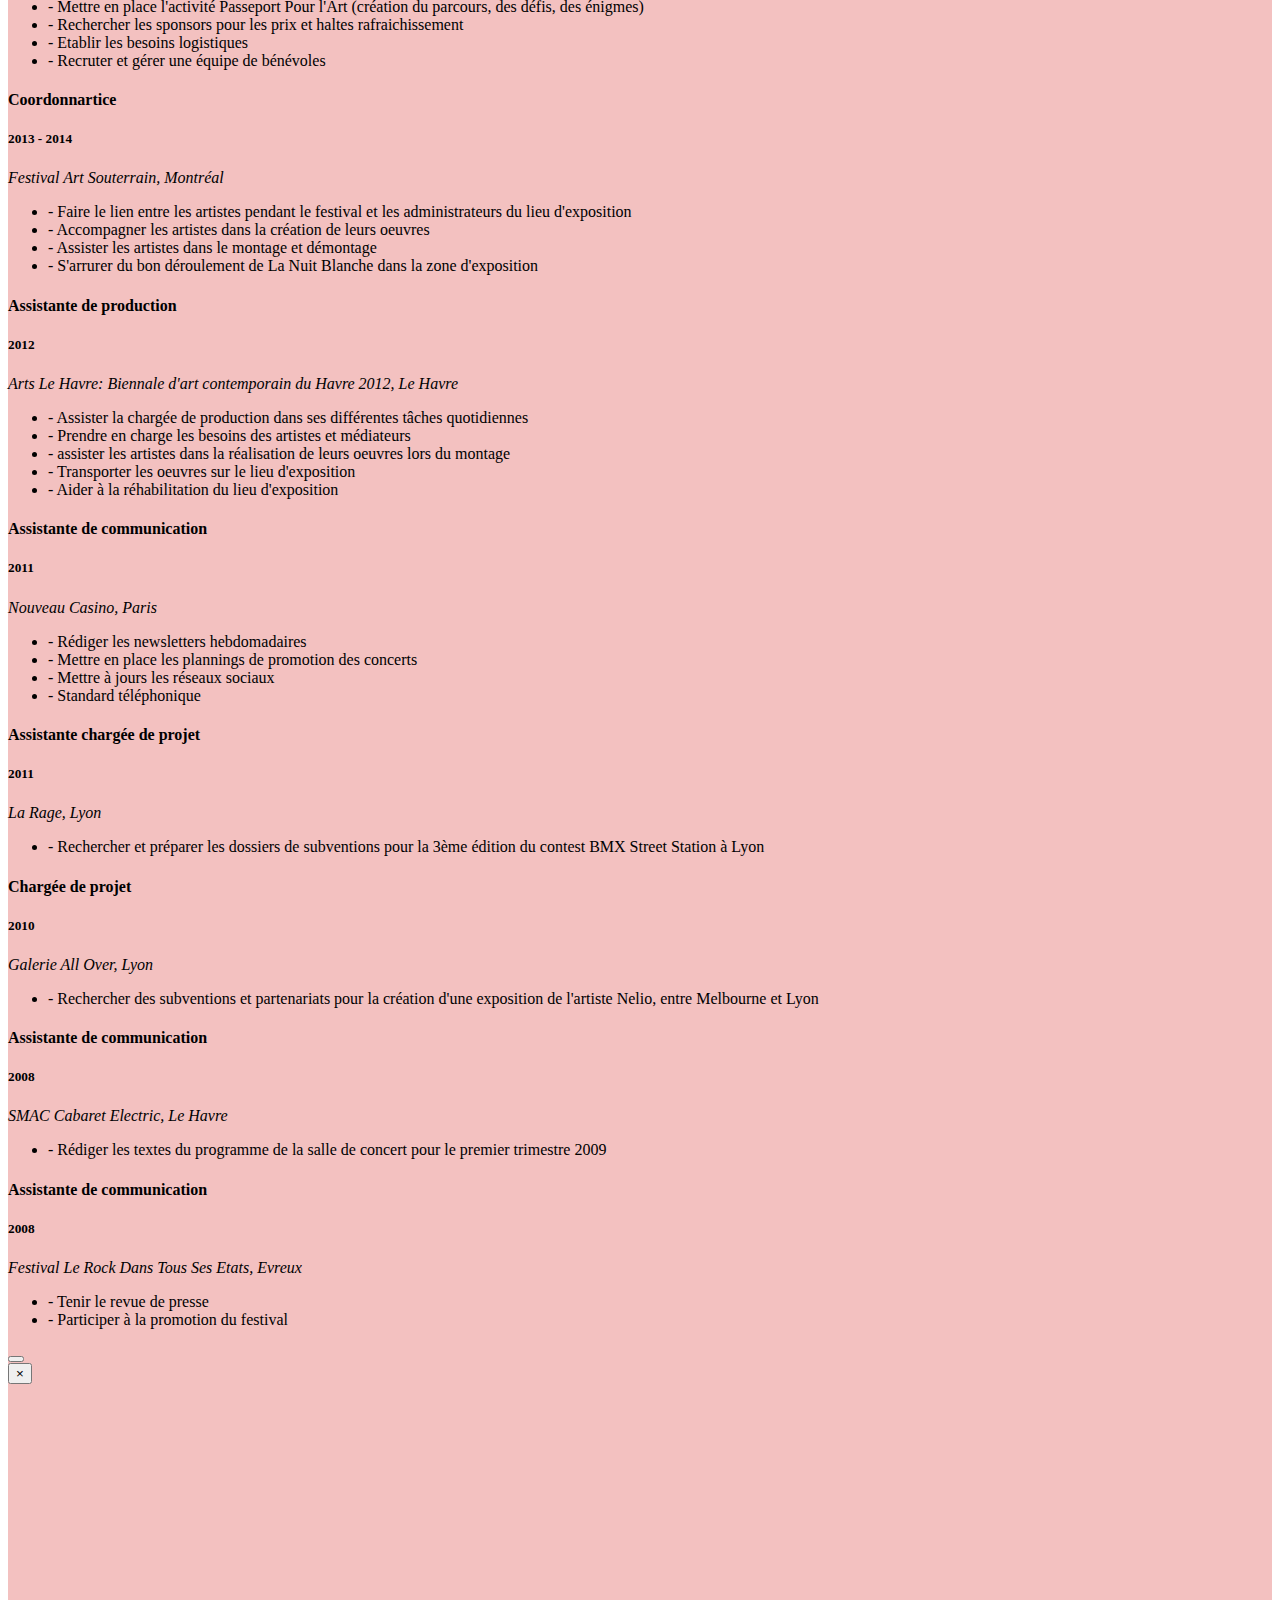
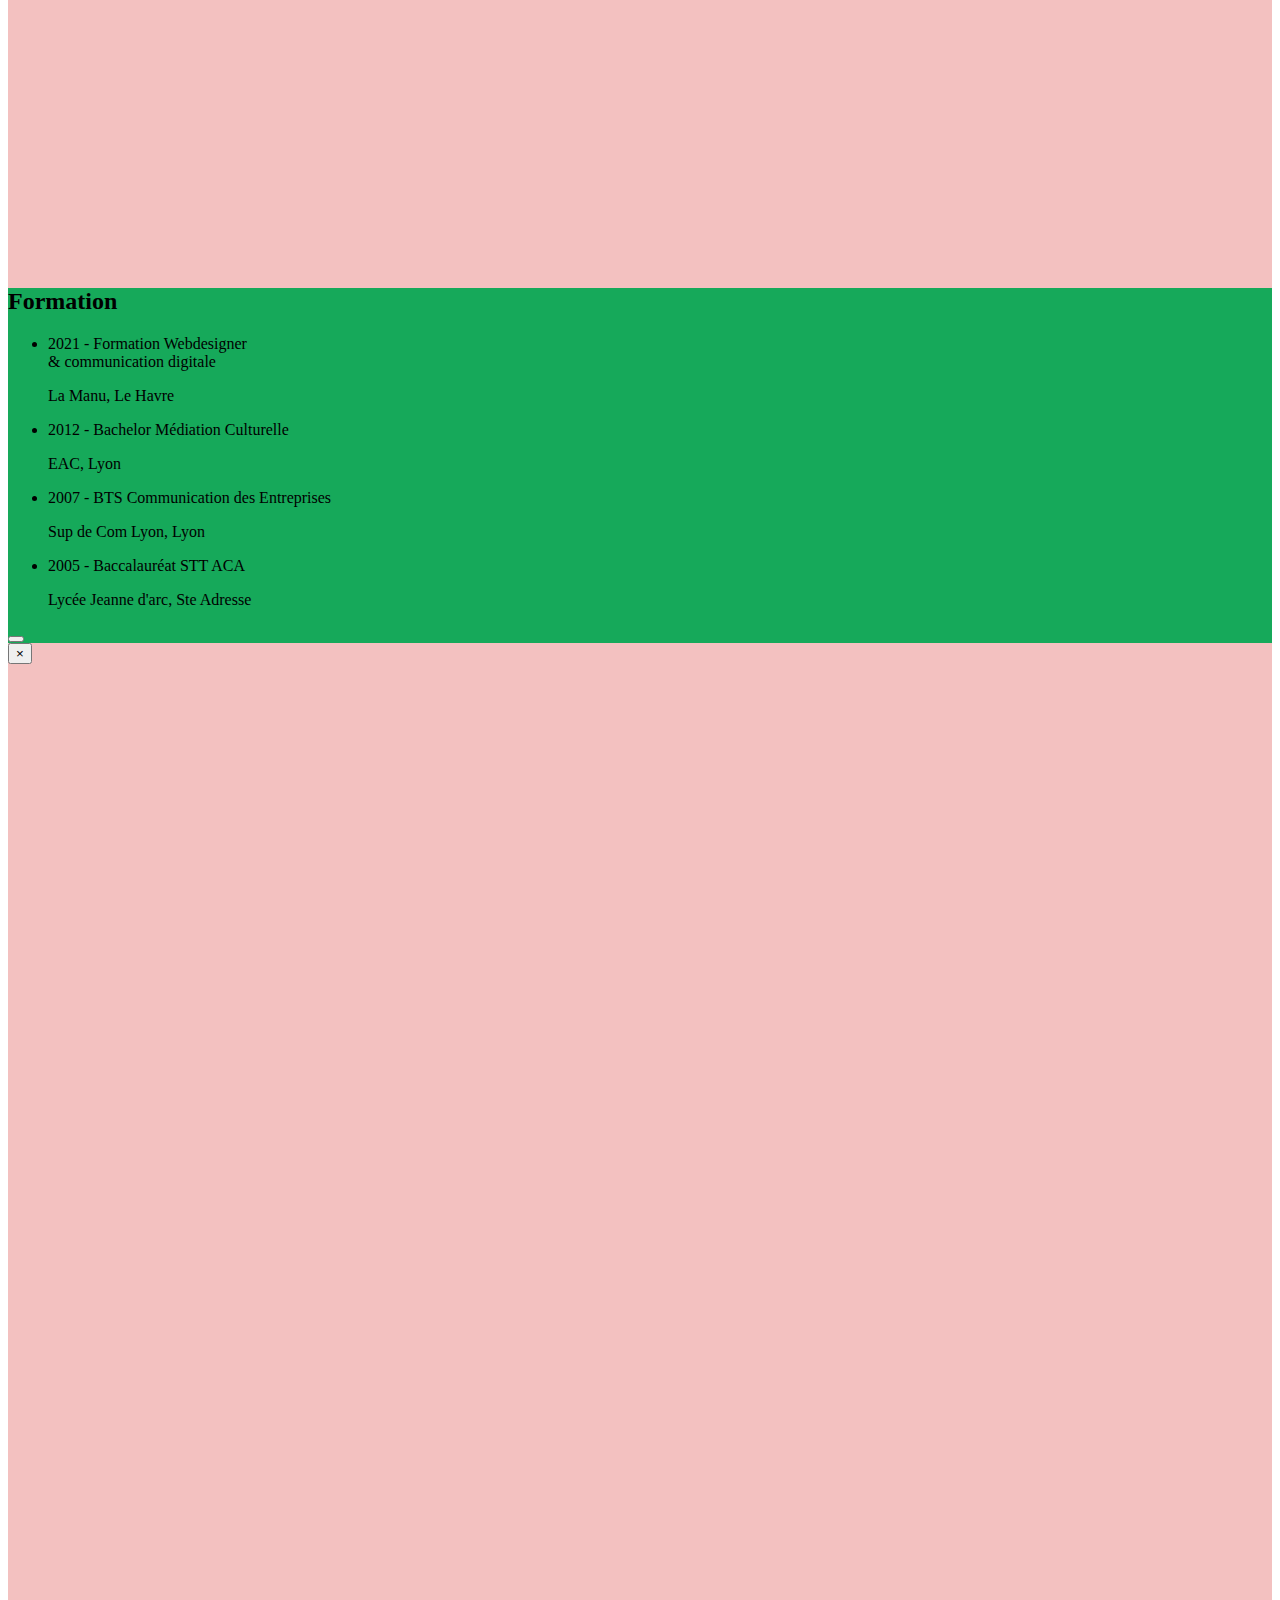
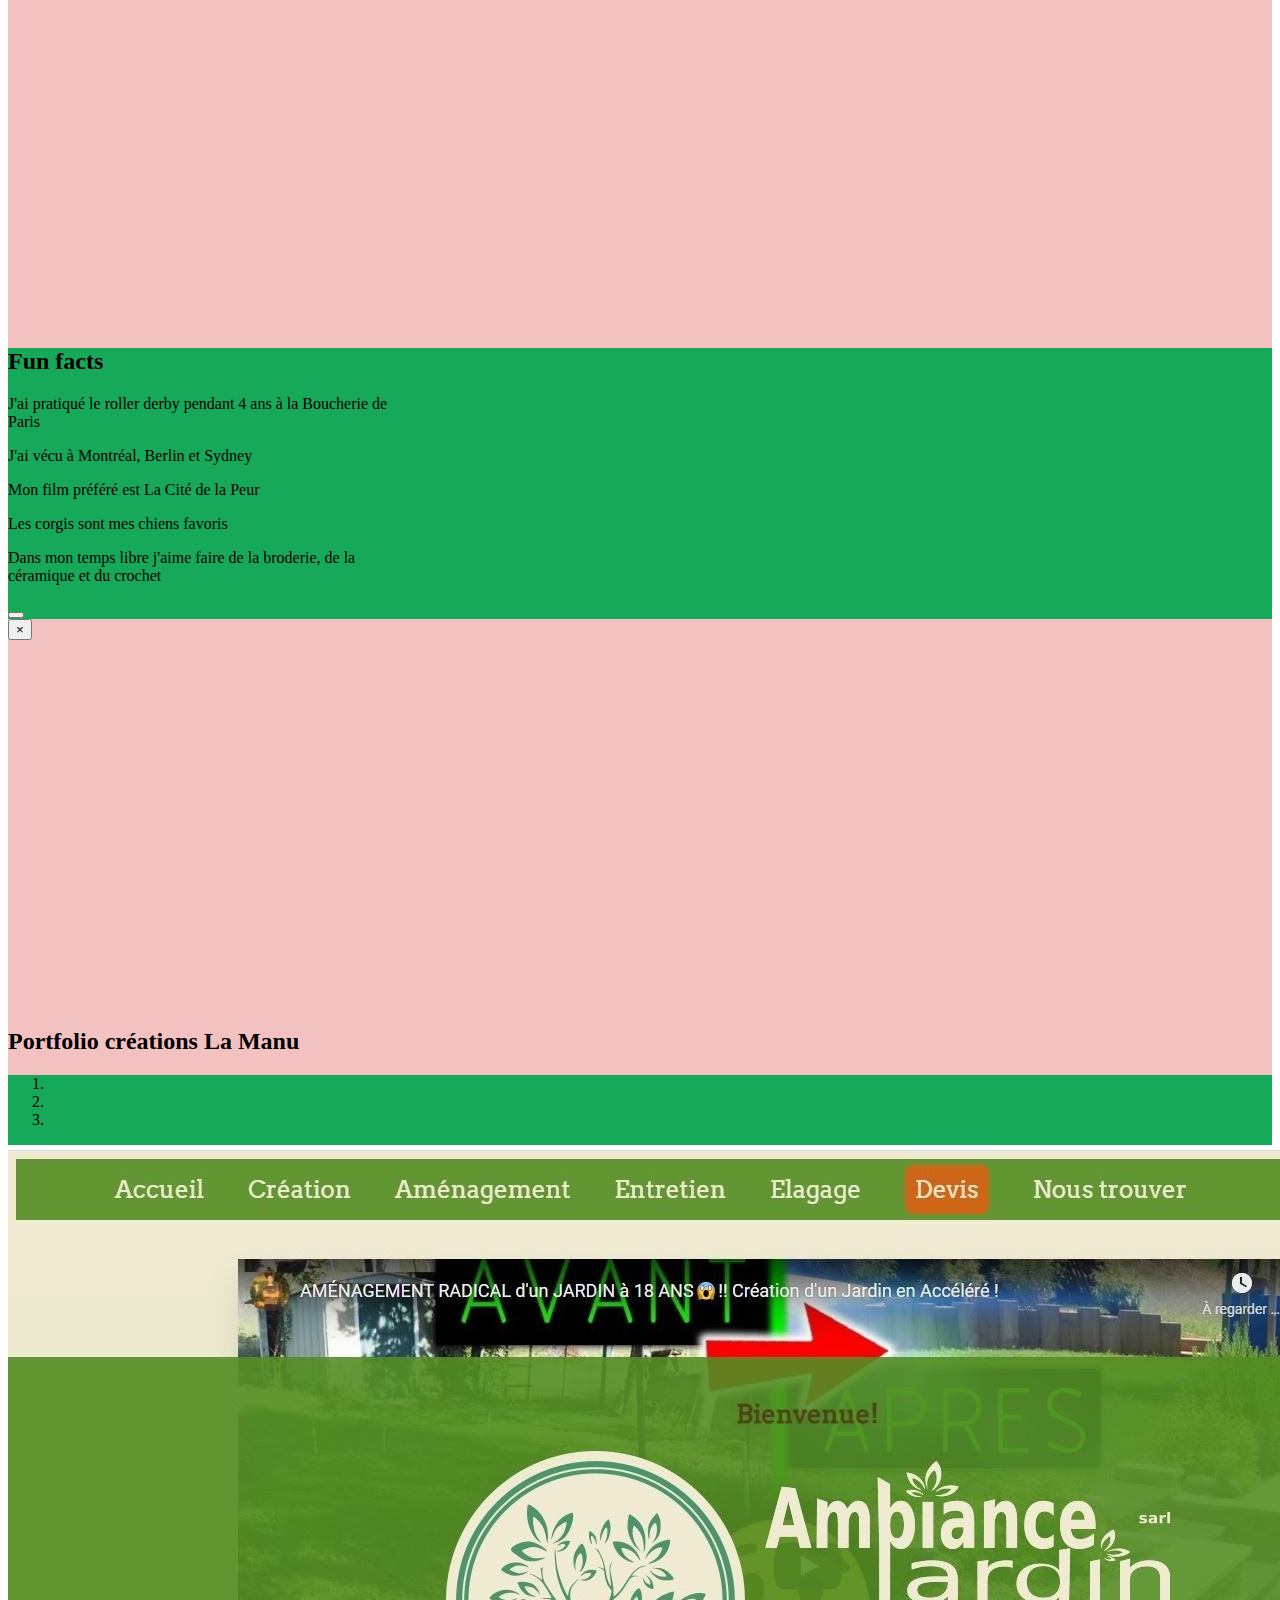
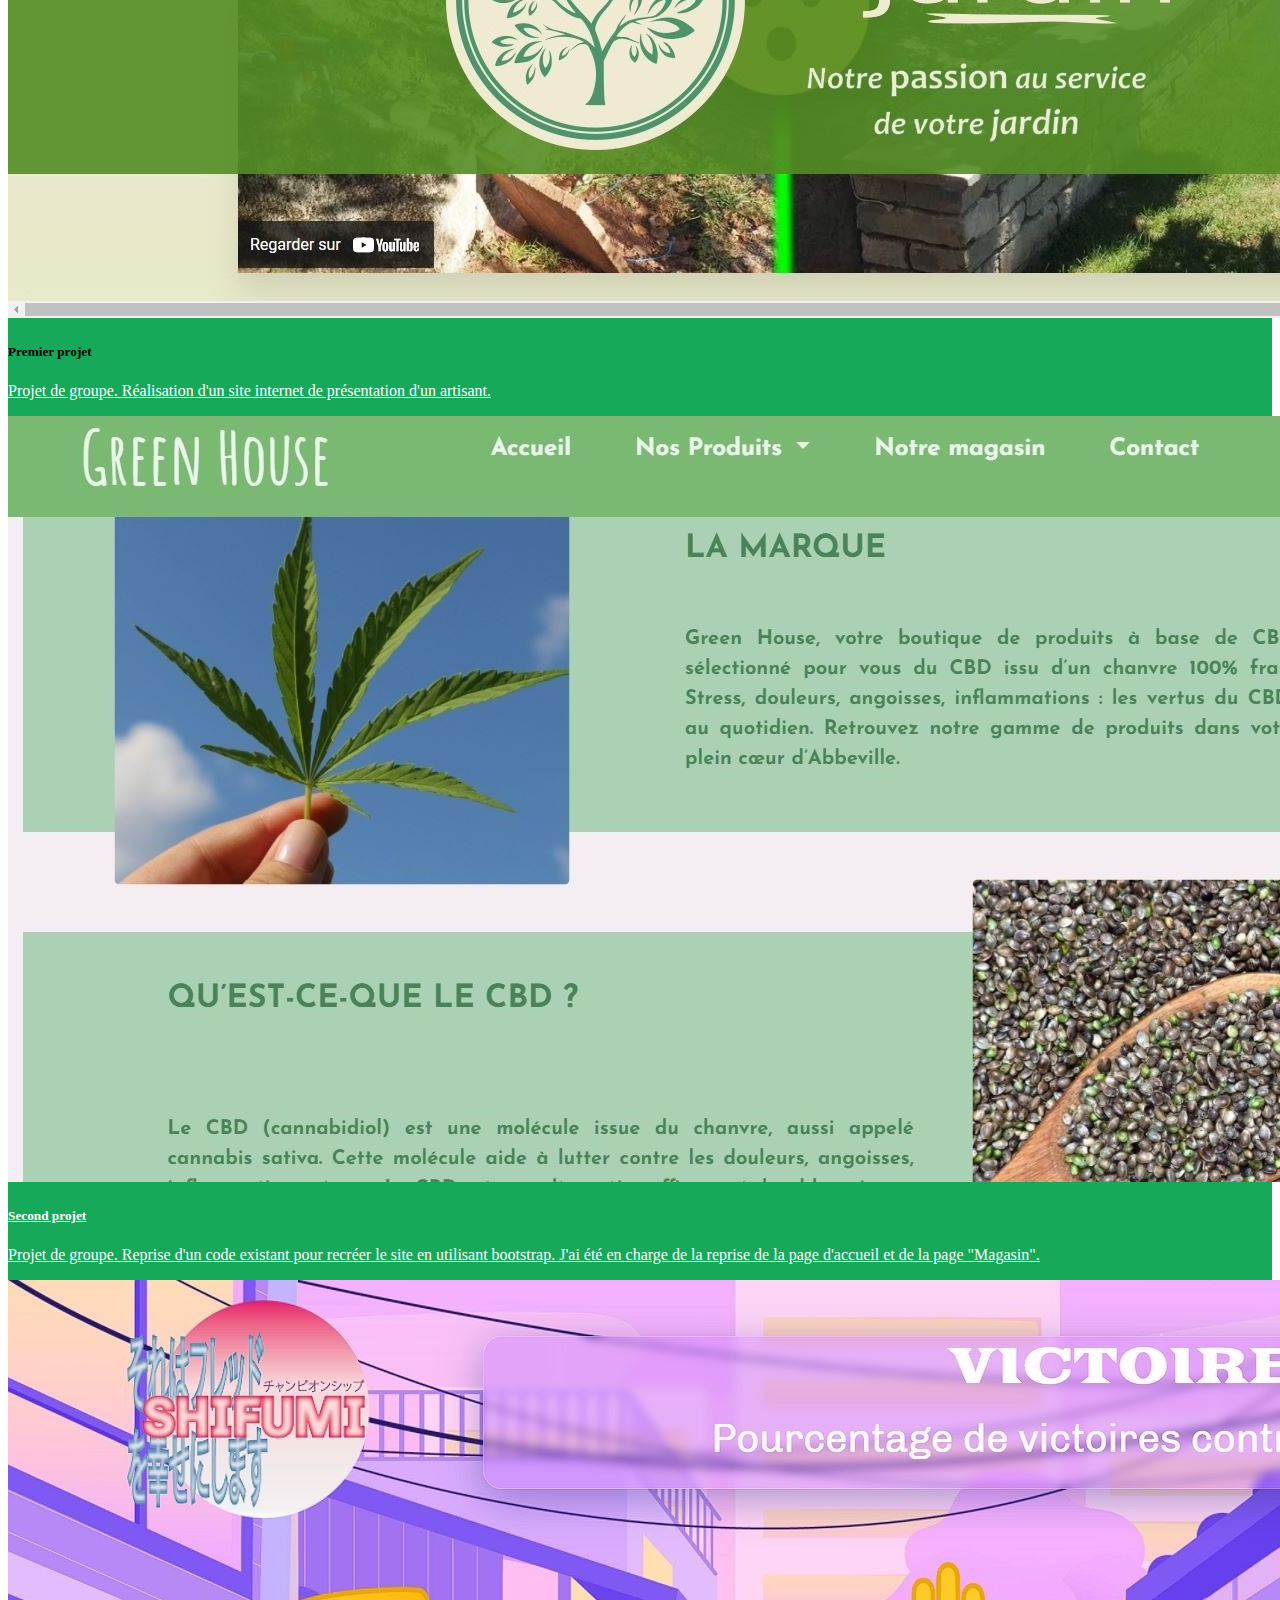
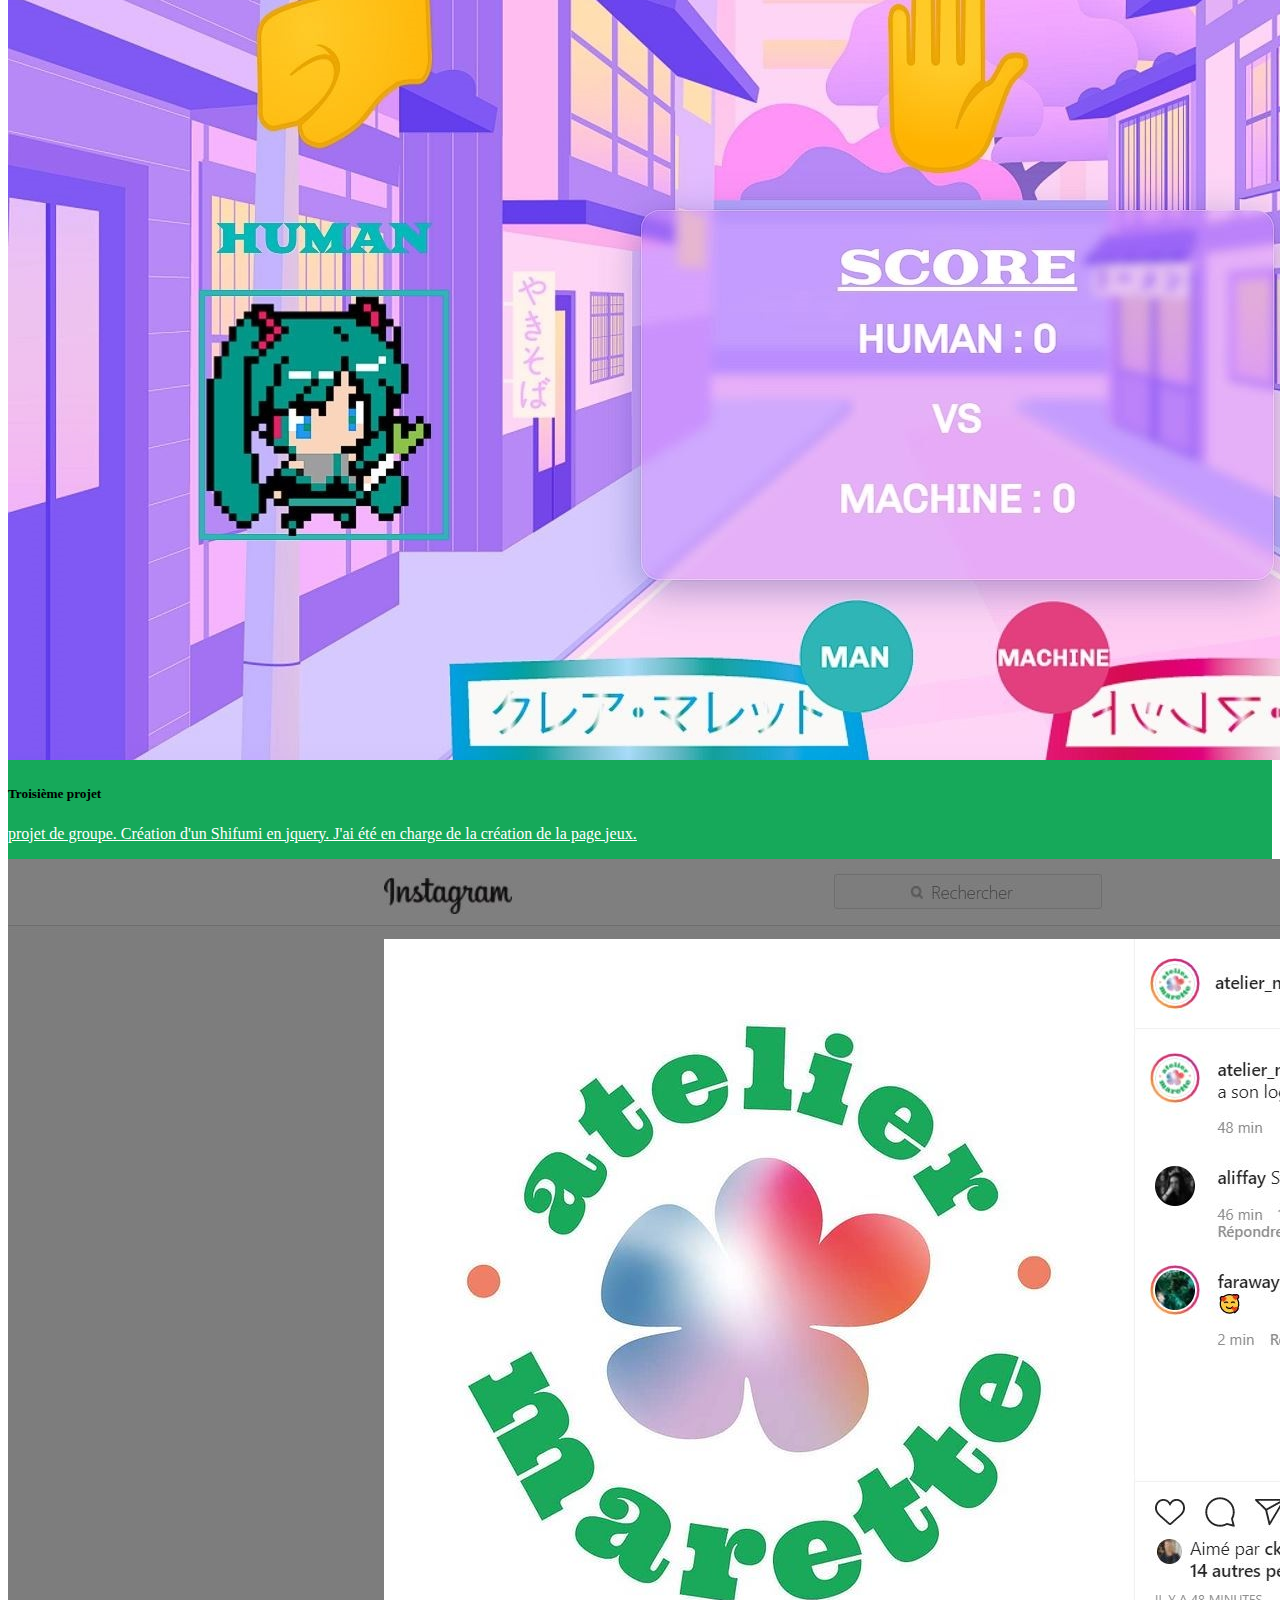
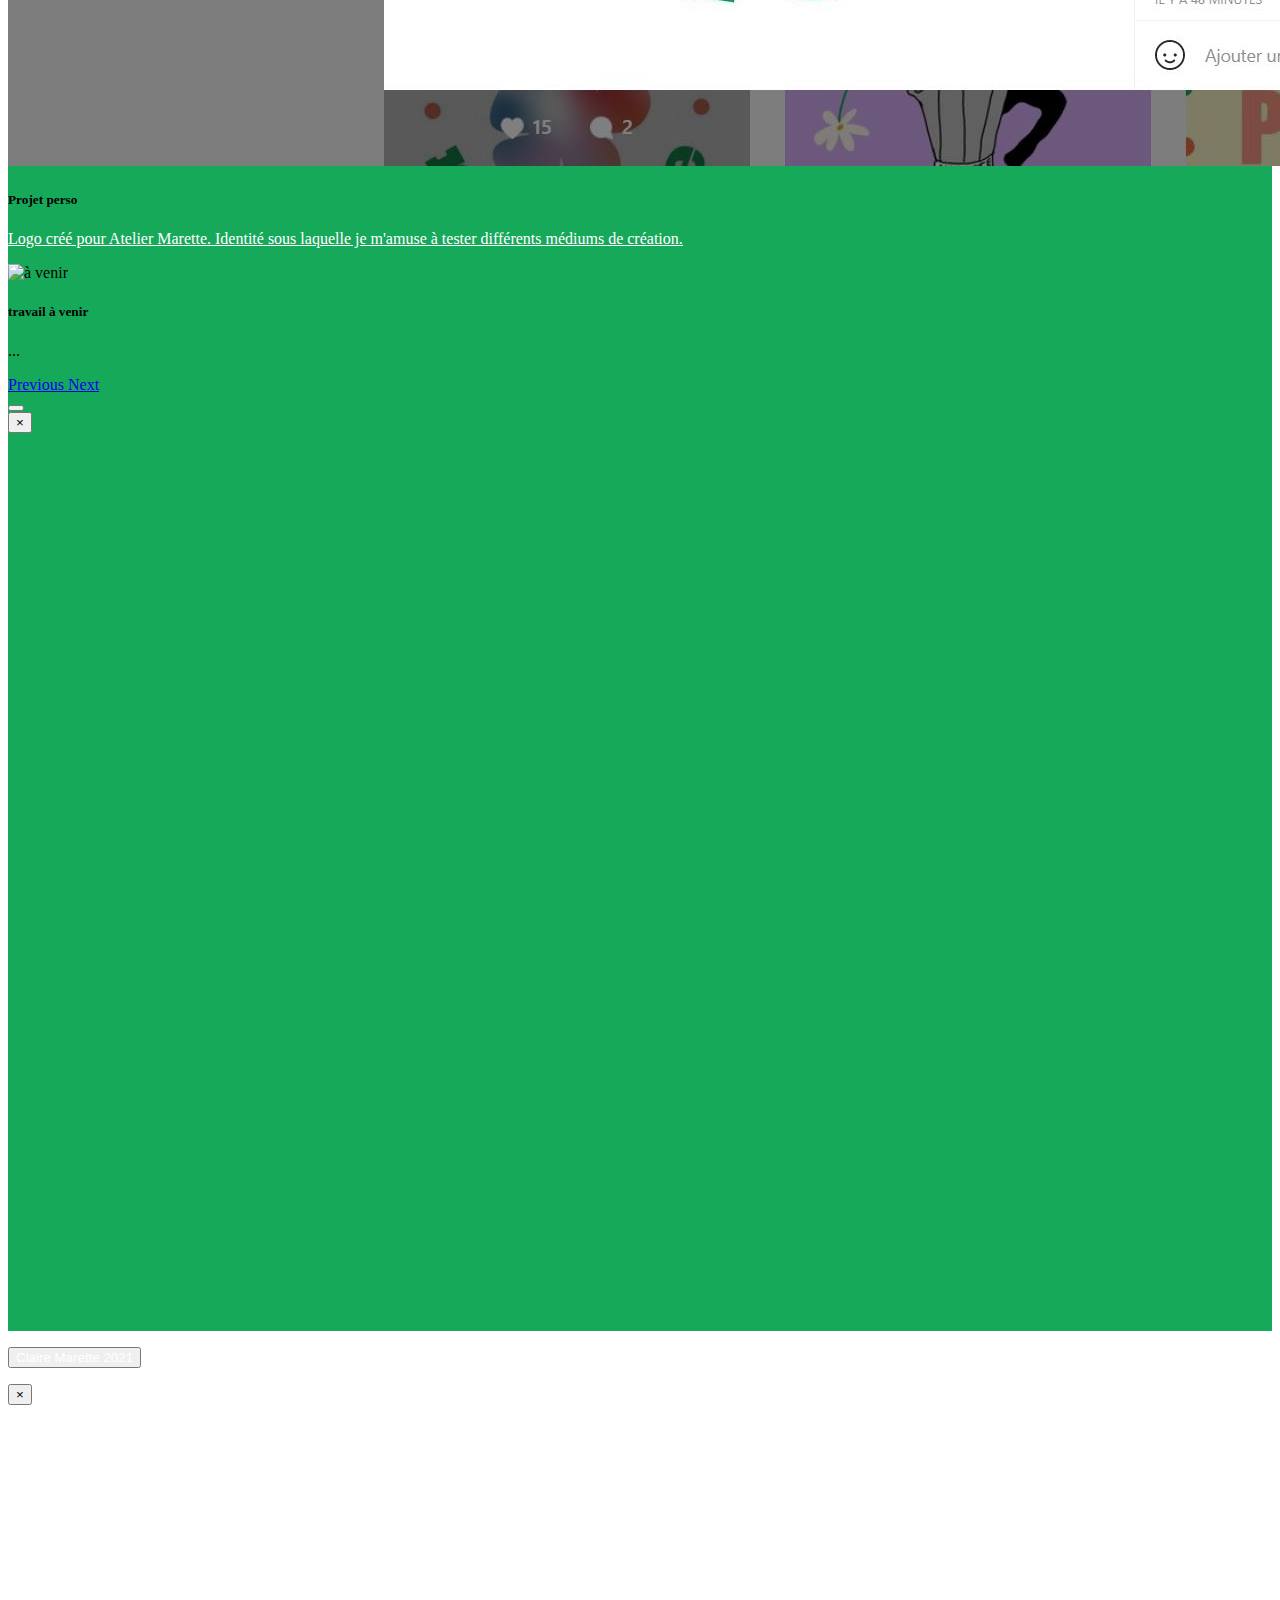
==== commit dc43a7d5: "ambiancejardinlien" ====
--- a/index.html
+++ b/index.html
@@ -3,7 +3,7 @@
 <meta http-equiv="X-UA-Compatible" content="IE=edge">
 <meta name="viewport" content="width=device-width, initial-scale=1.0">
 <meta name="description" content="Exo refonte GreenHouse campus Amien">
-<link rel="shortcut icon" href="assets/image/iconfleur.png" type="images/x-icon" />
+<link rel="shortcut icon" href="assets/image/icone.png" type="images/x-icon" />
 <link rel="stylesheet" href="https://cdn.jsdelivr.net/npm/bootstrap@4.6.0/dist/css/bootstrap.min.css" integrity="sha384-B0vP5xmATw1+K9KRQjQERJvTumQW0nPEzvF6L/Z6nronJ3oUOFUFpCjEUQouq2+l" crossorigin="anonymous">
 <link rel="stylesheet" href="assets/css/css2.css">
 <link href="https://fonts.googleapis.com/css?family=Archivo+Black&display=swap" rel="stylesheet">
@@ -12,13 +12,13 @@
 <body>
 <!--partie header-->
 
-<header class="container-fluid" style="background-color: #16A95A;">
-	   <div class="row  background " style="background-color: #F3C1C0;" >
+<header id="header" class="container-fluid" style="background-color: #16A95A;">
+	   <div class="row  background" id="animated" style="background-color: #F3C1C0;" >
 		<h1 class="playful" aria-label="Quit!! Your!! Job!!">
 			<span aria-hidden="true">c</span><span aria-hidden="true">l</span><span aria-hidden="true">a</span><span aria-hidden="true">i</span><span aria-hidden="true">r</span><span aria-hidden="true">e</span><span aria-hidden="true"> </span><br /><span aria-hidden="true">m</span><span aria-hidden="true">a</span><span aria-hidden="true">r</span><span aria-hidden="true">e</span><span aria-hidden="true">t</span><span aria-hidden="true">t</span><span aria-hidden="true">e</span><span aria-hidden="true"> </span>
 		  </h1>
 	   </div>
-   </header>
+</header>
 
 <!--partie nav barre-->  
 
@@ -35,11 +35,13 @@
 			<a class="nav-link active" href="#">Accueil<span class="sr-only">(current)</span></a>
 			<a class="nav-link" href="#1">Présentation</a>
 			<a class="nav-link" href="#2">Compétences</a>
-			<a class="nav-link" href="#3">Experiences</a>
+			<a class="nav-link" href="#3">Expériences</a>
 			<a class="nav-link" href="#4">Formation</a>
 			<a class="nav-link" href="#5">FunFacts</a>
 			<a class="nav-link" href="#6">Portfolio</a>
 			<!-- <a class="nav-link" href="#7">Contact</a> -->
+			<!--<a class="nav-link" href="#8">Playlist</a>-->
+
 		  </div>
 		</div>
 	  </nav>
@@ -50,13 +52,16 @@
 	<div class="container-fluid mt-5">
         <div class="container-fluid text my-5 background  rounded" style="background-color: #16A95A;">
         <div class="row margintop">
-            <div class="col-lg-4 offset-md-1 text-left" id="1">
+           
+			<div class="col-lg-4 offset-md-1 text-left" id="1">
                     <img class="scale img-fluid rounded float-start" src="assets/image/photofleur.jpg" alt="bonjour !">
             </div>
         <div class="col-lg-6 " id="presentation">
             <h2 id="titre" class="py-5">Présentation</h2>
             <p class="presentation text-justify p-5  rounded" style="background-color: #ffffff;">Après des études de Communication et de Médiation Culturelle, ainsi que diverses
 				expériences professionnelles, je me suis lancée dans l'aventure de la reconvertion professionnelle. D'un naturel curieuse et créative, il m'a semblé évident de me diriger vers un univers aussi foisonnant et vivant que sont les métiers du numérique. </p>
+
+				
 				<button type="button" class="btn mt-3 justify-center" data-toggle="modal" data-target="#modal"><i class="far fa-smile"></i></button>
                              </div>
             </div>
@@ -71,6 +76,7 @@
               </div>
             </div>
 
+			
 <!--partie Compétences-->
 <div id="2"></div>
 			<div class="row container-fluid ">
@@ -391,14 +397,15 @@
 							<img src="assets/image/ambiance.jardin.jpg"  class="d-block w-100 img-fluid img-thumbnail" alt="page Accueil site Ambiance et Jardin">
 							<div class="carousel-caption d-none d-md-block carousel rounded">
 							  <h5>Premier projet</h5>
-							  <p>Projet de groupe. Réalisation d'un site internet de présentation d'un artisant.</p>
+							  <p><a href="https://vascaut.github.io/projet-aj-lamanu/index.html" style="color: rgb(255, 255, 255);" target="_blank"><u></u>Projet de groupe. Réalisation d'un site internet de présentation d'un artisant.</u></p>
 							</div>
 						  </div>
 						  <div class="carousel-item ">
 							<img src="assets/image/greenhouse2.jpg" class="d-block w-100 img-fluid img-thumbnail" alt="capture écran site green house">
 							<div class="carousel-caption d-none d-md-block carousel rounded">
 							  <h5>Second projet</h5>
-							 <p><a href="https://marette-marette.github.io/green-house-V.2-refontboostrap/" style="color: rgb(255, 255, 255);" target="_blank"><u>Projet de groupe. Reprise d'un code existant pour recréer le site en utilisant bootstrap. J'ai été en charge de la reprise de la page d'accueil et de la page "Magasin".</u></a></p>
+							 <p><a href="https://marette-marette.github.io/green-house-V.2-refontboostrap/" style="color: rgb(255, 255, 255);" target="_blank"><u>Projet de groupe. Reprise d'un code existant pour recréer le site en utilisant bootstrap. J'ai été en charge de la reprise de la page d'accueil et de la page "Magasin".</u></a>
+							</p>
 							</div>
 						  </div>
 						  <div class="carousel-item">
@@ -508,7 +515,7 @@
 </div>
 	   <div class="row container-fluid">
 		<div class="col-lg-12 text-center">
-<p style="color: white;"><button style="color: white;"type="button" class="btn justify-center" data-toggle="modal" data-target="#Modalfinal"><i class="far fa-copyright"></i> Claire Marette 2021</button>
+<p style="color: white;"><button style="color: white;"type="button" class="btn justify-center" data-toggle="modal" data-target="#Modalfinal"><i class="far fa-copyright"></i> Claire Marette 2021</button> 
 	<div class="modal fade" id="Modalfinal"tabindex="-1" role="dialog" aria-hidden="true">
 		<div class="modal-dialog" role="document">
 		  <div class="modal-content">
@@ -518,9 +525,9 @@
 	
 			</div>
 			<iframe src="https://giphy.com/embed/5wWf7GW1AzV6pF3MaVW" width="480" height="278" frameBorder="0" class="giphy-embed" allowFullScreen></iframe>
-		  </div>   
+		  </div> 
 		</div>
-	
+	<!--	<iframe id="8" src="https://open.spotify.com/embed/playlist/5Trn4l9oN3BSyfRyJVoqMB" width="300" height="100" frameborder="0" allowtransparency="true" allow="encrypted-media"></iframe>-->
 	   </div>
 		</div>
 		
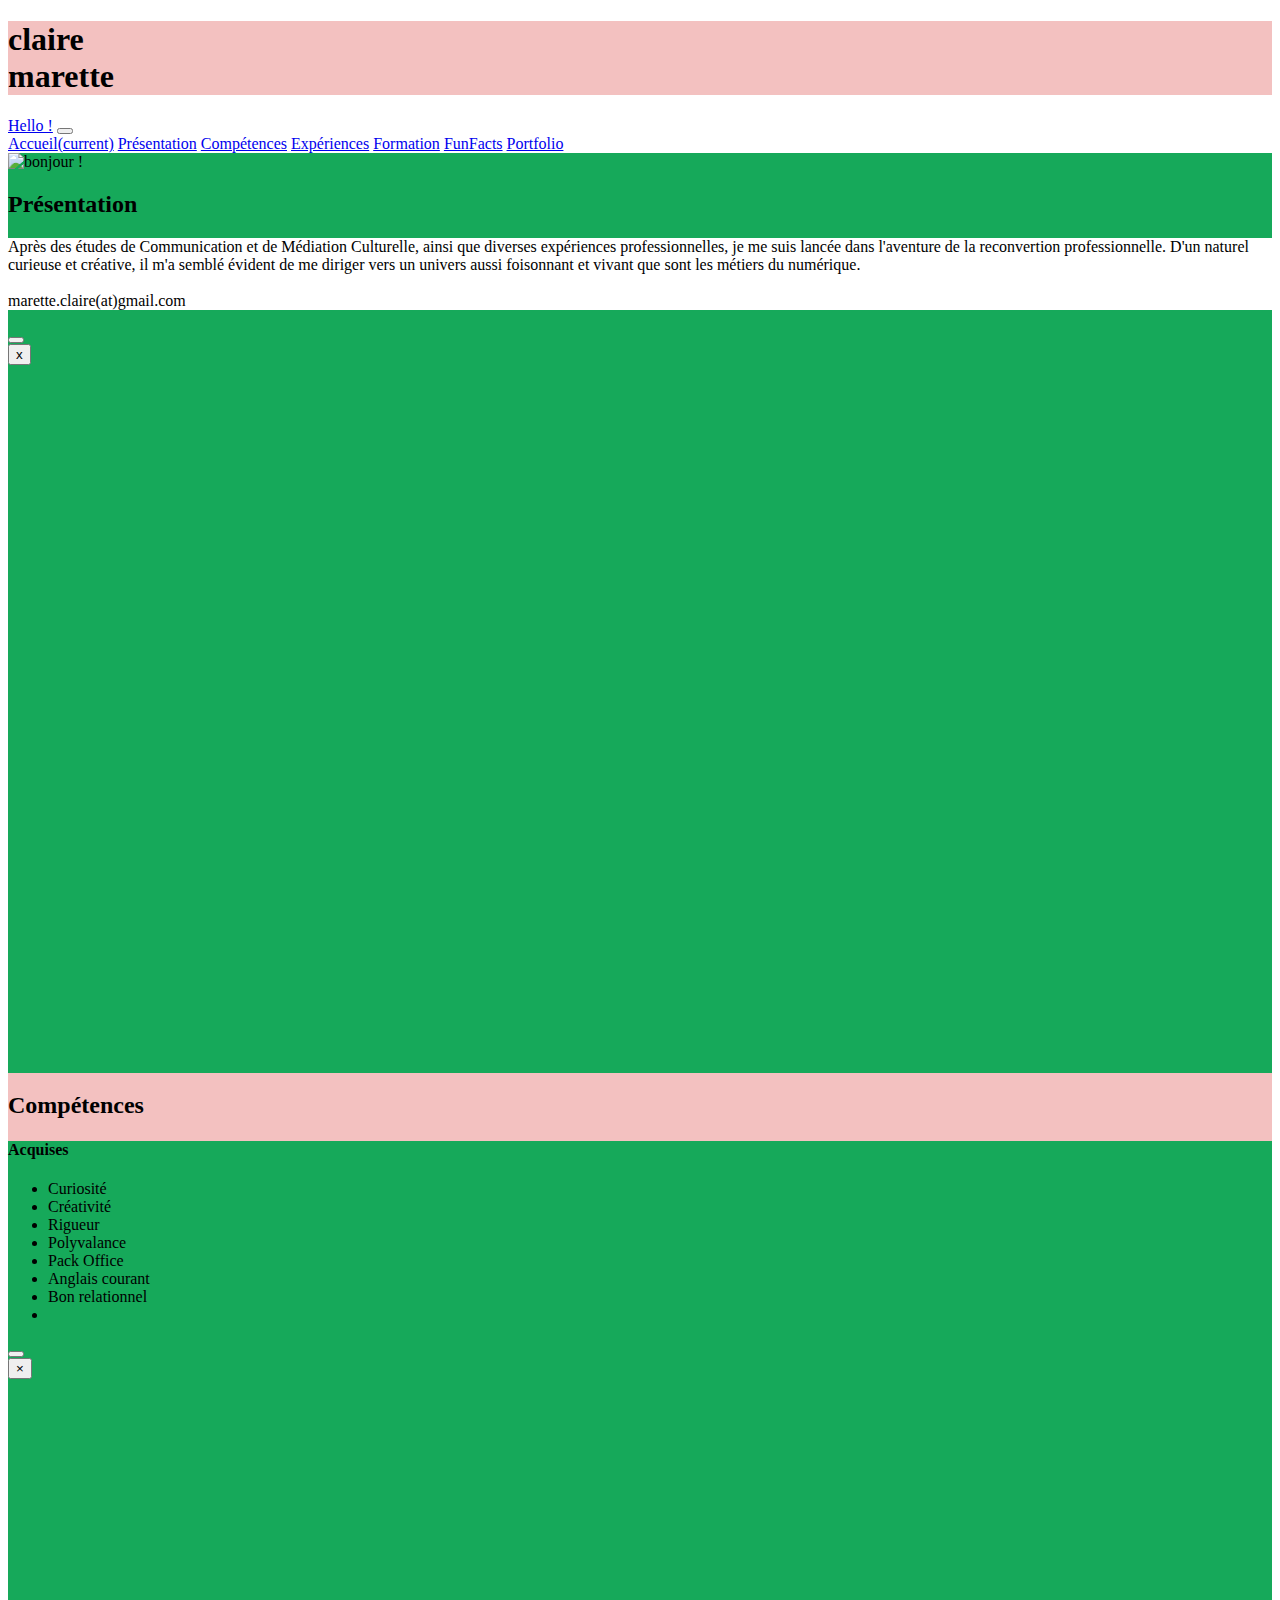
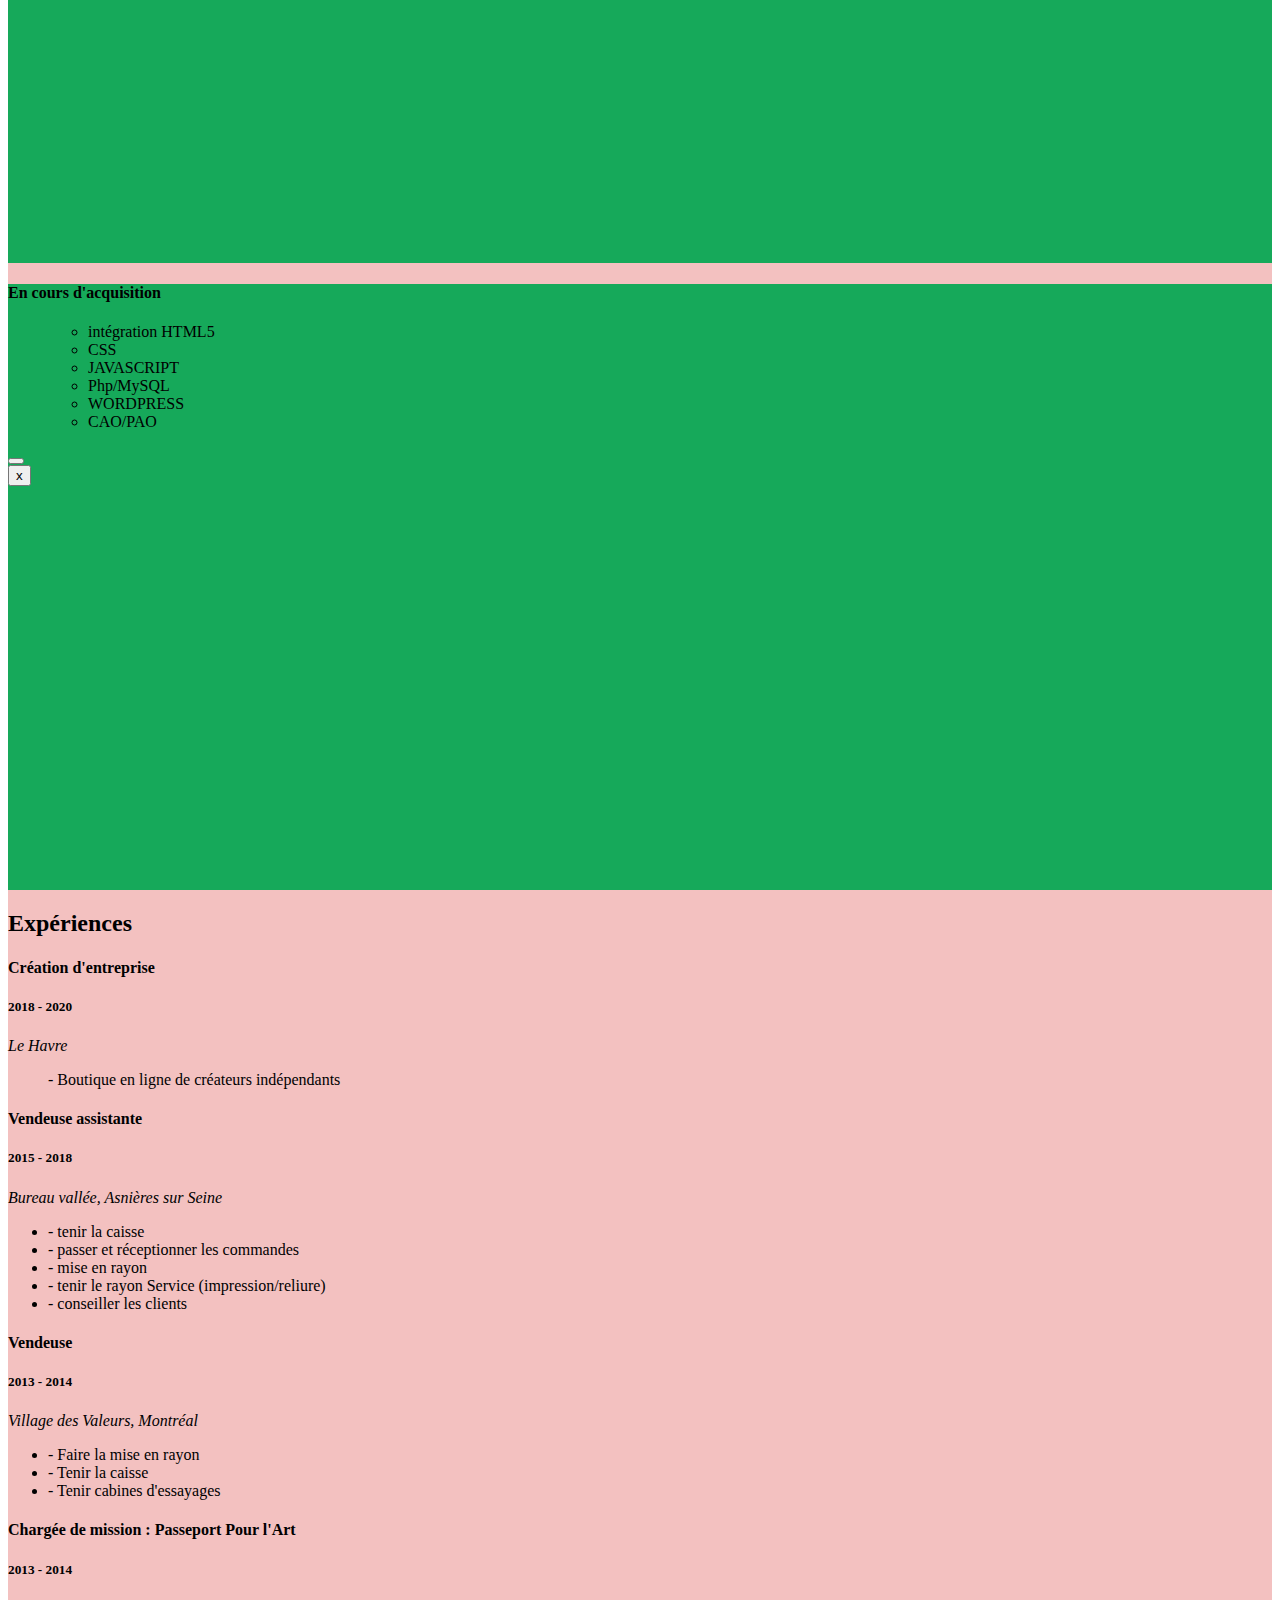
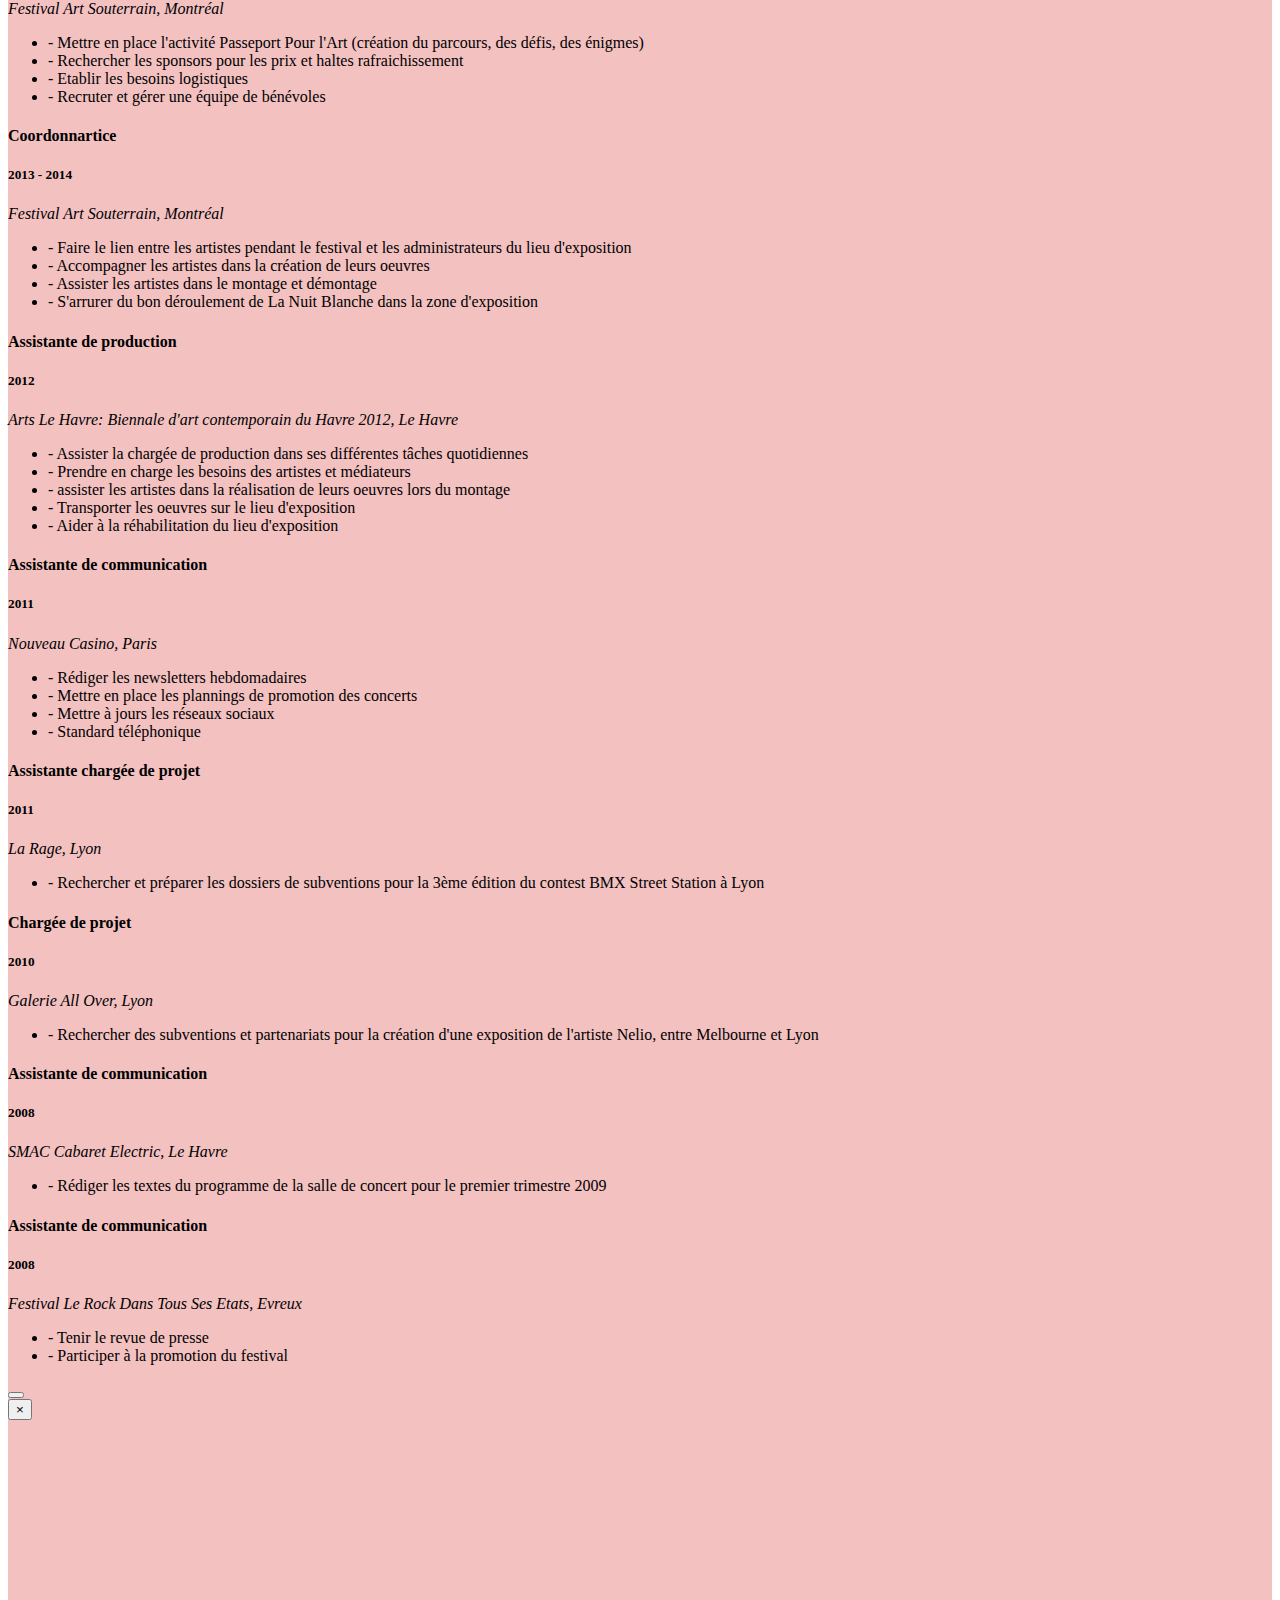
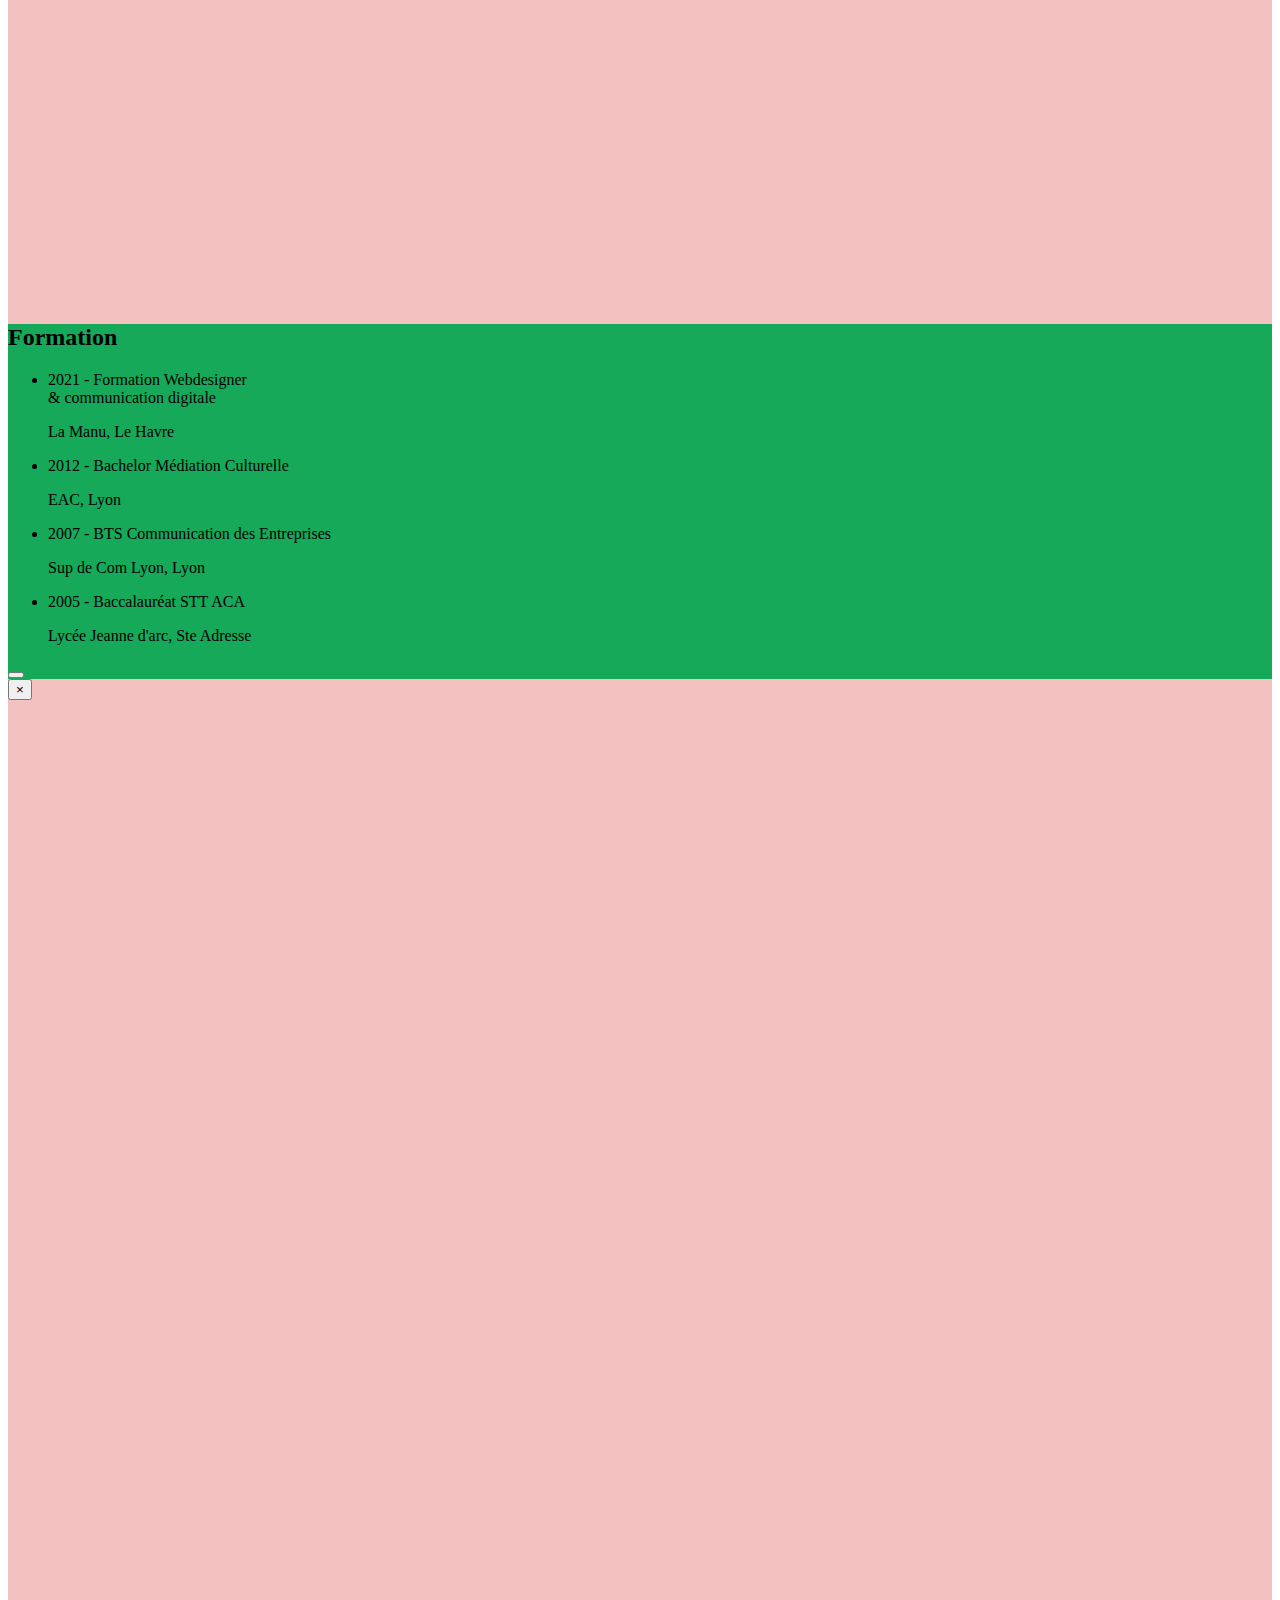
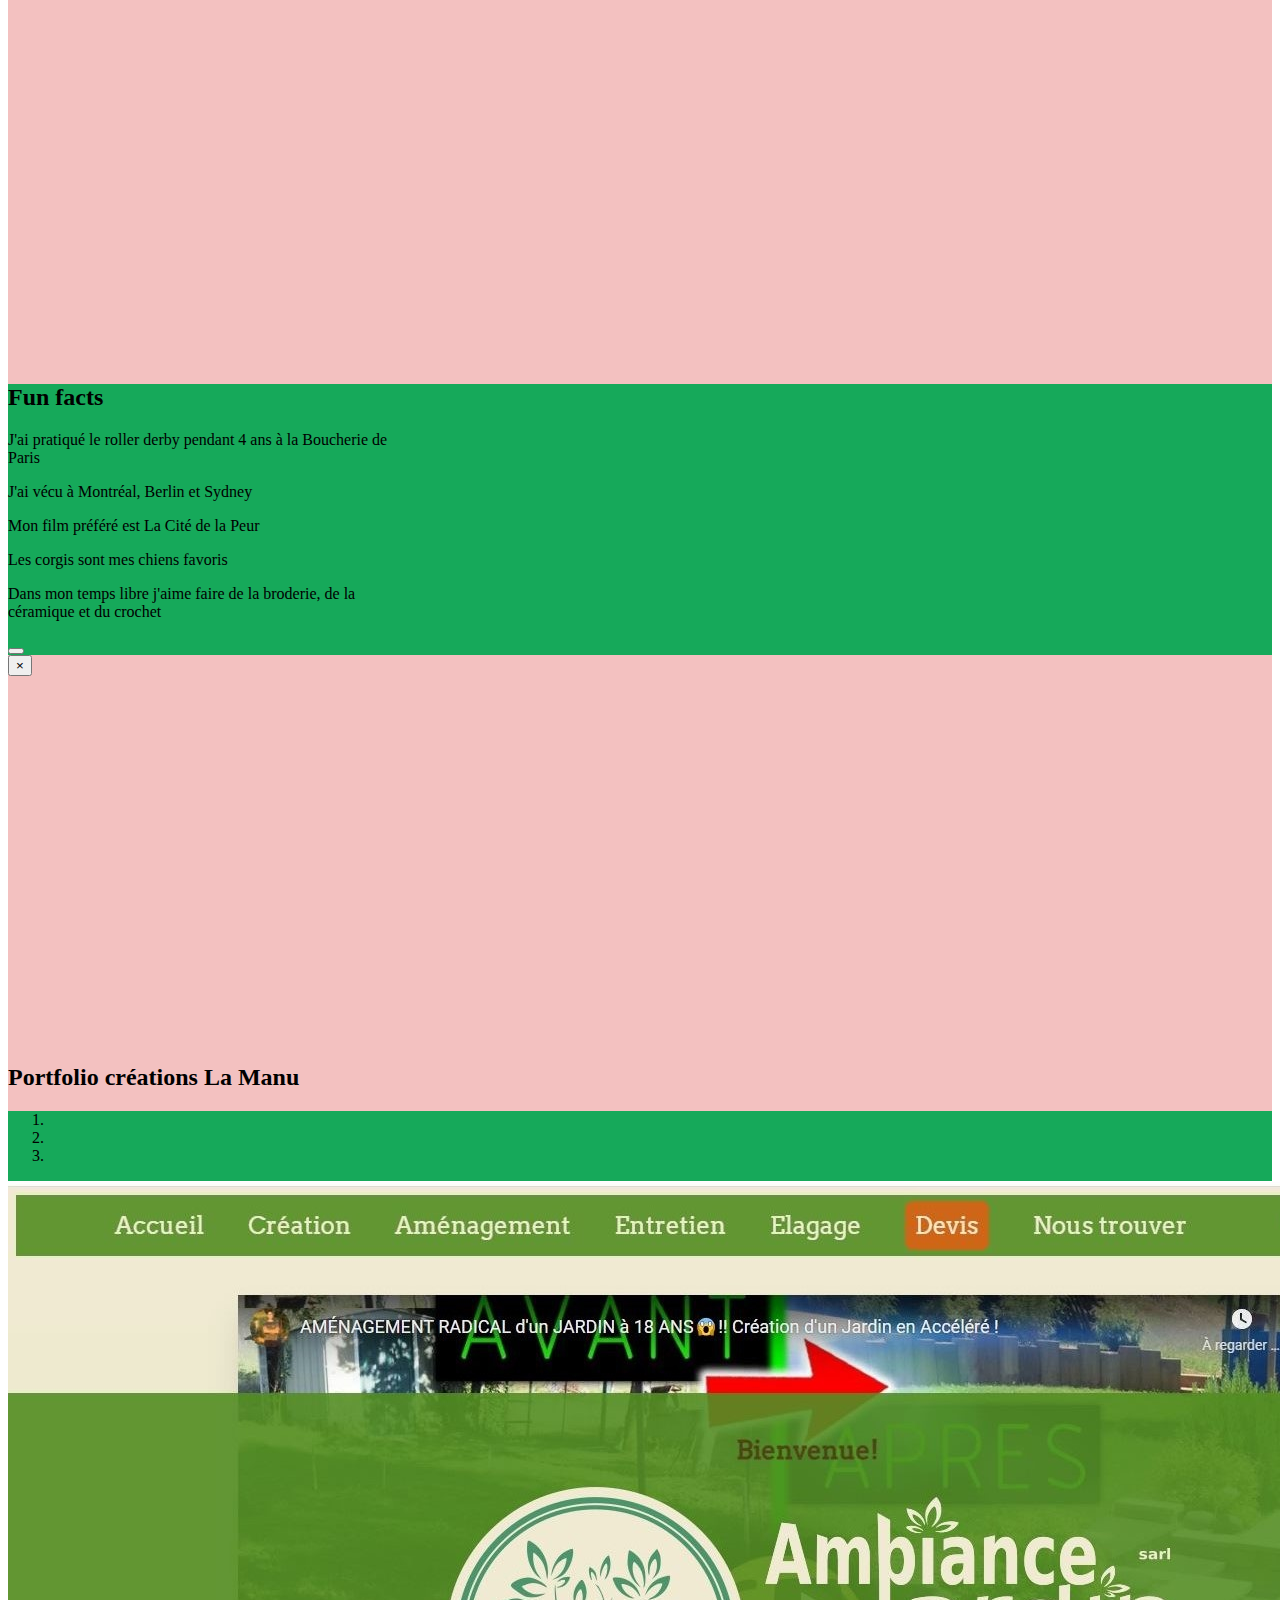
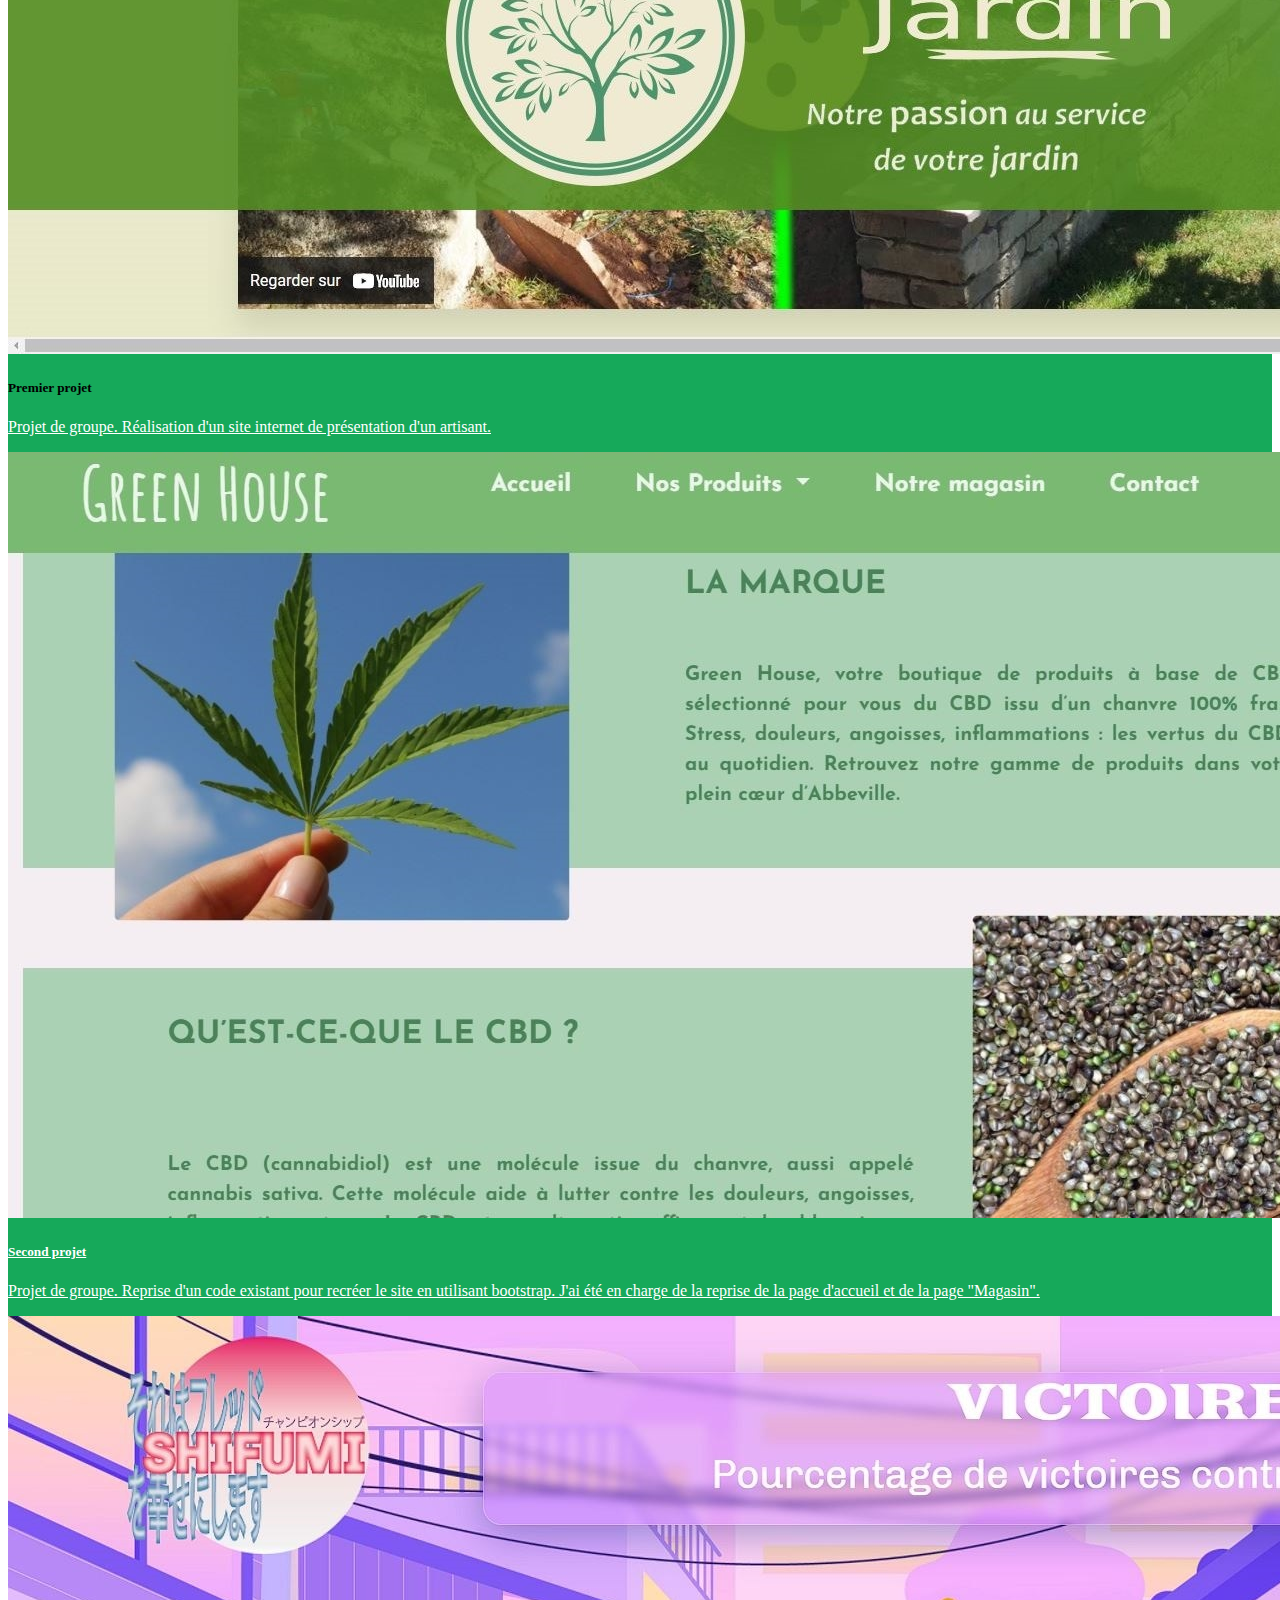
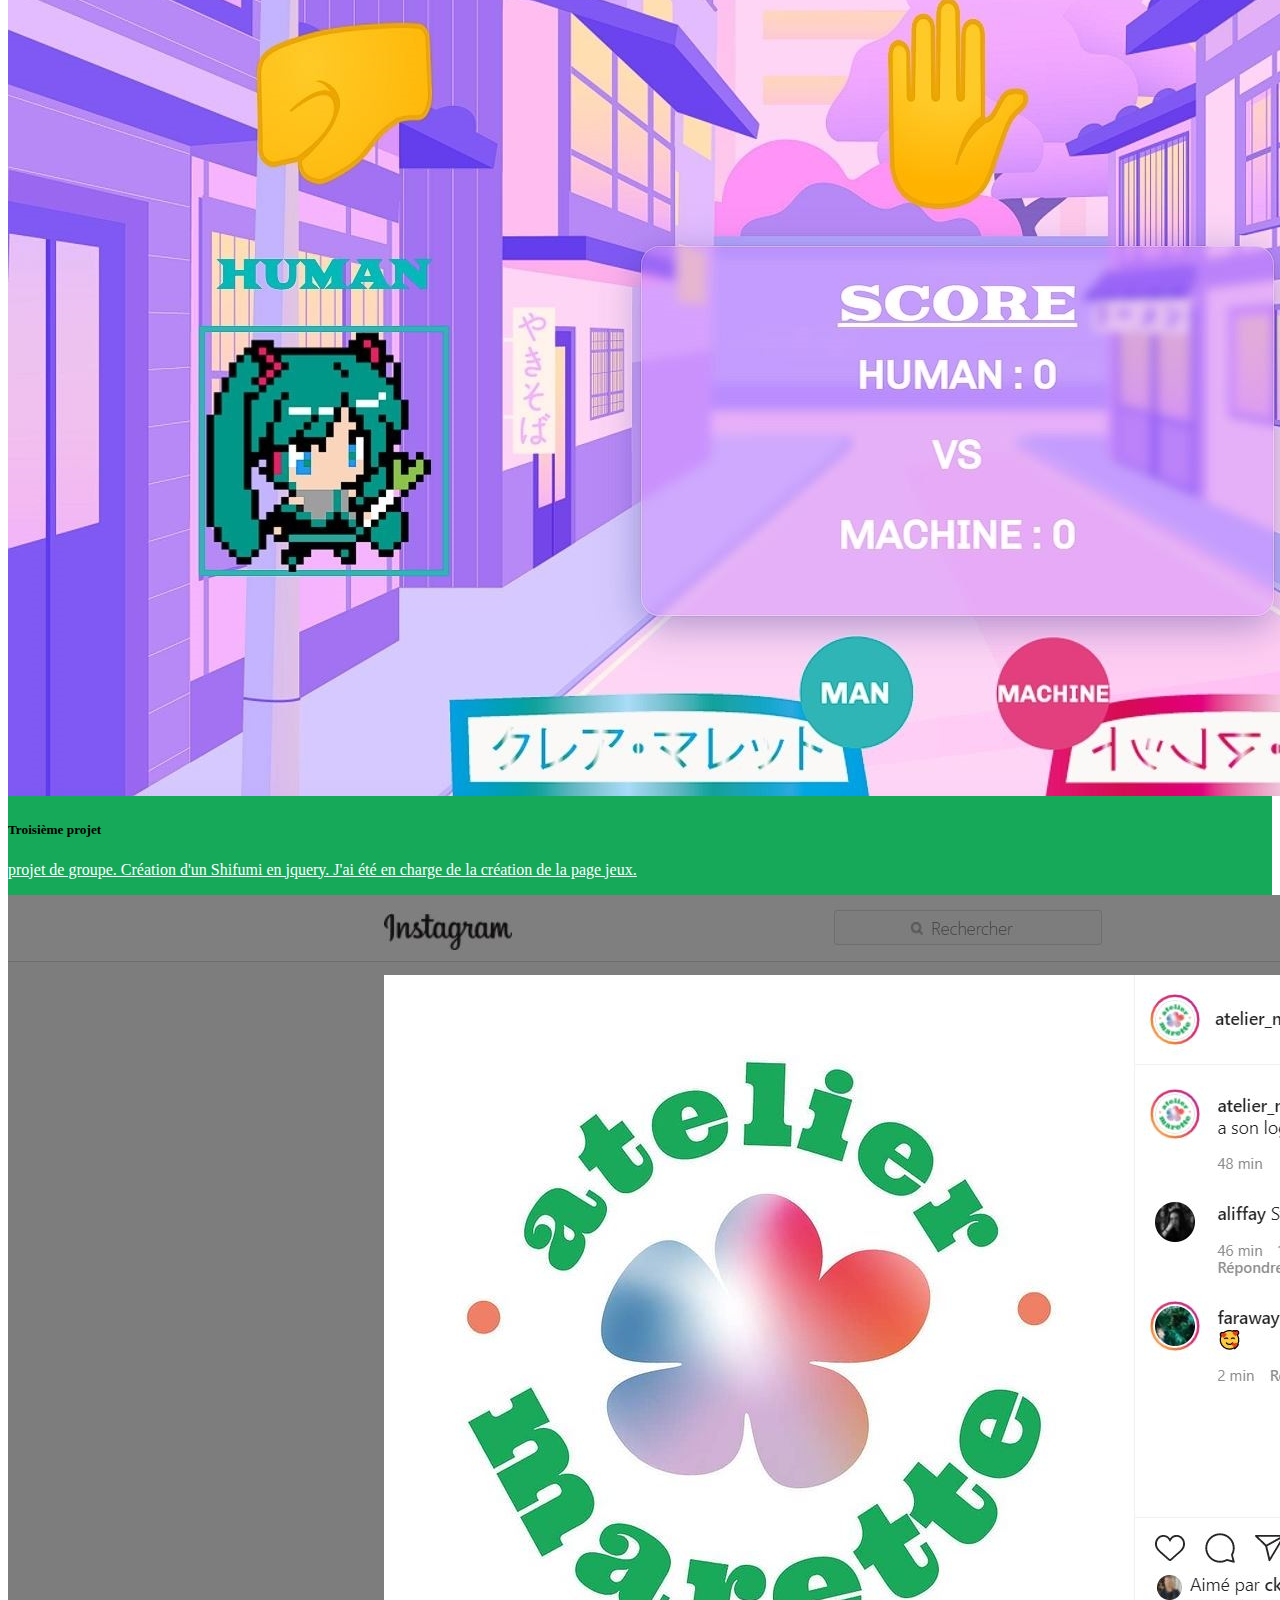
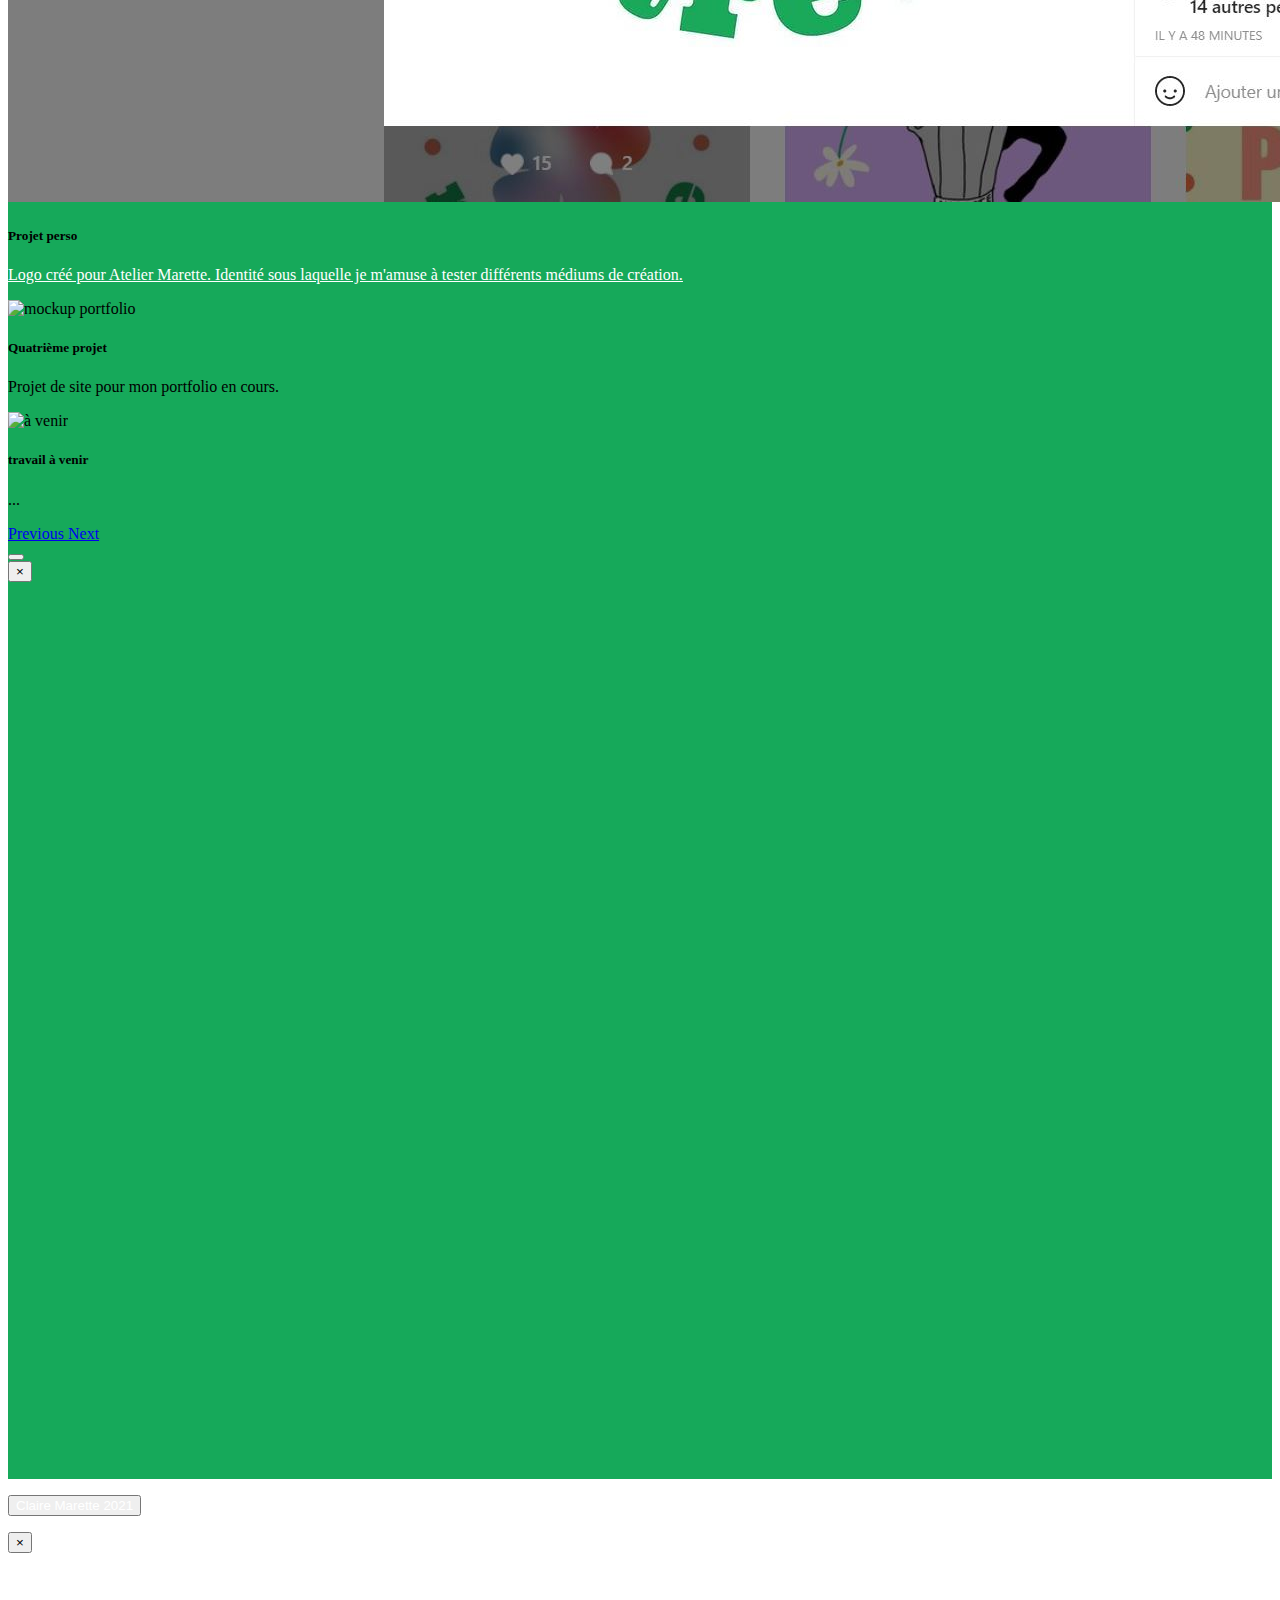
==== commit 6b483b22: "mail" ====
--- a/index.html
+++ b/index.html
@@ -59,8 +59,11 @@
         <div class="col-lg-6 " id="presentation">
             <h2 id="titre" class="py-5">Présentation</h2>
             <p class="presentation text-justify p-5  rounded" style="background-color: #ffffff;">Après des études de Communication et de Médiation Culturelle, ainsi que diverses
-				expériences professionnelles, je me suis lancée dans l'aventure de la reconvertion professionnelle. D'un naturel curieuse et créative, il m'a semblé évident de me diriger vers un univers aussi foisonnant et vivant que sont les métiers du numérique. </p>
-
+				expériences professionnelles, je me suis lancée dans l'aventure de la reconvertion professionnelle. D'un naturel curieuse et créative, il m'a semblé évident de me diriger vers un univers aussi foisonnant et vivant que sont les métiers du numérique.<br>
+				<br>
+				<i class="far fa-envelope fa-2x"></i> marette.claire(at)gmail.com
+			 </p>
+				
 				
 				<button type="button" class="btn mt-3 justify-center" data-toggle="modal" data-target="#modal"><i class="far fa-smile"></i></button>
                              </div>
@@ -425,6 +428,14 @@
 							</div>
 						  </div>
 						  <div class="carousel-item">
+							<img src="assets/image/mockup.gif" class="d-block w-100 img-fluid img-thumbnail" alt="mockup portfolio">
+							<div class="carousel-caption d-none d-md-block carousel rounded">
+							  <h5>Quatrième projet</h5>
+							  <p>Projet de site pour mon portfolio en cours.
+							  </p>
+							</div>
+						  </div>
+						  <div class="carousel-item">
 							<img src="assets/image/wip.jpg" class="d-block w-100 img-fluid img-thumbnail" alt="à venir">
 							<div class="carousel-caption d-none d-md-block carousel rounded">
 							  <h5>travail à venir</h5>
